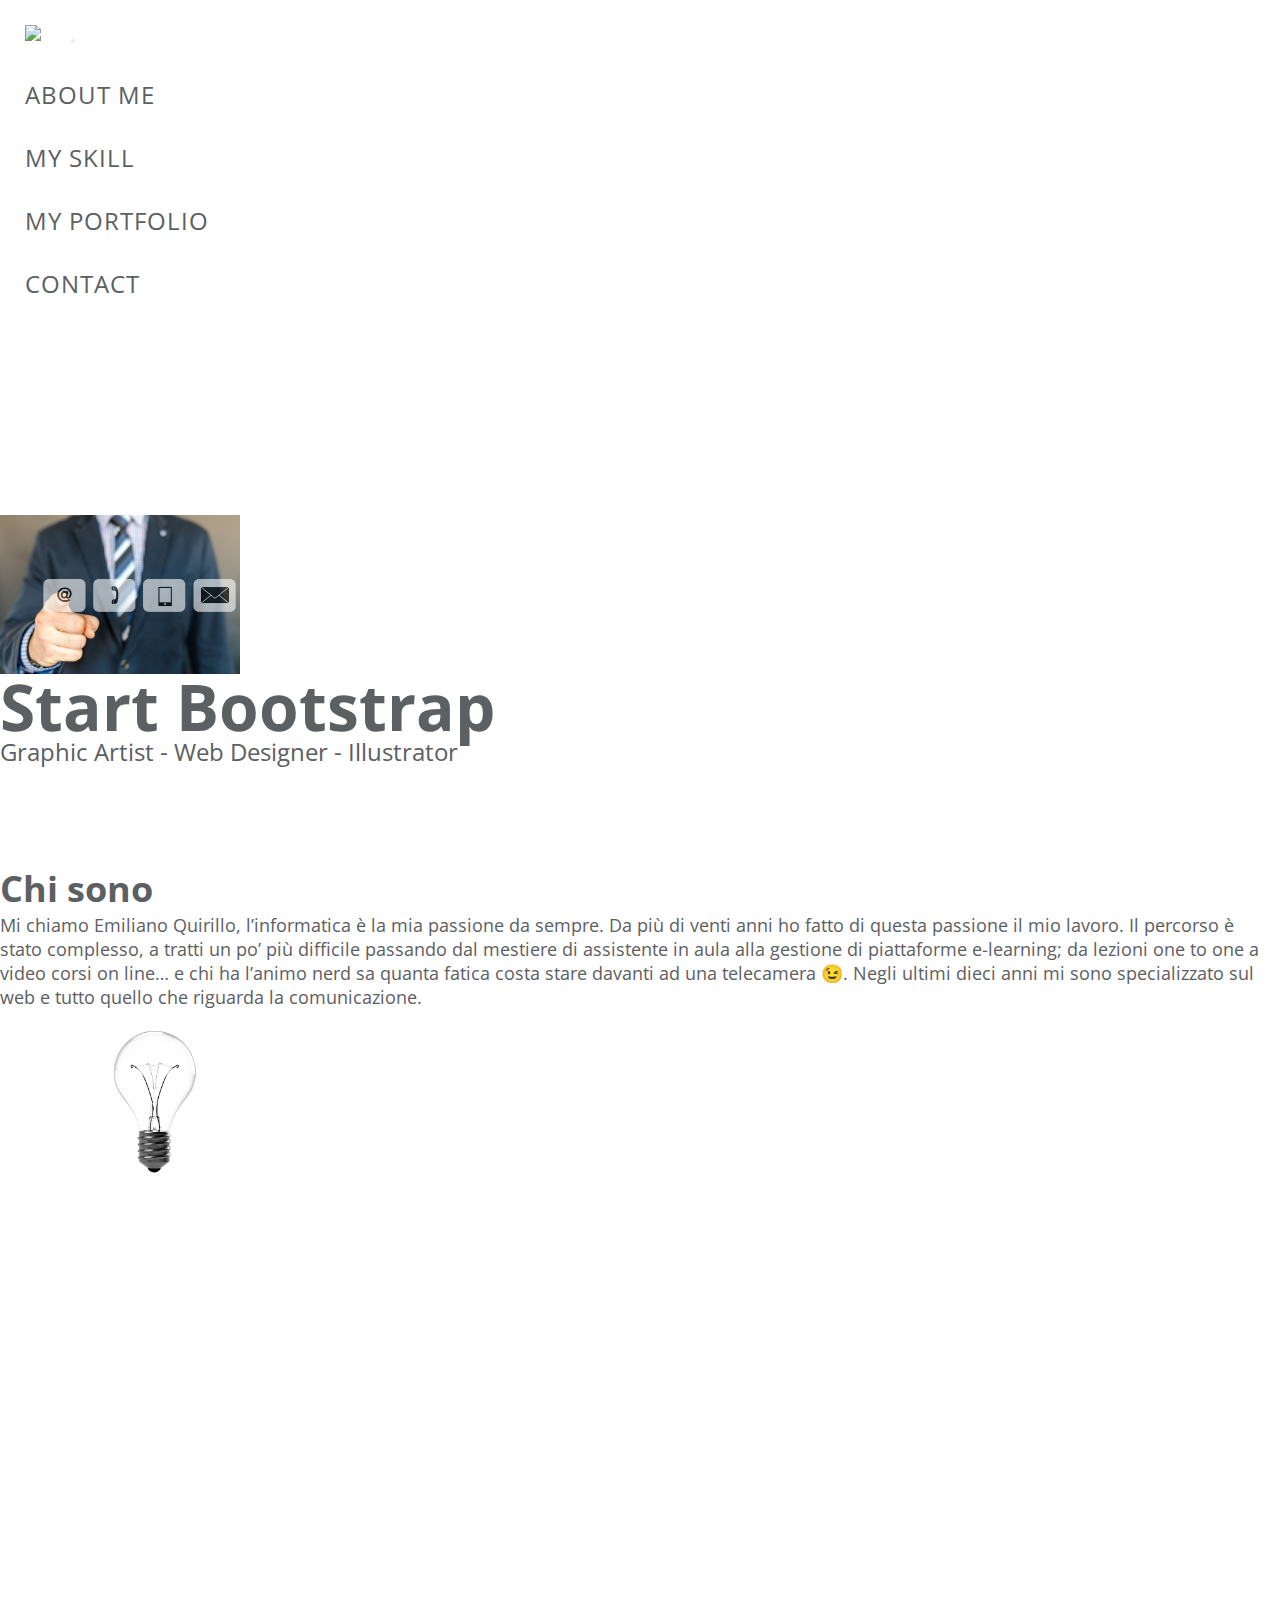
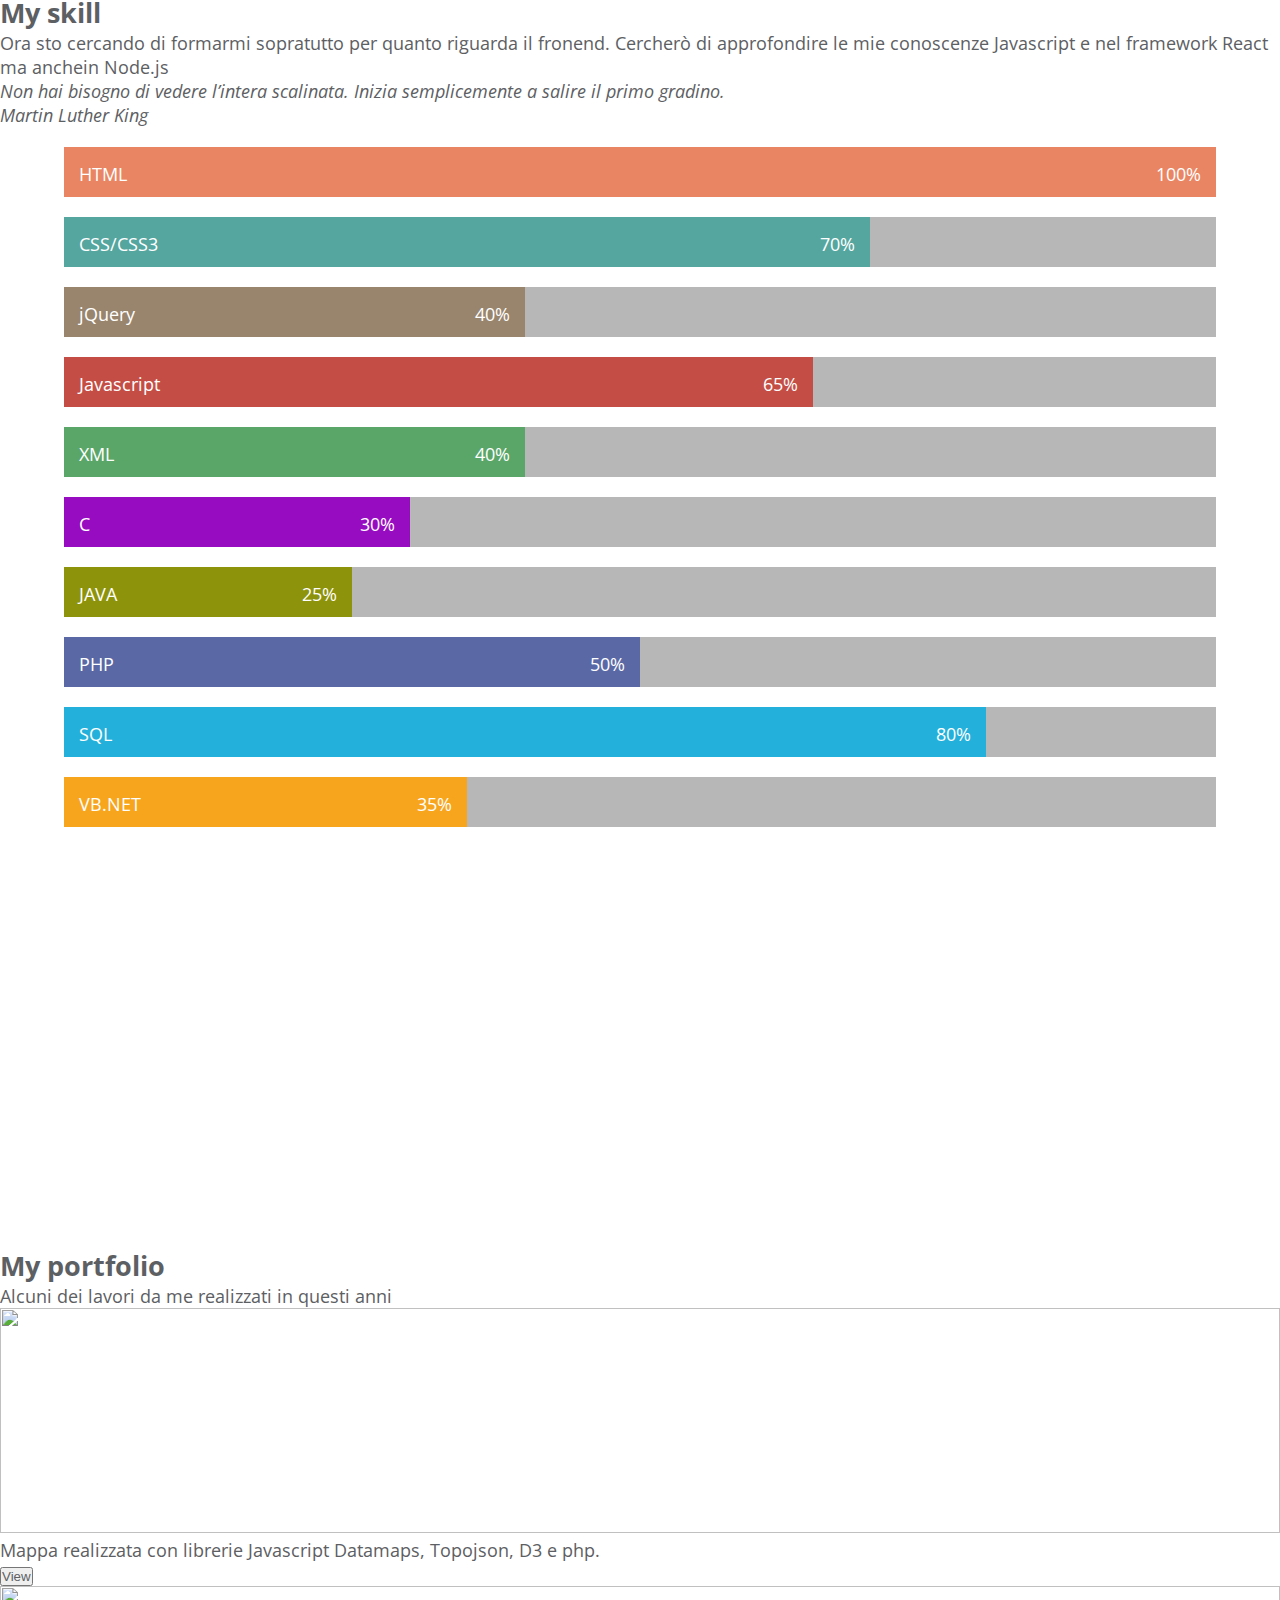
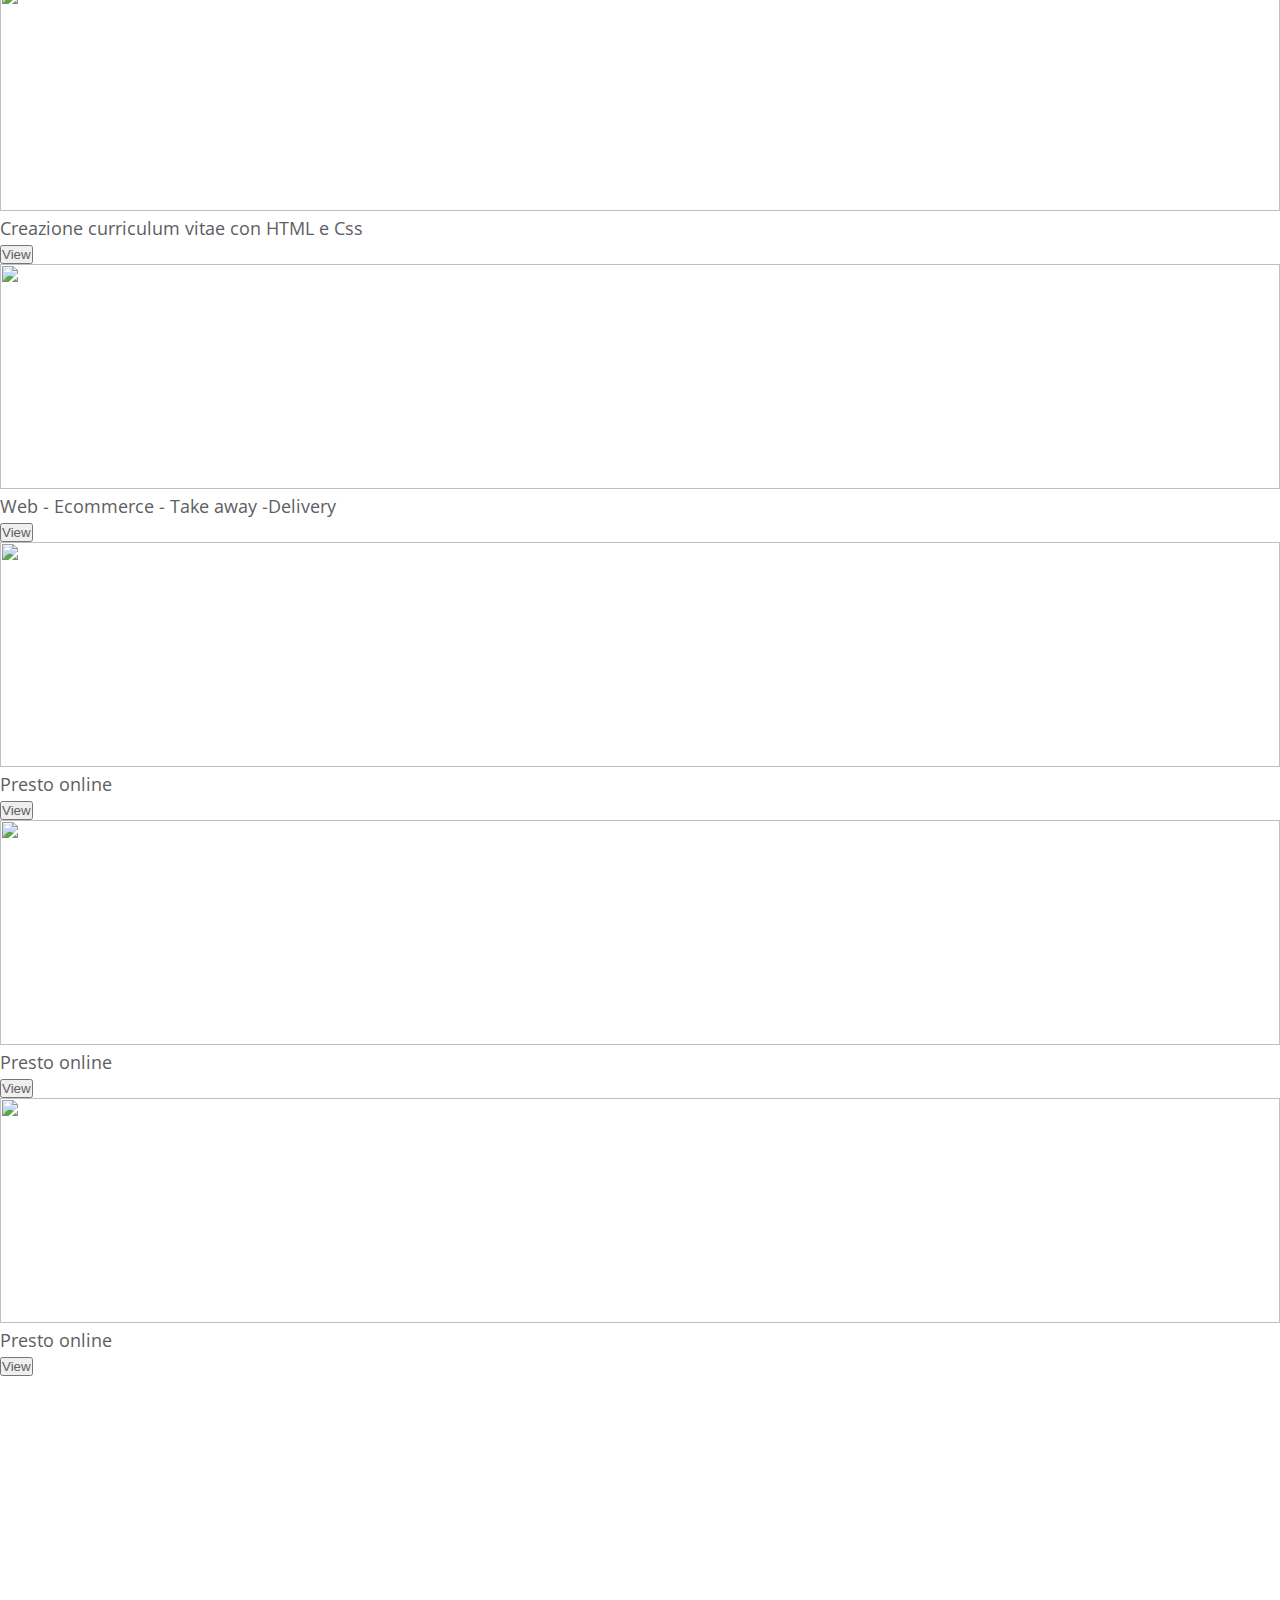
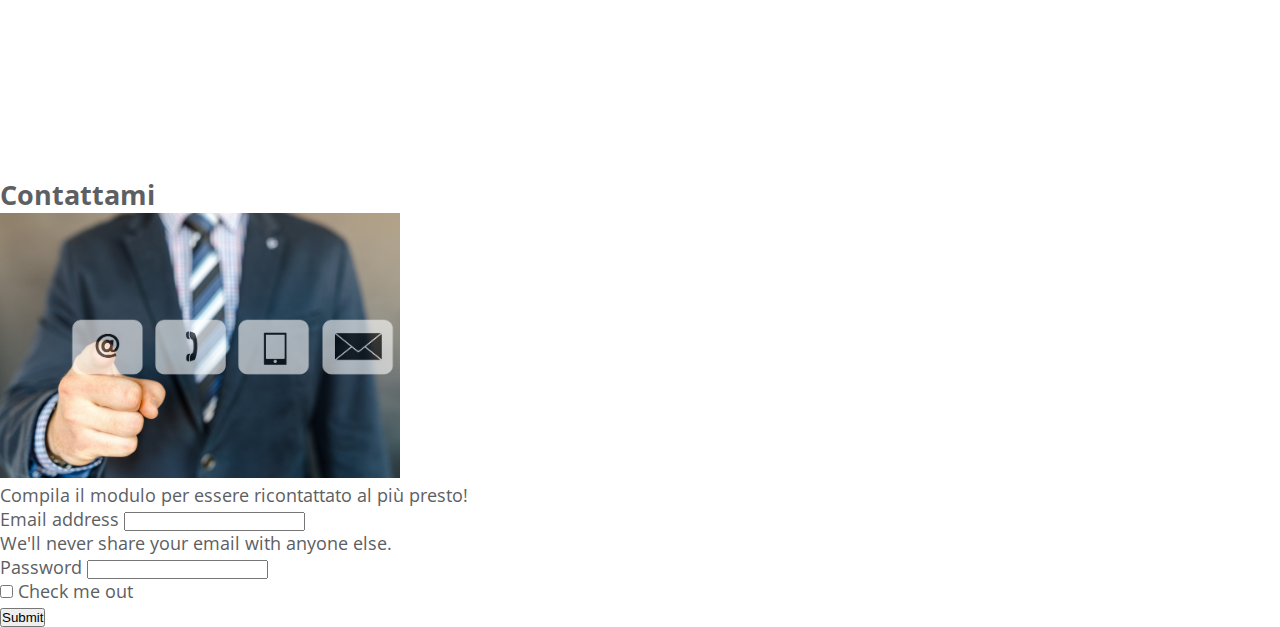
==== index.html @ ffd6e6d6 "modify menu mobile and insert paralaxx" ====
<!DOCTYPE html>
<html lang="en">
<head>
    <meta charset="UTF-8">
    <link rel="icon" href="https://www.t04.it/wp-content/uploads/2018/03/logoeq.png" type="image/png" sizes="16x16">
    <meta http-equiv="X-UA-Compatible" content="IE=edge">
    <meta name="viewport" content="width=device-width, initial-scale=1.0">
    <link href="https://cdn.jsdelivr.net/npm/bootstrap@5.0.2/dist/css/bootstrap.min.css" rel="stylesheet" integrity="sha384-EVSTQN3/azprG1Anm3QDgpJLIm9Nao0Yz1ztcQTwFspd3yD65VohhpuuCOmLASjC" crossorigin="anonymous">
    <link rel="stylesheet" href="assets/css/style.css">
    <link rel="stylesheet" type="text/css" href="assets/css/component.css" />
    <link rel="preconnect" href="https://fonts.googleapis.com">
<link rel="preconnect" href="https://fonts.gstatic.com" crossorigin>
<link href="https://fonts.googleapis.com/css2?family=Open+Sans:wght@300;400;600&display=swap" rel="stylesheet">
<script src="https://use.fontawesome.com/releases/v5.15.3/js/all.js" crossorigin="anonymous"></script>
    <title>Emiliano</title>
</head>
<body>
 
          <nav class="navbar navbar-expand-lg navbar-light bg-light fixed-top">
            <div class="container-fluid">
              <a class="navbar-brand" href="#"><img style="width: 80px;"src='https://www.t04.it/wp-content/uploads/2018/03/logoeq.png'/></a>
              <button class="navbar-toggler" type="button" data-bs-toggle="collapse" data-bs-target="#navbarNav" aria-controls="navbarNav" aria-expanded="false" aria-label="Toggle navigation">
                <span class="navbar-toggler-icon"></span>
                
              </button>
              <div class="collapse navbar-collapse" id="navbarNav">
                <ul class="navbar-nav mx-auto">
                
                  <li class="nav-item">
                    <a class="nav-link" href='#about'>About me</a></a>
                  </li>
                  <li class="nav-item">
                    <a class="nav-link" href='#skill'>My skill</a></a>
                  </li>
                  <li class="nav-item">
                    <a class="nav-link" href='#portfolio'>My Portfolio</a></a>
                  </li>
                  <li class="nav-item">
                    <a class="nav-link" href='#contact'>Contact</a></a>
                  </li>
                </ul>
              </div>
            </div>
          </nav>


          <header class="masthead bg-primary text-white text-center">
            <div class="container d-flex align-items-center flex-column">
                <!-- Masthead Avatar Image-->
                <img class="masthead-avatar mb-5" src="/assets/img/contact.jpg" alt="..." />
                <!-- Masthead Heading-->
                <h1 class="masthead-heading text-uppercase mb-0">Start Bootstrap</h1>
                <!-- Icon Divider-->
                <div class="divider-custom divider-light">
                    <div class="divider-custom-line"></div>
                    <div class="divider-custom-icon"><i class="fas fa-star"></i></div>
                    <div class="divider-custom-line"></div>
                </div>
                <!-- Masthead Subheading-->
                <p class="masthead-subheading font-weight-light mb-0">Graphic Artist - Web Designer - Illustrator</p>
            </div>
        </header>
    <!-- bio-->
    <div class="container">
        <!-- Three columns of text below the carousel -->
        <div class="row">
          <div class="col-lg-6 col-md-6 col-sm-6 col-xs-12 p-5">
            <h1 class="text-center"><a name="about">Chi sono</a></h1>
        Mi chiamo Emiliano Quirillo, l’informatica è la mia passione da sempre.
            Da più di venti anni ho fatto di questa passione il mio lavoro.
            Il percorso è stato complesso, a tratti un po’ più difficile passando dal mestiere di assistente in aula alla gestione di piattaforme e-learning; da lezioni one to one a video corsi on line… e chi ha l’animo nerd sa quanta fatica costa stare davanti ad una telecamera 😉.
            Negli ultimi dieci anni mi sono specializzato sul web e tutto quello che riguarda la comunicazione.
        
          </div>
          <div class="col-lg-6 col-md-6 col-sm-6 col-xs-12 p-5">
            <img src="assets/img/lightbulb.jpg" alt="" style="width: 300px;border-radius: 50%; ">
            </div><!-- /.col-lg-4 -->
         
        </div><!-- /.row -->    
      </div>
    <div class="parallax"></div>
    <div class="container">
    <div class="row">
      <h2 class="m-3 text-center top"><a name="skill">My skill</a></h2>
      <div class="col-lg-6 col-md-6 col-sm-6 col-xs-12">
            <p>
            Ora sto cercando di formarmi sopratutto per quanto riguarda il fronend. Cercherò di approfondire le mie conoscenze Javascript e nel framework React ma anchein Node.js
          </p>
            <em>Non hai bisogno di vedere l’intera scalinata. Inizia semplicemente a salire il primo gradino.<br>
              Martin Luther King</em>
      </div>
        <div class="col-lg-6 col-md-6 col-sm-6 col-xs-12">
            <section class="color1">
                <div id="codeconSkills">
        
                  <div class="codeconSkillbar">
                    <div id="codeconHTML"> 
                      <span class="codeconSkillArea ">HTML</span>
                      <span class="PercentText ">100%</span>
                    </div>
                  </div>
                  
                  <div class="codeconSkillbar">
                    <div id="codeconCSS">
                      <span class="codeconSkillArea ">CSS/CSS3</span>
                      <span class="PercentText ">70%</span>
                    </div>
                  </div>
                
                  <div class="codeconSkillbar">
                    <div id="codeconjQuery">
                      <span class="codeconSkillArea ">jQuery</span>
                      <span class="PercentText ">40%</span>
                    </div>
                  </div>
                  
                  <div class="codeconSkillbar">
                    <div id="codeconJS">
                      <span class="codeconSkillArea ">Javascript</span>
                      <span class="PercentText ">65%</span>
                    </div>
                  </div>
                  
                  <div class="codeconSkillbar">
                    <div id="codeconXML">
                      <span class="codeconSkillArea ">XML </span>
                      <span class="PercentText ">40%</span>
                    </div>
                  </div>
                  
                    <div class="codeconSkillbar">
                    <div id="codeconC">
                      <span class="codeconSkillArea ">C</span>
                      <span class="PercentText ">30%</span>
                    </div>
                  </div>
                  
                    <div class="codeconSkillbar">
                    <div id="codeconJAVA">
                      <span class="codeconSkillArea ">JAVA </span>
                      <span class="PercentText ">25%</span>
                    </div>
                  </div>
                  
                    <div class="codeconSkillbar">
                    <div id="codeconPHP">
                      <span class="codeconSkillArea ">PHP </span>
                      <span class="PercentText ">50%</span>
                    </div>
                  </div>
                  
                    <div class="codeconSkillbar">
                    <div id="codeconSQL">
                      <span class="codeconSkillArea ">SQL </span>
                      <span class="PercentText ">80%</span>
                    </div>
                  </div>
                  
                    <div class="codeconSkillbar">
                    <div id="codeconVBNET">
                      <span class="codeconSkillArea ">VB.NET</span>
                      <span class="PercentText ">35%</span>
                    </div>
                  </div>
                  
                </div>
                    
            </section>
          
        </div><!-- /.col-lg-4 -->
        
    </div><!-- /.row -->
  </div>
  <div class="parallax-2"></div>
  <div class="container">
    <!-- skill -->
    <div class="row">
        <div class="col-lg-12">
          
        </div><!-- /.col-lg-4 -->
    </div><!-- /.row -->
  </div>
   <div class="container">
    <!-- bio -->
    <div class="row">
        <div class="col-lg-12">
          <h2 class="m-3 text-center"><a name="portfolio">My portfolio</a></h2>
        <p>Alcuni dei lavori da me realizzati in questi anni</p>

        <div class="row row-cols-1 row-cols-sm-2 row-cols-md-3 g-3">
          <div class="col">
            <div class="card shadow-sm">
              <img src="https://www.t04.it/wp-content/uploads/2021/04/mappa.png" alt="" width="100%" height="225">
              
  
              <div class="card-body">
                <p class="card-text">Mappa realizzata con librerie Javascript Datamaps, Topojson,  D3 e php.</p>
                <div class="d-flex justify-content-between align-items-center">
                  <div class="btn-group">
                    <button type="button" class="btn btn-sm btn-outline-secondary"><a href="https://www.t04.it/mappa-esempio/" target="_blank">View</a></button>
                   
                  </div>
                
                </div>
              </div>
            </div>
          </div>
          <div class="col">
            <div class="card shadow-sm">
              <img src="https://www.t04.it/wp-content/uploads/2020/07/cv.png" alt="" width="100%" height="225">
              
              <div class="card-body">
                <p class="card-text">Creazione curriculum vitae con HTML e Css</p>
                <div class="d-flex justify-content-between align-items-center">
                  <div class="btn-group">
                    <button type="button" class="btn btn-sm btn-outline-secondary"><a href="https://www.t04.it/Curriculum/" target="_blank">View</a></button>
                   
                  </div>
                
                </div>
              </div>
            </div>
          </div>
          <div class="col">
            <div class="card shadow-sm">
              <img src="https://www.t04.it/wp-content/uploads/2017/11/gdg.png" alt="" width="100%" height="225">
  
              <div class="card-body">
                <p class="card-text">Web - Ecommerce - Take away -Delivery</p>
                <div class="d-flex justify-content-between align-items-center">
                  <div class="btn-group">
                    <button type="button" class="btn btn-sm btn-outline-secondary"><a href="https://www.gelateriadigiorgio.it/" target="_blank">View</a></button>
                   
                  </div>
                
                </div>
              </div>
            </div>
          </div>
  
          <div class="col">
            <div class="card shadow-sm">
              <img src="https://www.t04.it/wp-content/uploads/2018/03/logoeq.png" alt="" width="100%" height="225">
              
  
              <div class="card-body">
                <p class="card-text">Presto online</p>
                <div class="d-flex justify-content-between align-items-center">
                  <div class="btn-group">
                    <button type="button" class="btn btn-sm btn-outline-secondary"><a href="#" target="_blank">View</a></button>
                   
                  </div>
                
                </div>
              </div>
            </div>
          </div>
          <div class="col">
            <div class="card shadow-sm">
              <img src="https://www.t04.it/wp-content/uploads/2018/03/logoeq.png" alt="" width="100%" height="225">
              
  
              <div class="card-body">
                <p class="card-text">Presto online</p>
                <div class="d-flex justify-content-between align-items-center">
                  <div class="btn-group">
                    <button type="button" class="btn btn-sm btn-outline-secondary"><a href="#" target="_blank">View</a></button>
                   
                  </div>
                
                </div>
              </div>
            </div>
          </div>
          <div class="col">
            <div class="card shadow-sm">
              <img src="https://www.t04.it/wp-content/uploads/2018/03/logoeq.png" alt="" width="100%" height="225">
              
  
              <div class="card-body">
                <p class="card-text">Presto online</p>
                <div class="d-flex justify-content-between align-items-center">
                  <div class="btn-group">
                    <button type="button" class="btn btn-sm btn-outline-secondary"><a href="#" target="_blank">View</a></button>
                   
                  </div>
                
                </div>
              </div>
            </div>
          </div>
          </div>
  
         
        </div>
      </div>
    </div>
    <div class="parallax"></div>
    <!-- form -->
    <div class="container">
    <div class="row mt-5">
      <h2><a name="contact">Contattami</a></h2>
      <div class="col-lg-6 col-md-6 col-sm-6 col-xs-12 ">
        <img src="assets/img/contact.jpg" width="400px" alt="" >
        </div>
        <div class="col-lg-6 col-md-6 col-sm-6 col-xs-12 ">
        <p>Compila il modulo per essere ricontattato al più presto!</p>
        <form>
          <div class="mb-3">
            <label for="exampleInputEmail1" class="form-label">Email address</label>
            <input type="email" class="form-control" id="exampleInputEmail1" aria-describedby="emailHelp">
            <div id="emailHelp" class="form-text">We'll never share your email with anyone else.</div>
          </div>
          <div class="mb-3">
            <label for="exampleInputPassword1" class="form-label">Password</label>
            <input type="password" class="form-control" id="exampleInputPassword1">
          </div>
          <div class="mb-3 form-check">
            <input type="checkbox" class="form-check-input" id="exampleCheck1">
            <label class="form-check-label" for="exampleCheck1">Check me out</label>
          </div>
          <button type="submit" class="btn btn-primary">Submit</button>
        </form>
    </div>
  </div>
    </div>
      <script src="https://cdn.jsdelivr.net/npm/bootstrap@5.1.0/dist/js/bootstrap.bundle.min.js"></script>
</body>
</html>
---- assets/css/style.css ----
*{margin:0;padding:0;box-sizing:border-box}body{font-size:18px;font-family:"Open Sans", sans-serif;color:#5d6063}a:link,a:visited{color:#5d6063;text-decoration:none}a:hover{text-decoration:underline}.header{position:fixed;display:flex;justify-content:space-between;width:100%;padding:10px 100px;background:#ffffff;z-index:20}.menu{margin-top:15px;display:flex}.menu>li{display:inline;align-items:center;padding:15px}.menu>li:last-of-type{margin-right:0}.links{display:flex;justify-content:flex-end}.login{margin-left:20px}.logo img{width:80px}.parallax,.parallax-2{min-height:400px;background-attachment:fixed;background-position:center;background-repeat:no-repeat;background-size:cover}.parallax{background-image:url("/assets/img/analytics.jpg")}.parallax-2{background-image:url("/assets/img/businessman.jpg")}html{scroll-padding-top:17%}.masthead{padding-top:calc(6rem + 74px);padding-bottom:6rem}.masthead .masthead-heading{font-size:2.75rem;line-height:2.75rem}.masthead .masthead-subheading{font-size:1.25rem}.masthead .masthead-avatar{width:15rem}@media (min-width: 992px){.masthead{padding-top:calc(6rem + 104px);padding-bottom:6rem}.masthead .masthead-heading{font-size:4rem;line-height:3.5rem}.masthead .masthead-subheading{font-size:1.5rem}}
---- assets/css/component.css ----
*,
*:after,
*::before {
    -webkit-box-sizing: border-box;
    -moz-box-sizing: border-box;
    box-sizing: border-box;
}



@import url(https://fonts.googleapis.com/css?family=Lato:400,300,700,900);

/* ******************************************************
	Basic Styling
*********************************************************/

nav a {
	position: relative;
	display: inline-block;
	margin: 15px 25px;
	outline: none;
	color: #fff;
	text-decoration: none;
	text-transform: uppercase;
	letter-spacing: 1px;
	font-weight: 400;
	text-shadow: 0 0 1px rgba(255,255,255,0.3);
	font-size: 1.35em;
}

nav a:hover,
nav a:focus {
	outline: none;
}

/* ******************************************************
	Animated Skills Bar
*********************************************************/

#codeconSkills {
    font-size: 20px;
    height: auto;


}
.codeconSkillbar {
    width: 90%;
    height: 50px;
    position: relative;
    background: rgba(17, 17, 17, .3);
    margin: 20px auto;
}
#codeconHTML {
    width: 100%;
    animation: Animate-HTML 4s;
    -webkit-animation: Animate-HTML 4s;
    -moz-animation: Animate-HTML 4s;
    -o-animation: Animate-HTML 4s;
    height: 50px;
    position: absolute;
    background-color: #ea8564;
}
@keyframes Animate-HTML {
    from {
    width: 10px;
}
to {
    width: 100%}
}@-webkit-keyframes Animate-HTML {
    from {
    width: 10px;
}
to {
    width: 100%}
}@-moz-keyframes Animate-HTML {
    from {
    width: 10px;
}
to {
    width: 100%}
}@-o-keyframes Animate-HTML {
    from {
    width: 10px;
}
to {
    width: 100%}
}
#codeconCSS {
    animation: Animate-CSS 5s;
    -webkit-animation: Animate-CSS 5s;
    -moz-animation: Animate-CSS 5s;
    -o-animation: Animate-CSS 5s;
    width: 70%;
    height: 50px;
    position: absolute;
    background-color: #55a69f;
}
@keyframes Animate-CSS {
    from {
    width: 10px;
}
to {
    width: 70%}
}@-webkit-keyframes Animate-CSS {
    from {
    width: 10px;
}
to {
    width: 70%}
}@-moz-keyframes Animate-CSS {
    from {
    width: 10px;
}
to {
    width: 70%}
}@-o-keyframes Animate-CSS {
    from {
    width: 10px;
}
to {
    width: 70%}
}
#codeconjQuery {
    animation: Animate-jQuery 5s;
    -webkit-animation: Animate-jQuery 5s;
    -moz-animation: Animate-jQuery 5s;
    -o-animation: Animate-jQuery 5s;
    width: 40%;
    height: 50px;
    position: absolute;
    background-color: #99856d;
}
@keyframes Animate-jQuery {
    from {
    width: 10px;
}
to {
    width: 40%}
}@-webkit-keyframes Animate-jQuery {
    from {
    width: 10px;
}
to {
    width: 40%}
}@-moz-keyframes Animate-jQuery {
    from {
    width: 10px;
}
to {
    width: 40%}
}@-o-keyframes Animate-jQuery {
    from {
    width: 10px;
}
to {
    width: 40%}
}
#codeconJS {
    animation: Animate-JS 4s;
    -webkit-animation: Animate-JS 4s;
    -moz-animation: Animate-JS 4s;
    -o-animation: Animate-JS 4s;
    width: 65%;
    height: 50px;
    position: absolute;
    background-color: #c44e45;
}
@keyframes Animate-JS {
    from {
    width: 10px;
}
to {
    width: 65%}
}@-webkit-keyframes Animate-JS {
    from {
    width: 10px;
}
to {
    width: 65%}
}@-moz-keyframes Animate-JS {
    from {
    width: 10px;
}
to {
    width: 65%}
}@-o-keyframes Animate-JS {
    from {
    width: 10px;
}
to {
    width: 65%}
}
#codeconXML {
    animation: Animate-XML 4s;
    -webkit-animation: Animate-XML 4s;
    -moz-animation: Animate-XML 4s;
    -o-animation: Animate-XML 4s;
    width: 40%;
    height: 50px;
    position: absolute;
    background-color: #5aa669;
}
@keyframes Animate-XML {
    from {
    width: 10px;
}
to {
    width: 40%}
}@-webkit-keyframes Animate-XML {
    from {
    width: 10px;
}
to {
    width: 40%}
}@-moz-keyframes Animate-XML {
    from {
    width: 10px;
}
to {
    width: 40%}
}@-o-keyframes Animate-XML {
    from {
    width: 10px;
}
to {
    width: 40%}
}
#codeconC {
    animation: Animate-C 4s;
    -webkit-animation: Animate-C 4s;
    -moz-animation: Animate-C 4s;
    -o-animation: Animate-C 4s;
    width: 30%;
    height: 50px;
    position: absolute;
    background-color: #970cc1;
}
@keyframes Animate-C {
    from {
    width: 10px;
}
to {
    width: 30%}
}@-webkit-keyframes Animate-C {
    from {
    width: 10px;
}
to {
    width: 30%}
}@-moz-keyframes Animate-C {
    from {
    width: 10px;
}
to {
    width: 30%}
}@-o-keyframes Animate-C {
    from {
    width: 10px;
}
to {
    width: 30%}
}
#codeconJAVA {
    animation: Animate-JAVA 4s;
    -webkit-animation: Animate-JAVA 4s;
    -moz-animation: Animate-JAVA 4s;
    -o-animation: Animate-JAVA 4s;
    width: 25%;
    height: 50px;
    position: absolute;
    background-color: #8e930c;
}
@keyframes Animate-JAVA {
    from {
    width: 10px;
}
to {
    width: 25%}
}@-webkit-keyframes Animate-JAVA {
    from {
    width: 10px;
}
to {
    width: 25%}
}@-moz-keyframes Animate-JAVA {
    from {
    width: 10px;
}
to {
    width: 25%}
}@-o-keyframes Animate-JAVA {
    from {
    width: 10px;
}
to {
    width: 25%}
}
#codeconPHP {
    animation: Animate-PHP 4s;
    -webkit-animation: Animate-PHP 4s;
    -moz-animation: Animate-PHP 4s;
    -o-animation: Animate-PHP 4s;
    width: 50%;
    height: 50px;
    position: absolute;
    background-color: #5A69A6;
}
@keyframes Animate-PHP {
    from {
    width: 10px;
}
to {
    width: 50%}
}@-webkit-keyframes Animate-PHP {
    from {
    width: 10px;
}
to {
    width: 50%}
}@-moz-keyframes Animate-PHP {
    from {
    width: 10px;
}
to {
    width: 50%}
}@-o-keyframes Animate-PHP {
    from {
    width: 10px;
}
to {
    width: 50%}
}
#codeconSQL {
    animation: Animate-SQL 4s;
    -webkit-animation: Animate-SQL 4s;
    -moz-animation: Animate-SQL 4s;
    -o-animation: Animate-SQL 4s;
    width: 80%;
    height: 50px;
    position: absolute;
    background-color: #23b1db;
}
@keyframes Animate-SQL {
    from {
    width: 10px;
}
to {
    width: 80%}
}@-webkit-keyframes Animate-SQL {
    from {
    width: 10px;
}
to {
    width: 80%}
}@-moz-keyframes Animate-SQL {
    from {
    width: 10px;
}
to {
    width: 80%}
}@-o-keyframes Animate-SQL {
    from {
    width: 10px;
}
to {
    width: 80%}
}
#codeconVBNET {
    animation: Animate-VBNET 4s;
    -webkit-animation: Animate-VBNET 4s;
    -moz-animation: Animate-VBNET 4s;
    -o-animation: Animate-VBNET 4s;
    width: 35%;
    height: 50px;
    position: absolute;
    background-color: #f8a51e;
}
@keyframes Animate-VBNET {
    from {
    width: 10px;
}
to {
    width: 35%}
}@-webkit-keyframes Animate-VBNET {
    from {
    width: 10px;
}
to {
    width: 35%}
}@-moz-keyframes Animate-VBNET {
    from {
    width: 10px;
}
to {
    width: 35%}
}@-o-keyframes Animate-VBNET {
    from {
    width: 10px;
}
to {
    width: 35%}
}
.codeconSkillArea {
    z-index: 1;
    float: left;
    //position: absolute;
    margin-top: 15px;
    margin-left: 15px;
    text-shadow: none;
    color: #fff;
    //font-family: Lato-Regular, sans-serif;
    font-size: 18px;
}
.PercentText {
    z-index: 3;
    position: relative;
    padding-right: 15px;
    margin-top: 15px;
    float: right;
    text-shadow: none;
    color: #fff;
    //font-family: Lato-Regular, sans-serif;
    font-size: 18px;
}
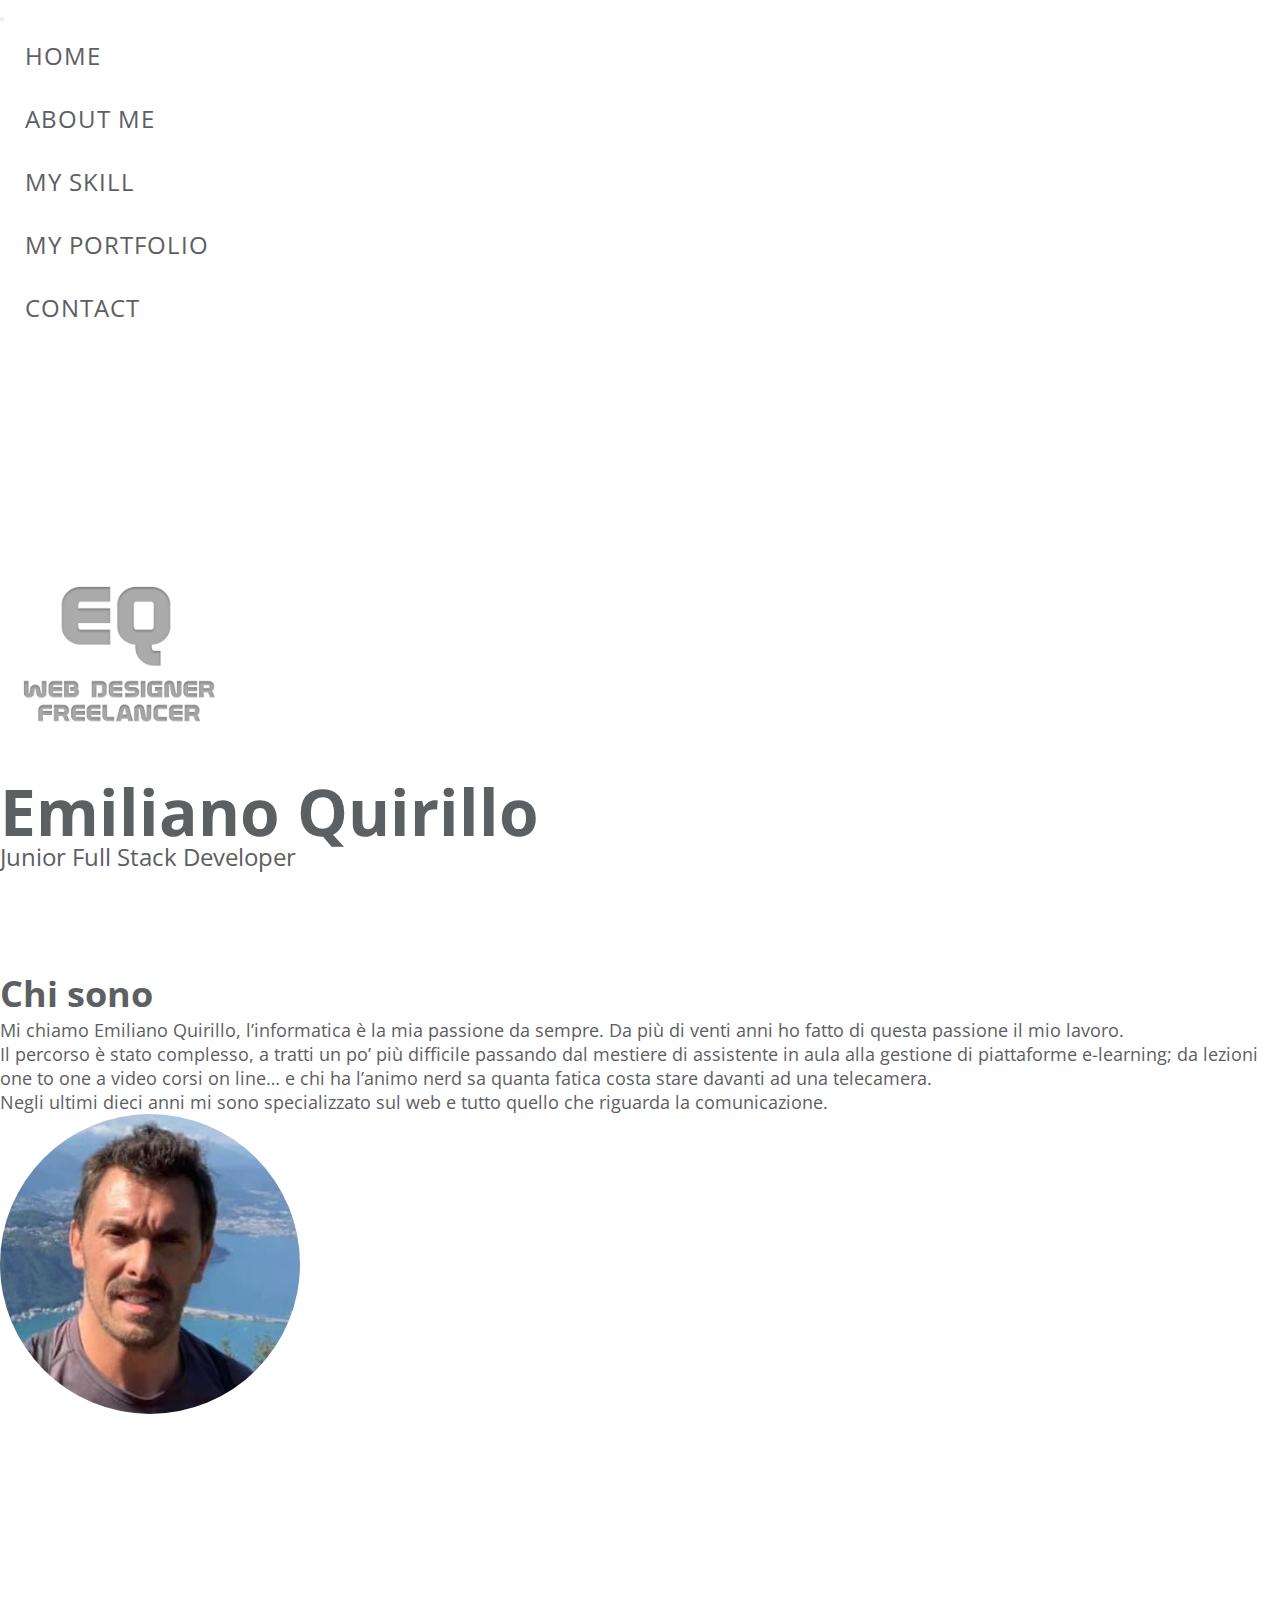
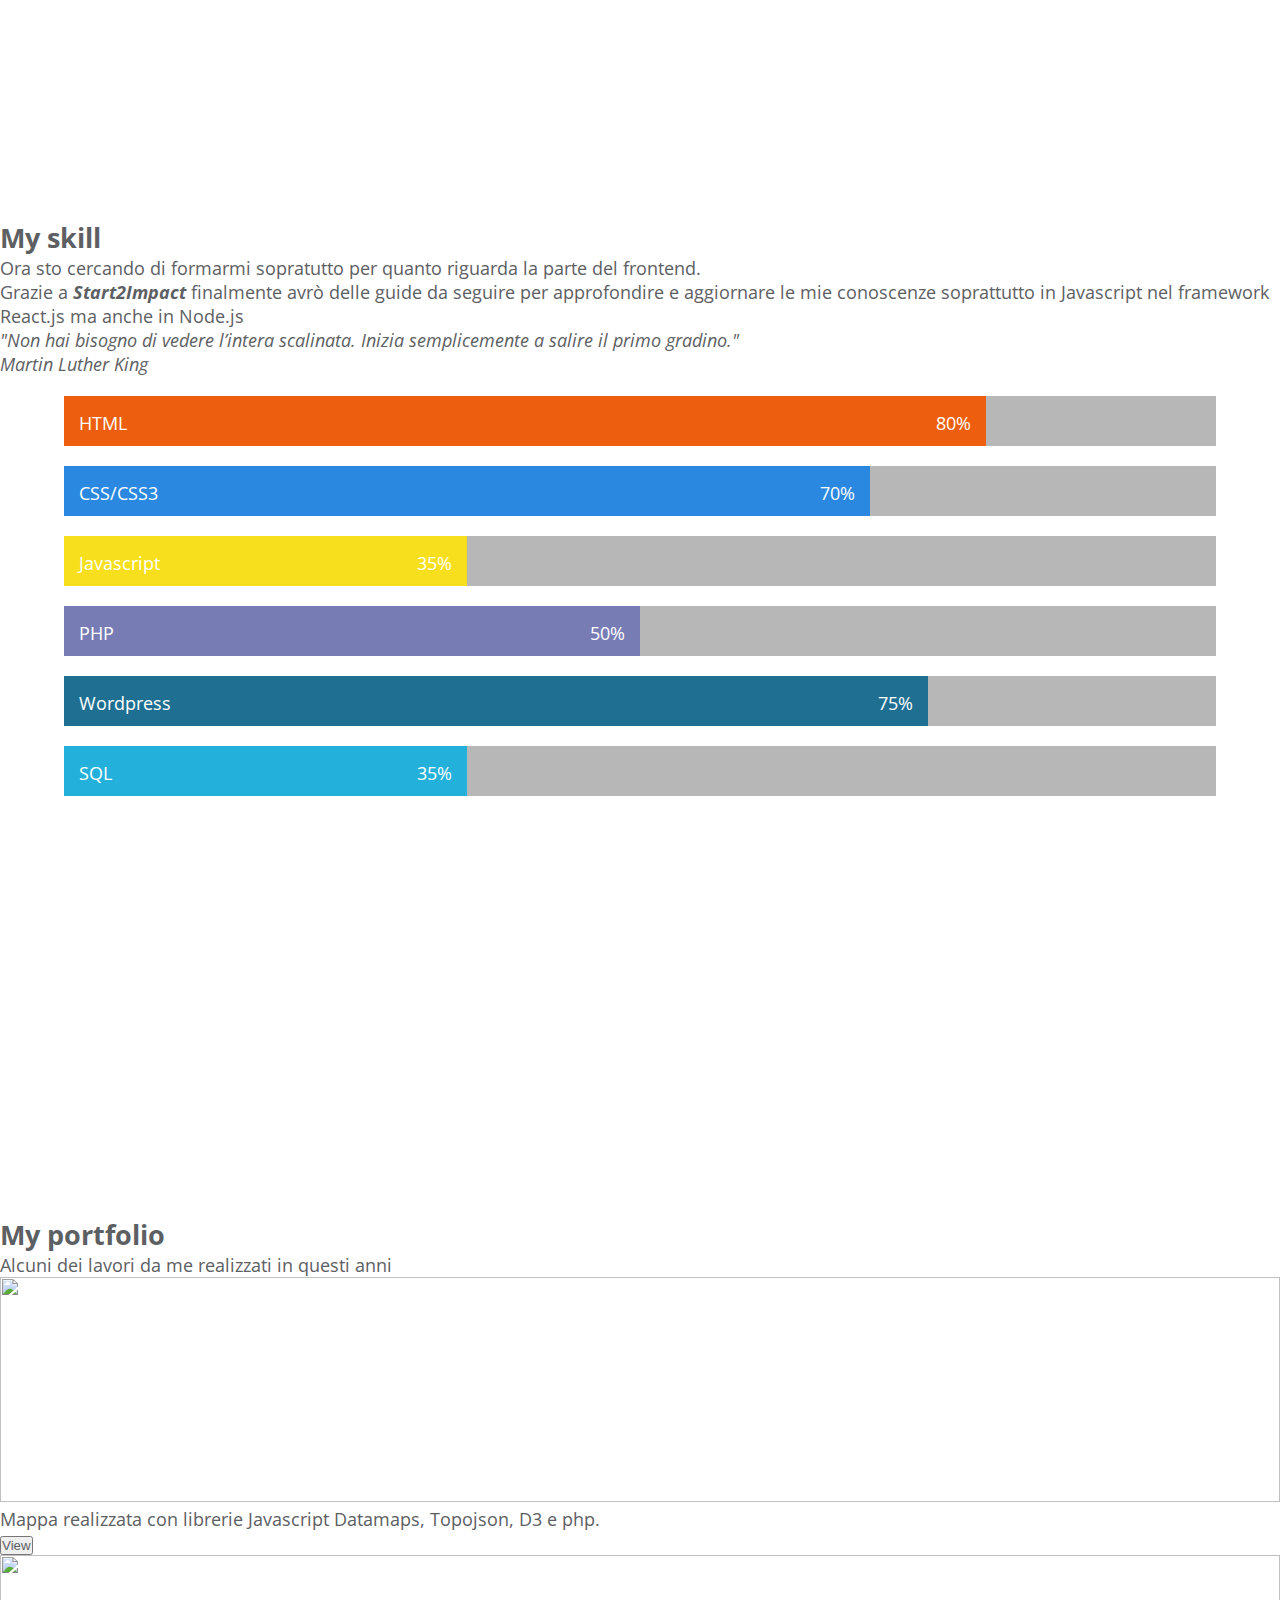
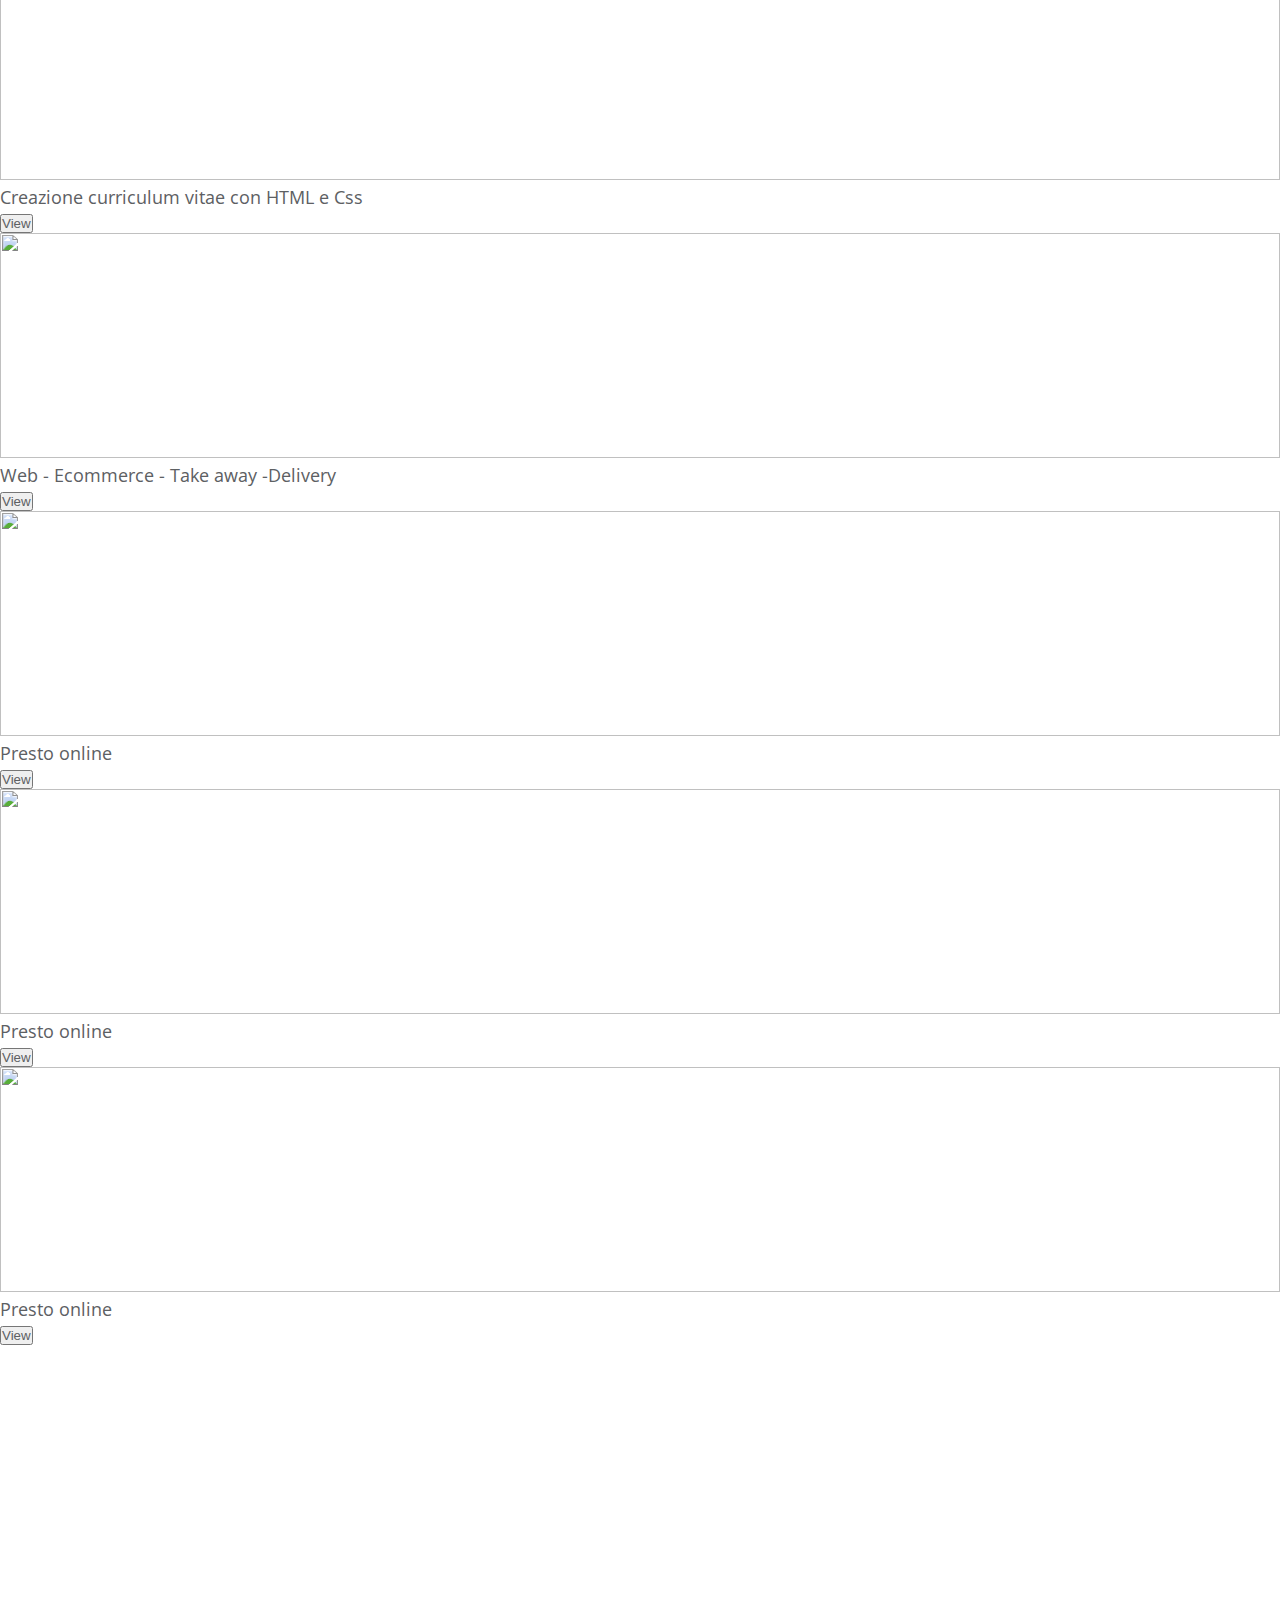
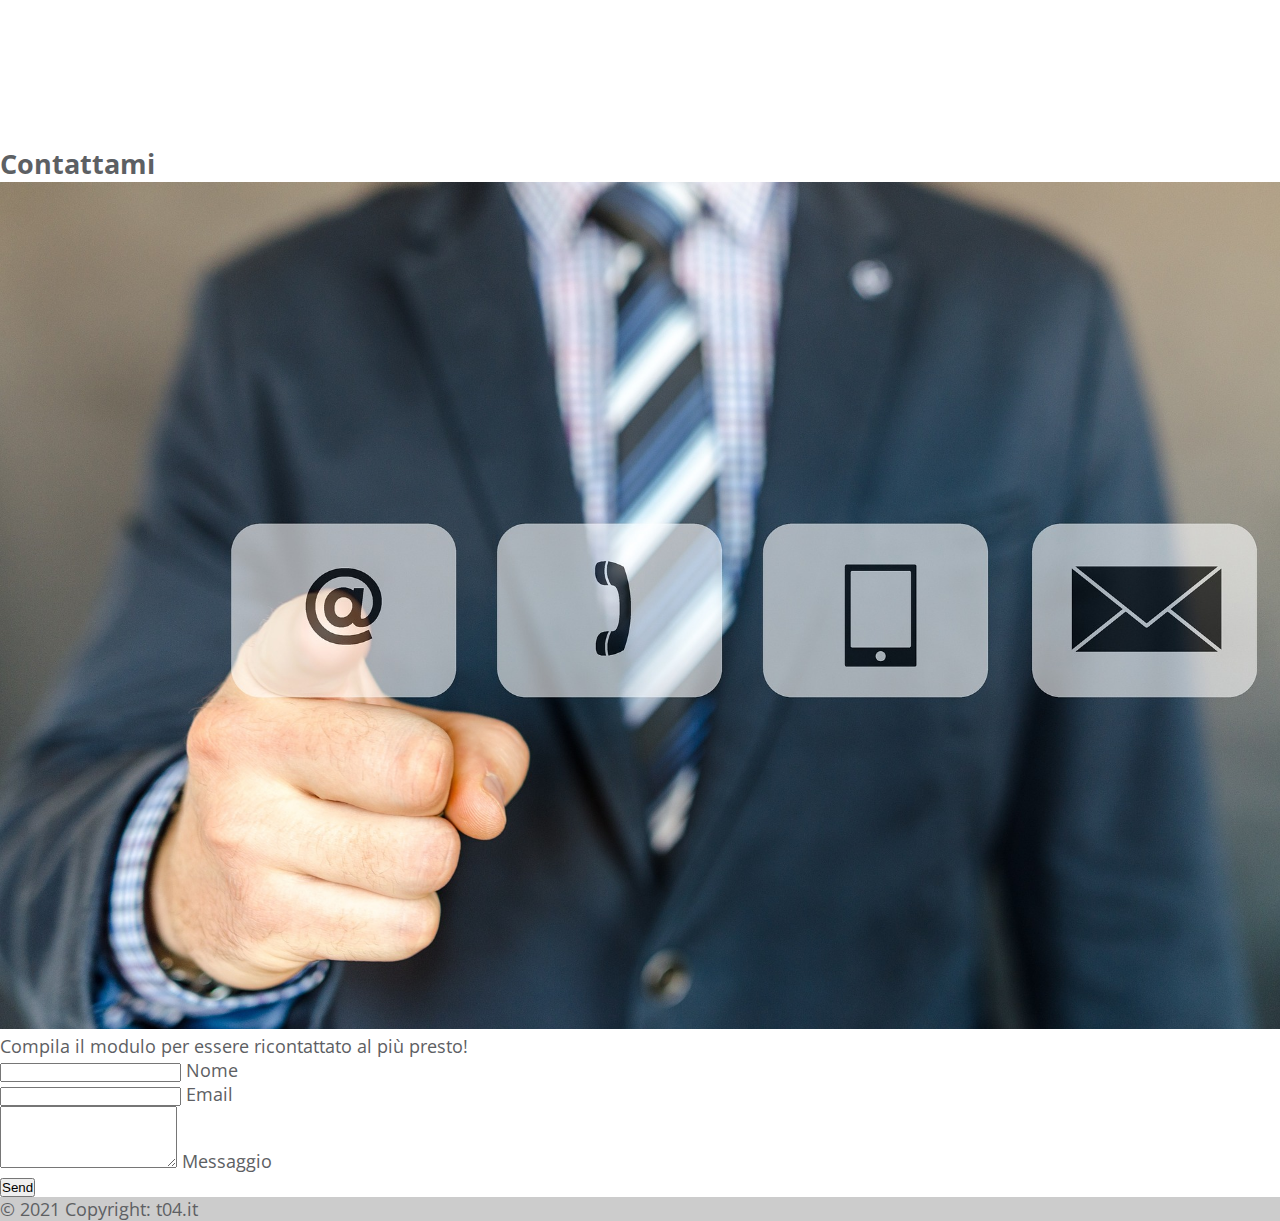
==== commit 721c8b14: "advaced work" ====
--- a/index.html
+++ b/index.html
@@ -1,329 +1,388 @@
 <!DOCTYPE html>
 <html lang="en">
 <head>
-    <meta charset="UTF-8">
-    <link rel="icon" href="https://www.t04.it/wp-content/uploads/2018/03/logoeq.png" type="image/png" sizes="16x16">
-    <meta http-equiv="X-UA-Compatible" content="IE=edge">
-    <meta name="viewport" content="width=device-width, initial-scale=1.0">
-    <link href="https://cdn.jsdelivr.net/npm/bootstrap@5.0.2/dist/css/bootstrap.min.css" rel="stylesheet" integrity="sha384-EVSTQN3/azprG1Anm3QDgpJLIm9Nao0Yz1ztcQTwFspd3yD65VohhpuuCOmLASjC" crossorigin="anonymous">
-    <link rel="stylesheet" href="assets/css/style.css">
-    <link rel="stylesheet" type="text/css" href="assets/css/component.css" />
-    <link rel="preconnect" href="https://fonts.googleapis.com">
-<link rel="preconnect" href="https://fonts.gstatic.com" crossorigin>
-<link href="https://fonts.googleapis.com/css2?family=Open+Sans:wght@300;400;600&display=swap" rel="stylesheet">
-<script src="https://use.fontawesome.com/releases/v5.15.3/js/all.js" crossorigin="anonymous"></script>
-    <title>Emiliano</title>
+  <meta charset="UTF-8">
+  <link rel="icon" href="https://www.t04.it/wp-content/uploads/2018/03/logoeq.png" type="image/png" sizes="16x16">
+  <meta http-equiv="X-UA-Compatible" content="IE=edge">
+  <meta name="viewport" content="width=device-width, initial-scale=1.0">
+  <link href="https://cdn.jsdelivr.net/npm/bootstrap@5.0.2/dist/css/bootstrap.min.css" rel="stylesheet" integrity="sha384-EVSTQN3/azprG1Anm3QDgpJLIm9Nao0Yz1ztcQTwFspd3yD65VohhpuuCOmLASjC" crossorigin="anonymous">
+  <link rel="stylesheet" href="assets/css/style.css">
+  <link rel="stylesheet" type="text/css" href="assets/css/component.css" />
+  <link rel="preconnect" href="https://fonts.googleapis.com">
+  <link rel="preconnect" href="https://fonts.gstatic.com" crossorigin>
+  <link href="https://fonts.googleapis.com/css2?family=Open+Sans:wght@300;400;600&display=swap" rel="stylesheet">
+
+  <title>Emiliano</title>
 </head>
 <body>
- 
-          <nav class="navbar navbar-expand-lg navbar-light bg-light fixed-top">
-            <div class="container-fluid">
-              <a class="navbar-brand" href="#"><img style="width: 80px;"src='https://www.t04.it/wp-content/uploads/2018/03/logoeq.png'/></a>
-              <button class="navbar-toggler" type="button" data-bs-toggle="collapse" data-bs-target="#navbarNav" aria-controls="navbarNav" aria-expanded="false" aria-label="Toggle navigation">
-                <span class="navbar-toggler-icon"></span>
-                
-              </button>
-              <div class="collapse navbar-collapse" id="navbarNav">
-                <ul class="navbar-nav mx-auto">
-                
-                  <li class="nav-item">
-                    <a class="nav-link" href='#about'>About me</a></a>
-                  </li>
-                  <li class="nav-item">
-                    <a class="nav-link" href='#skill'>My skill</a></a>
-                  </li>
-                  <li class="nav-item">
-                    <a class="nav-link" href='#portfolio'>My Portfolio</a></a>
-                  </li>
-                  <li class="nav-item">
-                    <a class="nav-link" href='#contact'>Contact</a></a>
-                  </li>
-                </ul>
-              </div>
-            </div>
-          </nav>
-
-
-          <header class="masthead bg-primary text-white text-center">
-            <div class="container d-flex align-items-center flex-column">
-                <!-- Masthead Avatar Image-->
-                <img class="masthead-avatar mb-5" src="/assets/img/contact.jpg" alt="..." />
-                <!-- Masthead Heading-->
-                <h1 class="masthead-heading text-uppercase mb-0">Start Bootstrap</h1>
-                <!-- Icon Divider-->
-                <div class="divider-custom divider-light">
-                    <div class="divider-custom-line"></div>
-                    <div class="divider-custom-icon"><i class="fas fa-star"></i></div>
-                    <div class="divider-custom-line"></div>
-                </div>
-                <!-- Masthead Subheading-->
-                <p class="masthead-subheading font-weight-light mb-0">Graphic Artist - Web Designer - Illustrator</p>
-            </div>
-        </header>
-    <!-- bio-->
-    <div class="container">
-        <!-- Three columns of text below the carousel -->
-        <div class="row">
-          <div class="col-lg-6 col-md-6 col-sm-6 col-xs-12 p-5">
-            <h1 class="text-center"><a name="about">Chi sono</a></h1>
+  <nav class="navbar navbar-expand-lg navbar-light bg-light fixed-top">
+    <div class="container-fluid">
+      <button class="navbar-toggler" type="button" data-bs-toggle="collapse" data-bs-target="#navbarNav" aria-controls="navbarNav" aria-expanded="false" aria-label="Toggle navigation">
+        <span class="navbar-toggler-icon"></span>
+        
+      </button>
+      <div class="collapse navbar-collapse" id="navbarNav">
+        <ul class="navbar-nav mx-auto">
+          <li class="nav-item">
+            <a class="nav-link" href='index.html'>Home</a></a>
+          </li>
+          
+          <li class="nav-item">
+            <a class="nav-link" href='#about'>About me</a></a>
+          </li>
+          <li class="nav-item">
+            <a class="nav-link" href='#skill'>My skill</a></a>
+          </li>
+          <li class="nav-item">
+            <a class="nav-link" href='#portfolio'>My Portfolio</a></a>
+          </li>
+          <li class="nav-item">
+            <a class="nav-link" href='#contact'>Contact</a></a>
+          </li>
+        </ul>
+      </div>
+    </div>
+  </nav>
+  <header class="masthead bg-dark text-white text-center">
+    <div class="container d-flex align-items-center flex-column">
+      <!-- Masthead Avatar Image-->
+      <img class="masthead-avatar mb-5 rounded-circle" src="/assets/img/logoeq.png" alt="..." />
+      <!-- Masthead Heading-->
+      <h1 class="masthead-heading text-uppercase mb-0">Emiliano Quirillo</h1>
+      <!-- Icon Divider-->
+      <div class="divider-custom divider-light">
+      </div>
+      <!-- Masthead Subheading-->
+      <p class="masthead-subheading font-weight-light mb-0">Junior Full Stack Developer </p>
+    </div>
+  </header>
+  <!-- bio-->
+  <section class="container">
+    <!-- Three columns of text below the carousel -->
+    <div class="row">
+      <div class="col-lg-6 col-md-6 col-sm-6 col-xs-12 p-5">
+        <h1 class="text-center"><a name="about">Chi sono</a></h1>
         Mi chiamo Emiliano Quirillo, l’informatica è la mia passione da sempre.
-            Da più di venti anni ho fatto di questa passione il mio lavoro.
-            Il percorso è stato complesso, a tratti un po’ più difficile passando dal mestiere di assistente in aula alla gestione di piattaforme e-learning; da lezioni one to one a video corsi on line… e chi ha l’animo nerd sa quanta fatica costa stare davanti ad una telecamera 😉.
-            Negli ultimi dieci anni mi sono specializzato sul web e tutto quello che riguarda la comunicazione.
+        Da più di venti anni ho fatto di questa passione il mio lavoro.<br>
+        Il percorso è stato complesso, a tratti un po’ più difficile passando dal mestiere di assistente in aula alla gestione di piattaforme e-learning; da lezioni one to one a video corsi on line… e chi ha l’animo nerd sa quanta fatica costa stare davanti ad una telecamera.<br>
+        Negli ultimi dieci anni mi sono specializzato sul web e tutto quello che riguarda la comunicazione.
         
-          </div>
-          <div class="col-lg-6 col-md-6 col-sm-6 col-xs-12 p-5">
-            <img src="assets/img/lightbulb.jpg" alt="" style="width: 300px;border-radius: 50%; ">
-            </div><!-- /.col-lg-4 -->
-         
-        </div><!-- /.row -->    
-      </div>
-    <div class="parallax"></div>
-    <div class="container">
+      </div>
+      <div class="col-lg-6 col-md-6 col-sm-6 col-xs-12 p-5">
+        <img src="assets/img/photo.jpeg" alt="" style="width: 300px;border-radius: 50%; ">
+      </div><!-- /.col-lg-4 -->
+      
+    </div><!-- /.row -->    
+  </section>
+  <section class="parallax"></section>
+  <section class="container">
     <div class="row">
       <h2 class="m-3 text-center top"><a name="skill">My skill</a></h2>
       <div class="col-lg-6 col-md-6 col-sm-6 col-xs-12">
-            <p>
-            Ora sto cercando di formarmi sopratutto per quanto riguarda il fronend. Cercherò di approfondire le mie conoscenze Javascript e nel framework React ma anchein Node.js
-          </p>
-            <em>Non hai bisogno di vedere l’intera scalinata. Inizia semplicemente a salire il primo gradino.<br>
-              Martin Luther King</em>
-      </div>
+        <p>
+          Ora sto cercando di formarmi sopratutto per quanto riguarda la parte del frontend. <br>Grazie a <b><em>Start2Impact</em></b> finalmente avrò delle guide da seguire per approfondire e aggiornare le mie conoscenze  soprattutto in Javascript nel framework React.js ma anche in Node.js
+        </p>
+        <em>"Non hai bisogno di vedere l’intera scalinata. Inizia semplicemente a salire il primo gradino."<br>
+          <p class="text-end">Martin Luther King</p>
+        </em>
+        </div>
         <div class="col-lg-6 col-md-6 col-sm-6 col-xs-12">
-            <section class="color1">
-                <div id="codeconSkills">
-        
-                  <div class="codeconSkillbar">
-                    <div id="codeconHTML"> 
-                      <span class="codeconSkillArea ">HTML</span>
-                      <span class="PercentText ">100%</span>
-                    </div>
-                  </div>
-                  
-                  <div class="codeconSkillbar">
-                    <div id="codeconCSS">
-                      <span class="codeconSkillArea ">CSS/CSS3</span>
-                      <span class="PercentText ">70%</span>
-                    </div>
-                  </div>
-                
-                  <div class="codeconSkillbar">
-                    <div id="codeconjQuery">
-                      <span class="codeconSkillArea ">jQuery</span>
-                      <span class="PercentText ">40%</span>
-                    </div>
-                  </div>
-                  
-                  <div class="codeconSkillbar">
-                    <div id="codeconJS">
-                      <span class="codeconSkillArea ">Javascript</span>
-                      <span class="PercentText ">65%</span>
-                    </div>
-                  </div>
-                  
-                  <div class="codeconSkillbar">
-                    <div id="codeconXML">
-                      <span class="codeconSkillArea ">XML </span>
-                      <span class="PercentText ">40%</span>
-                    </div>
-                  </div>
-                  
-                    <div class="codeconSkillbar">
-                    <div id="codeconC">
-                      <span class="codeconSkillArea ">C</span>
-                      <span class="PercentText ">30%</span>
-                    </div>
-                  </div>
-                  
-                    <div class="codeconSkillbar">
-                    <div id="codeconJAVA">
-                      <span class="codeconSkillArea ">JAVA </span>
-                      <span class="PercentText ">25%</span>
-                    </div>
-                  </div>
-                  
-                    <div class="codeconSkillbar">
-                    <div id="codeconPHP">
-                      <span class="codeconSkillArea ">PHP </span>
-                      <span class="PercentText ">50%</span>
-                    </div>
-                  </div>
-                  
-                    <div class="codeconSkillbar">
-                    <div id="codeconSQL">
-                      <span class="codeconSkillArea ">SQL </span>
-                      <span class="PercentText ">80%</span>
-                    </div>
-                  </div>
-                  
-                    <div class="codeconSkillbar">
-                    <div id="codeconVBNET">
-                      <span class="codeconSkillArea ">VB.NET</span>
-                      <span class="PercentText ">35%</span>
-                    </div>
-                  </div>
-                  
-                </div>
-                    
-            </section>
+          <section class="color1">
+            <div id="codeconSkills">
+              
+              <div class="codeconSkillbar">
+                <div id="codeconHTML"> 
+                  <span class="codeconSkillArea ">HTML</span>
+                  <span class="PercentText ">80%</span>
+                </div>
+              </div>
+              
+              <div class="codeconSkillbar">
+                <div id="codeconCSS">
+                  <span class="codeconSkillArea ">CSS/CSS3</span>
+                  <span class="PercentText ">70%</span>
+                </div>
+              </div>
+              
+           <!--    <div class="codeconSkillbar">
+                <div id="codeconjQuery">
+                  <span class="codeconSkillArea ">jQuery</span>
+                  <span class="PercentText ">40%</span>
+                </div>
+              </div> -->
+              
+              <div class="codeconSkillbar">
+                <div id="codeconJS">
+                  <span class="codeconSkillArea text-dark">Javascript</span>
+                  <span class="PercentText text-dark">35%</span>
+                </div>
+              </div>
+            <!--   
+              <div class="codeconSkillbar">
+                <div id="codeconXML">
+                  <span class="codeconSkillArea ">XML </span>
+                  <span class="PercentText ">40%</span>
+                </div>
+              </div> -->
+              
+             <!--  <div class="codeconSkillbar">
+                <div id="codeconC">
+                  <span class="codeconSkillArea ">C</span>
+                  <span class="PercentText ">30%</span>
+                </div>
+              </div>
+              
+              <div class="codeconSkillbar">
+                <div id="codeconJAVA">
+                  <span class="codeconSkillArea ">JAVA </span>
+                  <span class="PercentText ">25%</span>
+                </div>
+              </div> -->
+              
+              <div class="codeconSkillbar">
+                <div id="codeconPHP">
+                  <span class="codeconSkillArea ">PHP </span>
+                  <span class="PercentText ">50%</span>
+                </div>
+              </div>
+              
+              <div class="codeconSkillbar">
+                <div id="codeconWP">
+                  <span class="codeconSkillArea ">Wordpress</span>
+                  <span class="PercentText ">75%</span>
+                </div>
+              </div>
+              
+              <div class="codeconSkillbar">
+                <div id="codeconSQL">
+                  <span class="codeconSkillArea ">SQL</span>
+                  <span class="PercentText ">35%</span>
+                </div>
+              </div>
+              
+              
+            </div>
+            
+          </section>
           
         </div><!-- /.col-lg-4 -->
         
-    </div><!-- /.row -->
-  </div>
-  <div class="parallax-2"></div>
-  <div class="container">
-    <!-- skill -->
-    <div class="row">
+      </div><!-- /.row -->
+    </section>
+    <section class="parallax-2"></section>
+    <section class="container">
+      <!-- skill -->
+      <div class="row">
         <div class="col-lg-12">
           
         </div><!-- /.col-lg-4 -->
-    </div><!-- /.row -->
-  </div>
-   <div class="container">
-    <!-- bio -->
-    <div class="row">
+      </div><!-- /.row -->
+    </section>
+    <section class="container">
+      <!-- bio -->
+      <div class="row">
         <div class="col-lg-12">
           <h2 class="m-3 text-center"><a name="portfolio">My portfolio</a></h2>
-        <p>Alcuni dei lavori da me realizzati in questi anni</p>
-
-        <div class="row row-cols-1 row-cols-sm-2 row-cols-md-3 g-3">
-          <div class="col">
-            <div class="card shadow-sm">
-              <img src="https://www.t04.it/wp-content/uploads/2021/04/mappa.png" alt="" width="100%" height="225">
-              
-  
-              <div class="card-body">
-                <p class="card-text">Mappa realizzata con librerie Javascript Datamaps, Topojson,  D3 e php.</p>
-                <div class="d-flex justify-content-between align-items-center">
-                  <div class="btn-group">
-                    <button type="button" class="btn btn-sm btn-outline-secondary"><a href="https://www.t04.it/mappa-esempio/" target="_blank">View</a></button>
-                   
-                  </div>
-                
+          <p>Alcuni dei lavori da me realizzati in questi anni</p>
+          
+          <div class="row row-cols-1 row-cols-sm-2 row-cols-md-3 g-3">
+            <div class="col">
+              <div class="card shadow-sm">
+                <img src="https://www.t04.it/wp-content/uploads/2021/04/mappa.png" alt="" width="100%" height="225">
+                
+                
+                <div class="card-body">
+                  <p class="card-text">Mappa realizzata con librerie Javascript Datamaps, Topojson,  D3 e php.</p>
+                  <div class="d-flex justify-content-between align-items-center">
+                    <div class="btn-group">
+                      <button type="button" class="btn btn-sm btn-outline-secondary"><a href="https://www.t04.it/mappa-esempio/" target="_blank">View</a></button>
+                      
+                    </div>
+                    
+                  </div>
+                </div>
+              </div>
+            </div>
+            <div class="col">
+              <div class="card shadow-sm">
+                <img src="https://www.t04.it/wp-content/uploads/2020/07/cv.png" alt="" width="100%" height="225">
+                
+                <div class="card-body">
+                  <p class="card-text">Creazione curriculum vitae con HTML e Css</p>
+                  <div class="d-flex justify-content-between align-items-center">
+                    <div class="btn-group">
+                      <button type="button" class="btn btn-sm btn-outline-secondary"><a href="https://www.t04.it/Curriculum/" target="_blank">View</a></button>
+                      
+                    </div>
+                    
+                  </div>
+                </div>
+              </div>
+            </div>
+            <div class="col">
+              <div class="card shadow-sm">
+                <img src="https://www.t04.it/wp-content/uploads/2017/11/gdg.png" alt="" width="100%" height="225">
+                
+                <div class="card-body">
+                  <p class="card-text">Web - Ecommerce - Take away -Delivery</p>
+                  <div class="d-flex justify-content-between align-items-center">
+                    <div class="btn-group">
+                      <button type="button" class="btn btn-sm btn-outline-secondary"><a href="https://www.gelateriadigiorgio.it/" target="_blank">View</a></button>
+                      
+                    </div>
+                    
+                  </div>
+                </div>
+              </div>
+            </div>
+            
+            <div class="col">
+              <div class="card shadow-sm">
+                <img src="https://www.t04.it/wp-content/uploads/2018/03/logoeq.png" alt="" width="100%" height="225">
+                
+                
+                <div class="card-body">
+                  <p class="card-text">Presto online</p>
+                  <div class="d-flex justify-content-between align-items-center">
+                    <div class="btn-group">
+                      <button type="button" class="btn btn-sm btn-outline-secondary"><a href="#" target="_blank">View</a></button>
+                      
+                    </div>
+                    
+                  </div>
+                </div>
+              </div>
+            </div>
+            <div class="col">
+              <div class="card shadow-sm">
+                <img src="https://www.t04.it/wp-content/uploads/2018/03/logoeq.png" alt="" width="100%" height="225">
+                
+                
+                <div class="card-body">
+                  <p class="card-text">Presto online</p>
+                  <div class="d-flex justify-content-between align-items-center">
+                    <div class="btn-group">
+                      <button type="button" class="btn btn-sm btn-outline-secondary"><a href="#" target="_blank">View</a></button>
+                      
+                    </div>
+                    
+                  </div>
+                </div>
+              </div>
+            </div>
+            <div class="col">
+              <div class="card shadow-sm">
+                <img src="https://www.t04.it/wp-content/uploads/2018/03/logoeq.png" alt="" width="100%" height="225">
+                
+                
+                <div class="card-body">
+                  <p class="card-text">Presto online</p>
+                  <div class="d-flex justify-content-between align-items-center">
+                    <div class="btn-group">
+                      <button type="button" class="btn btn-sm btn-outline-secondary"><a href="#" target="_blank">View</a></button>
+                      
+                    </div>
+                    
+                  </div>
                 </div>
               </div>
             </div>
           </div>
-          <div class="col">
-            <div class="card shadow-sm">
-              <img src="https://www.t04.it/wp-content/uploads/2020/07/cv.png" alt="" width="100%" height="225">
-              
-              <div class="card-body">
-                <p class="card-text">Creazione curriculum vitae con HTML e Css</p>
-                <div class="d-flex justify-content-between align-items-center">
-                  <div class="btn-group">
-                    <button type="button" class="btn btn-sm btn-outline-secondary"><a href="https://www.t04.it/Curriculum/" target="_blank">View</a></button>
-                   
-                  </div>
-                
-                </div>
-              </div>
-            </div>
-          </div>
-          <div class="col">
-            <div class="card shadow-sm">
-              <img src="https://www.t04.it/wp-content/uploads/2017/11/gdg.png" alt="" width="100%" height="225">
-  
-              <div class="card-body">
-                <p class="card-text">Web - Ecommerce - Take away -Delivery</p>
-                <div class="d-flex justify-content-between align-items-center">
-                  <div class="btn-group">
-                    <button type="button" class="btn btn-sm btn-outline-secondary"><a href="https://www.gelateriadigiorgio.it/" target="_blank">View</a></button>
-                   
-                  </div>
-                
-                </div>
-              </div>
-            </div>
-          </div>
-  
-          <div class="col">
-            <div class="card shadow-sm">
-              <img src="https://www.t04.it/wp-content/uploads/2018/03/logoeq.png" alt="" width="100%" height="225">
-              
-  
-              <div class="card-body">
-                <p class="card-text">Presto online</p>
-                <div class="d-flex justify-content-between align-items-center">
-                  <div class="btn-group">
-                    <button type="button" class="btn btn-sm btn-outline-secondary"><a href="#" target="_blank">View</a></button>
-                   
-                  </div>
-                
-                </div>
-              </div>
-            </div>
-          </div>
-          <div class="col">
-            <div class="card shadow-sm">
-              <img src="https://www.t04.it/wp-content/uploads/2018/03/logoeq.png" alt="" width="100%" height="225">
-              
-  
-              <div class="card-body">
-                <p class="card-text">Presto online</p>
-                <div class="d-flex justify-content-between align-items-center">
-                  <div class="btn-group">
-                    <button type="button" class="btn btn-sm btn-outline-secondary"><a href="#" target="_blank">View</a></button>
-                   
-                  </div>
-                
-                </div>
-              </div>
-            </div>
-          </div>
-          <div class="col">
-            <div class="card shadow-sm">
-              <img src="https://www.t04.it/wp-content/uploads/2018/03/logoeq.png" alt="" width="100%" height="225">
-              
-  
-              <div class="card-body">
-                <p class="card-text">Presto online</p>
-                <div class="d-flex justify-content-between align-items-center">
-                  <div class="btn-group">
-                    <button type="button" class="btn btn-sm btn-outline-secondary"><a href="#" target="_blank">View</a></button>
-                   
-                  </div>
-                
-                </div>
-              </div>
-            </div>
-          </div>
-          </div>
-  
-         
+          
+          
         </div>
       </div>
-    </div>
-    <div class="parallax"></div>
+    </section>
+    <section class="parallax"></section>
     <!-- form -->
-    <div class="container">
-    <div class="row mt-5">
-      <h2><a name="contact">Contattami</a></h2>
-      <div class="col-lg-6 col-md-6 col-sm-6 col-xs-12 ">
-        <img src="assets/img/contact.jpg" width="400px" alt="" >
+    <section class="container">
+      <div class="row mt-5">
+        <h2><a name="contact">Contattami</a></h2>
+        <div class="col-lg-6 col-md-6 col-sm-6 col-xs-12 ">
+          <img src="assets/img/contact.jpg" width="100%" alt="" >
         </div>
         <div class="col-lg-6 col-md-6 col-sm-6 col-xs-12 ">
-        <p>Compila il modulo per essere ricontattato al più presto!</p>
-        <form>
-          <div class="mb-3">
-            <label for="exampleInputEmail1" class="form-label">Email address</label>
-            <input type="email" class="form-control" id="exampleInputEmail1" aria-describedby="emailHelp">
-            <div id="emailHelp" class="form-text">We'll never share your email with anyone else.</div>
-          </div>
-          <div class="mb-3">
-            <label for="exampleInputPassword1" class="form-label">Password</label>
-            <input type="password" class="form-control" id="exampleInputPassword1">
-          </div>
-          <div class="mb-3 form-check">
-            <input type="checkbox" class="form-check-input" id="exampleCheck1">
-            <label class="form-check-label" for="exampleCheck1">Check me out</label>
-          </div>
-          <button type="submit" class="btn btn-primary">Submit</button>
-        </form>
+          <p>Compila il modulo per essere ricontattato al più presto!</p>
+          <form>
+            <!-- Name input -->
+            <div class="form-outline mb-4">
+              <input type="text" id="form4Example1" class="form-control" />
+              <label class="form-label" for="form4Example1">Nome</label>
+            </div>
+          
+            <!-- Email input -->
+            <div class="form-outline mb-4">
+              <input type="email" id="form4Example2" class="form-control" />
+              <label class="form-label" for="form4Example2">Email</label>
+            </div>
+          
+            <!-- Message input -->
+            <div class="form-outline mb-4">
+              <textarea class="form-control" id="form4Example3" rows="4"></textarea>
+              <label class="form-label" for="form4Example3">Messaggio</label>
+            </div>
+          
+           
+          
+            <!-- Submit button -->
+            <button type="submit" class="btn btn-primary btn-block mb-4">Send</button>
+          </form>
+        </div>
+      </section>
     </div>
-  </div>
-    </div>
-      <script src="https://cdn.jsdelivr.net/npm/bootstrap@5.1.0/dist/js/bootstrap.bundle.min.js"></script>
-</body>
-</html>+    <footer class="bg-light text-center text-white">
+      <!-- Grid container -->
+      <div class="container p-4 pb-0">
+        <!-- Section: Social media -->
+        <section class="mb-4">
+          <!-- Facebook -->
+          <a
+            class="btn btn-primary btn-floating m-1"
+            style="background-color: #3b5998;color: #FFF;"
+            href="https://www.facebook.com/emiliano.quirillo"
+            role="button"
+            ><i class="fab fa-facebook-f"></i
+          ></a>
+  
+    
+          <!-- Instagram -->
+          <a
+            class="btn btn-primary btn-floating m-1"
+            style="background-color: #ac2bac;color: #FFF;"
+            href="https://www.instagram.com/t04web/"
+            role="button"
+            ><i class="fab fa-instagram"></i
+          ></a>
+    
+          <!-- Linkedin -->
+          <a
+            class="btn btn-primary btn-floating m-1"
+            style="background-color: #0082ca;color: #FFF;"
+            href="https://www.linkedin.com/in/emiliano-quirillo/"
+            role="button"
+            ><i class="fab fa-linkedin-in"></i
+          ></a>
+          <!-- Github -->
+          <a
+            class="btn btn-primary btn-floating m-1"
+            style="background-color: #333333;color: #FFF;"
+            href="https://github.com/emilianot04"
+            role="button"
+            ><i class="fab fa-github"></i
+          ></a>
+        </section>
+        <!-- Section: Social media -->
+      </div>
+      <!-- Grid container -->
+    
+      <!-- Copyright -->
+      <div class="text-center p-3" style="background-color: rgba(0, 0, 0, 0.2);">
+        © 2021 Copyright:
+        <a class="text-white" href="https://t04.it/">t04.it</a>
+      </div>
+      <!-- Copyright -->
+    </footer>
+    
+    <script src="https://cdn.jsdelivr.net/npm/bootstrap@5.1.0/dist/js/bootstrap.bundle.min.js"></script>
+  </body>
+  </html>--- a/assets/css/style.css
+++ b/assets/css/style.css
@@ -1 +1 @@
-*{margin:0;padding:0;box-sizing:border-box}body{font-size:18px;font-family:"Open Sans", sans-serif;color:#5d6063}a:link,a:visited{color:#5d6063;text-decoration:none}a:hover{text-decoration:underline}.header{position:fixed;display:flex;justify-content:space-between;width:100%;padding:10px 100px;background:#ffffff;z-index:20}.menu{margin-top:15px;display:flex}.menu>li{display:inline;align-items:center;padding:15px}.menu>li:last-of-type{margin-right:0}.links{display:flex;justify-content:flex-end}.login{margin-left:20px}.logo img{width:80px}.parallax,.parallax-2{min-height:400px;background-attachment:fixed;background-position:center;background-repeat:no-repeat;background-size:cover}.parallax{background-image:url("/assets/img/analytics.jpg")}.parallax-2{background-image:url("/assets/img/businessman.jpg")}html{scroll-padding-top:17%}.masthead{padding-top:calc(6rem + 74px);padding-bottom:6rem}.masthead .masthead-heading{font-size:2.75rem;line-height:2.75rem}.masthead .masthead-subheading{font-size:1.25rem}.masthead .masthead-avatar{width:15rem}@media (min-width: 992px){.masthead{padding-top:calc(6rem + 104px);padding-bottom:6rem}.masthead .masthead-heading{font-size:4rem;line-height:3.5rem}.masthead .masthead-subheading{font-size:1.5rem}}
+*{margin:0;padding:0;box-sizing:border-box}body{font-size:18px;font-family:"Open Sans", sans-serif;color:#5d6063}a:link,a:visited{color:#5d6063;text-decoration:none}a:hover{text-decoration:underline}.header{position:fixed;display:flex;justify-content:space-between;width:100%;padding:10px 100px;background:#fff;z-index:20}.menu{margin-top:15px;display:flex}.menu>li{display:inline;align-items:center;padding:15px}.menu>li:last-of-type{margin-right:0}.links{display:flex;justify-content:flex-end}.login{margin-left:20px}.logo img{width:80px}.parallax,.parallax-2{min-height:400px;background-attachment:fixed;background-position:center;background-repeat:no-repeat;background-size:cover}.parallax{background-image:url("/assets/img/analytics.jpg")}.parallax-2{background-image:url("/assets/img/businessman.jpg")}html{scroll-padding-top:17%}.masthead{padding-top:calc(6rem + 74px);padding-bottom:6rem}.masthead .masthead-heading{font-size:2.75rem;line-height:2.75rem}.masthead .masthead-subheading{font-size:1.25rem}.masthead .masthead-avatar{width:15rem}.footer{display:flex;justify-content:space-between}.footer-item{border:1px solid #fff;background-color:#d6e9fe;height:200px;flex:1}@media (min-width: 992px){.masthead{padding-top:calc(6rem + 104px);padding-bottom:6rem}.masthead .masthead-heading{font-size:4rem;line-height:3.5rem}.masthead .masthead-subheading{font-size:1.5rem}}
--- a/assets/css/component.css
+++ b/assets/css/component.css
@@ -1,14 +1,10 @@
-
-
 *,
 *:after,
 *::before {
-    -webkit-box-sizing: border-box;
-    -moz-box-sizing: border-box;
-    box-sizing: border-box;
-}
-
-
+  -webkit-box-sizing: border-box;
+  -moz-box-sizing: border-box;
+  box-sizing: border-box;
+}
 
 @import url(https://fonts.googleapis.com/css?family=Lato:400,300,700,900);
 
@@ -17,22 +13,22 @@
 *********************************************************/
 
 nav a {
-	position: relative;
-	display: inline-block;
-	margin: 15px 25px;
-	outline: none;
-	color: #fff;
-	text-decoration: none;
-	text-transform: uppercase;
-	letter-spacing: 1px;
-	font-weight: 400;
-	text-shadow: 0 0 1px rgba(255,255,255,0.3);
-	font-size: 1.35em;
+  position: relative;
+  display: inline-block;
+  margin: 15px 25px;
+  outline: none;
+  color: #fff;
+  text-decoration: none;
+  text-transform: uppercase;
+  letter-spacing: 1px;
+  font-weight: 400;
+  text-shadow: 0 0 1px rgba(255, 255, 255, 0.3);
+  font-size: 1.35em;
 }
 
 nav a:hover,
 nav a:focus {
-	outline: none;
+  outline: none;
 }
 
 /* ******************************************************
@@ -40,387 +36,455 @@
 *********************************************************/
 
 #codeconSkills {
-    font-size: 20px;
-    height: auto;
-
-
+  font-size: 20px;
+  height: auto;
 }
 .codeconSkillbar {
-    width: 90%;
-    height: 50px;
-    position: relative;
-    background: rgba(17, 17, 17, .3);
-    margin: 20px auto;
+  width: 90%;
+  height: 50px;
+  position: relative;
+  background: rgba(17, 17, 17, 0.3);
+  margin: 20px auto;
 }
 #codeconHTML {
-    width: 100%;
-    animation: Animate-HTML 4s;
-    -webkit-animation: Animate-HTML 4s;
-    -moz-animation: Animate-HTML 4s;
-    -o-animation: Animate-HTML 4s;
-    height: 50px;
-    position: absolute;
-    background-color: #ea8564;
+  width: 80%;
+  animation: Animate-HTML 4s;
+  -webkit-animation: Animate-HTML 4s;
+  -moz-animation: Animate-HTML 4s;
+  -o-animation: Animate-HTML 4s;
+  height: 50px;
+  position: absolute;
+  background-color: #ed5f0e;
 }
 @keyframes Animate-HTML {
-    from {
-    width: 10px;
-}
-to {
-    width: 100%}
-}@-webkit-keyframes Animate-HTML {
-    from {
-    width: 10px;
-}
-to {
-    width: 100%}
-}@-moz-keyframes Animate-HTML {
-    from {
-    width: 10px;
-}
-to {
-    width: 100%}
-}@-o-keyframes Animate-HTML {
-    from {
-    width: 10px;
-}
-to {
-    width: 100%}
+  from {
+    width: 10px;
+  }
+  to {
+    width: 80%;
+  }
+}
+@-webkit-keyframes Animate-HTML {
+  from {
+    width: 10px;
+  }
+  to {
+    width: 80%;
+  }
+}
+@-moz-keyframes Animate-HTML {
+  from {
+    width: 10px;
+  }
+  to {
+    width: 80%;
+  }
+}
+@-o-keyframes Animate-HTML {
+  from {
+    width: 10px;
+  }
+  to {
+    width: 80%;
+  }
 }
 #codeconCSS {
-    animation: Animate-CSS 5s;
-    -webkit-animation: Animate-CSS 5s;
-    -moz-animation: Animate-CSS 5s;
-    -o-animation: Animate-CSS 5s;
+  animation: Animate-CSS 5s;
+  -webkit-animation: Animate-CSS 5s;
+  -moz-animation: Animate-CSS 5s;
+  -o-animation: Animate-CSS 5s;
+  width: 70%;
+  height: 50px;
+  position: absolute;
+  background-color: #2a88e0;
+}
+@keyframes Animate-CSS {
+  from {
+    width: 10px;
+  }
+  to {
     width: 70%;
-    height: 50px;
-    position: absolute;
-    background-color: #55a69f;
-}
-@keyframes Animate-CSS {
-    from {
-    width: 10px;
-}
-to {
-    width: 70%}
-}@-webkit-keyframes Animate-CSS {
-    from {
-    width: 10px;
-}
-to {
-    width: 70%}
-}@-moz-keyframes Animate-CSS {
-    from {
-    width: 10px;
-}
-to {
-    width: 70%}
-}@-o-keyframes Animate-CSS {
-    from {
-    width: 10px;
-}
-to {
-    width: 70%}
+  }
+}
+@-webkit-keyframes Animate-CSS {
+  from {
+    width: 10px;
+  }
+  to {
+    width: 70%;
+  }
+}
+@-moz-keyframes Animate-CSS {
+  from {
+    width: 10px;
+  }
+  to {
+    width: 70%;
+  }
+}
+@-o-keyframes Animate-CSS {
+  from {
+    width: 10px;
+  }
+  to {
+    width: 70%;
+  }
 }
 #codeconjQuery {
-    animation: Animate-jQuery 5s;
-    -webkit-animation: Animate-jQuery 5s;
-    -moz-animation: Animate-jQuery 5s;
-    -o-animation: Animate-jQuery 5s;
-    width: 40%;
-    height: 50px;
-    position: absolute;
-    background-color: #99856d;
+  animation: Animate-jQuery 5s;
+  -webkit-animation: Animate-jQuery 5s;
+  -moz-animation: Animate-jQuery 5s;
+  -o-animation: Animate-jQuery 5s;
+  width: 40%;
+  height: 50px;
+  position: absolute;
+  background-color: #99856d;
 }
 @keyframes Animate-jQuery {
-    from {
-    width: 10px;
-}
-to {
-    width: 40%}
-}@-webkit-keyframes Animate-jQuery {
-    from {
-    width: 10px;
-}
-to {
-    width: 40%}
-}@-moz-keyframes Animate-jQuery {
-    from {
-    width: 10px;
-}
-to {
-    width: 40%}
-}@-o-keyframes Animate-jQuery {
-    from {
-    width: 10px;
-}
-to {
-    width: 40%}
+  from {
+    width: 10px;
+  }
+  to {
+    width: 40%;
+  }
+}
+@-webkit-keyframes Animate-jQuery {
+  from {
+    width: 10px;
+  }
+  to {
+    width: 40%;
+  }
+}
+@-moz-keyframes Animate-jQuery {
+  from {
+    width: 10px;
+  }
+  to {
+    width: 40%;
+  }
+}
+@-o-keyframes Animate-jQuery {
+  from {
+    width: 10px;
+  }
+  to {
+    width: 40%;
+  }
 }
 #codeconJS {
-    animation: Animate-JS 4s;
-    -webkit-animation: Animate-JS 4s;
-    -moz-animation: Animate-JS 4s;
-    -o-animation: Animate-JS 4s;
-    width: 65%;
-    height: 50px;
-    position: absolute;
-    background-color: #c44e45;
+  animation: Animate-JS 4s;
+  -webkit-animation: Animate-JS 4s;
+  -moz-animation: Animate-JS 4s;
+  -o-animation: Animate-JS 4s;
+  width: 35%;
+  height: 50px;
+  position: absolute;
+  background-color: #f7df1d;
 }
 @keyframes Animate-JS {
-    from {
-    width: 10px;
-}
-to {
-    width: 65%}
-}@-webkit-keyframes Animate-JS {
-    from {
-    width: 10px;
-}
-to {
-    width: 65%}
-}@-moz-keyframes Animate-JS {
-    from {
-    width: 10px;
-}
-to {
-    width: 65%}
-}@-o-keyframes Animate-JS {
-    from {
-    width: 10px;
-}
-to {
-    width: 65%}
+  from {
+    width: 10px;
+  }
+  to {
+    width: 35%;
+  }
+}
+@-webkit-keyframes Animate-JS {
+  from {
+    width: 10px;
+  }
+  to {
+    width: 35%;
+  }
+}
+@-moz-keyframes Animate-JS {
+  from {
+    width: 10px;
+  }
+  to {
+    width: 35%;
+  }
+}
+@-o-keyframes Animate-JS {
+  from {
+    width: 10px;
+  }
+  to {
+    width: 35%;
+  }
 }
 #codeconXML {
-    animation: Animate-XML 4s;
-    -webkit-animation: Animate-XML 4s;
-    -moz-animation: Animate-XML 4s;
-    -o-animation: Animate-XML 4s;
-    width: 40%;
-    height: 50px;
-    position: absolute;
-    background-color: #5aa669;
+  animation: Animate-XML 4s;
+  -webkit-animation: Animate-XML 4s;
+  -moz-animation: Animate-XML 4s;
+  -o-animation: Animate-XML 4s;
+  width: 40%;
+  height: 50px;
+  position: absolute;
+  background-color: #5aa669;
 }
 @keyframes Animate-XML {
-    from {
-    width: 10px;
-}
-to {
-    width: 40%}
-}@-webkit-keyframes Animate-XML {
-    from {
-    width: 10px;
-}
-to {
-    width: 40%}
-}@-moz-keyframes Animate-XML {
-    from {
-    width: 10px;
-}
-to {
-    width: 40%}
-}@-o-keyframes Animate-XML {
-    from {
-    width: 10px;
-}
-to {
-    width: 40%}
+  from {
+    width: 10px;
+  }
+  to {
+    width: 40%;
+  }
+}
+@-webkit-keyframes Animate-XML {
+  from {
+    width: 10px;
+  }
+  to {
+    width: 40%;
+  }
+}
+@-moz-keyframes Animate-XML {
+  from {
+    width: 10px;
+  }
+  to {
+    width: 40%;
+  }
+}
+@-o-keyframes Animate-XML {
+  from {
+    width: 10px;
+  }
+  to {
+    width: 40%;
+  }
 }
 #codeconC {
-    animation: Animate-C 4s;
-    -webkit-animation: Animate-C 4s;
-    -moz-animation: Animate-C 4s;
-    -o-animation: Animate-C 4s;
+  animation: Animate-C 4s;
+  -webkit-animation: Animate-C 4s;
+  -moz-animation: Animate-C 4s;
+  -o-animation: Animate-C 4s;
+  width: 30%;
+  height: 50px;
+  position: absolute;
+  background-color: #970cc1;
+}
+@keyframes Animate-C {
+  from {
+    width: 10px;
+  }
+  to {
     width: 30%;
-    height: 50px;
-    position: absolute;
-    background-color: #970cc1;
-}
-@keyframes Animate-C {
-    from {
-    width: 10px;
-}
-to {
-    width: 30%}
-}@-webkit-keyframes Animate-C {
-    from {
-    width: 10px;
-}
-to {
-    width: 30%}
-}@-moz-keyframes Animate-C {
-    from {
-    width: 10px;
-}
-to {
-    width: 30%}
-}@-o-keyframes Animate-C {
-    from {
-    width: 10px;
-}
-to {
-    width: 30%}
+  }
+}
+@-webkit-keyframes Animate-C {
+  from {
+    width: 10px;
+  }
+  to {
+    width: 30%;
+  }
+}
+@-moz-keyframes Animate-C {
+  from {
+    width: 10px;
+  }
+  to {
+    width: 30%;
+  }
+}
+@-o-keyframes Animate-C {
+  from {
+    width: 10px;
+  }
+  to {
+    width: 30%;
+  }
 }
 #codeconJAVA {
-    animation: Animate-JAVA 4s;
-    -webkit-animation: Animate-JAVA 4s;
-    -moz-animation: Animate-JAVA 4s;
-    -o-animation: Animate-JAVA 4s;
+  animation: Animate-JAVA 4s;
+  -webkit-animation: Animate-JAVA 4s;
+  -moz-animation: Animate-JAVA 4s;
+  -o-animation: Animate-JAVA 4s;
+  width: 25%;
+  height: 50px;
+  position: absolute;
+  background-color: #8e930c;
+}
+@keyframes Animate-JAVA {
+  from {
+    width: 10px;
+  }
+  to {
     width: 25%;
-    height: 50px;
-    position: absolute;
-    background-color: #8e930c;
-}
-@keyframes Animate-JAVA {
-    from {
-    width: 10px;
-}
-to {
-    width: 25%}
-}@-webkit-keyframes Animate-JAVA {
-    from {
-    width: 10px;
-}
-to {
-    width: 25%}
-}@-moz-keyframes Animate-JAVA {
-    from {
-    width: 10px;
-}
-to {
-    width: 25%}
-}@-o-keyframes Animate-JAVA {
-    from {
-    width: 10px;
-}
-to {
-    width: 25%}
+  }
+}
+@-webkit-keyframes Animate-JAVA {
+  from {
+    width: 10px;
+  }
+  to {
+    width: 25%;
+  }
+}
+@-moz-keyframes Animate-JAVA {
+  from {
+    width: 10px;
+  }
+  to {
+    width: 25%;
+  }
+}
+@-o-keyframes Animate-JAVA {
+  from {
+    width: 10px;
+  }
+  to {
+    width: 25%;
+  }
 }
 #codeconPHP {
-    animation: Animate-PHP 4s;
-    -webkit-animation: Animate-PHP 4s;
-    -moz-animation: Animate-PHP 4s;
-    -o-animation: Animate-PHP 4s;
+  animation: Animate-PHP 4s;
+  -webkit-animation: Animate-PHP 4s;
+  -moz-animation: Animate-PHP 4s;
+  -o-animation: Animate-PHP 4s;
+  width: 50%;
+  height: 50px;
+  position: absolute;
+  background-color: #787cb4;
+}
+@keyframes Animate-PHP {
+  from {
+    width: 10px;
+  }
+  to {
     width: 50%;
-    height: 50px;
-    position: absolute;
-    background-color: #5A69A6;
-}
-@keyframes Animate-PHP {
-    from {
-    width: 10px;
-}
-to {
-    width: 50%}
-}@-webkit-keyframes Animate-PHP {
-    from {
-    width: 10px;
-}
-to {
-    width: 50%}
-}@-moz-keyframes Animate-PHP {
-    from {
-    width: 10px;
-}
-to {
-    width: 50%}
-}@-o-keyframes Animate-PHP {
-    from {
-    width: 10px;
-}
-to {
-    width: 50%}
+  }
+}
+@-webkit-keyframes Animate-PHP {
+  from {
+    width: 10px;
+  }
+  to {
+    width: 50%;
+  }
+}
+@-moz-keyframes Animate-PHP {
+  from {
+    width: 10px;
+  }
+  to {
+    width: 50%;
+  }
+}
+@-o-keyframes Animate-PHP {
+  from {
+    width: 10px;
+  }
+  to {
+    width: 50%;
+  }
 }
 #codeconSQL {
-    animation: Animate-SQL 4s;
-    -webkit-animation: Animate-SQL 4s;
-    -moz-animation: Animate-SQL 4s;
-    -o-animation: Animate-SQL 4s;
-    width: 80%;
-    height: 50px;
-    position: absolute;
-    background-color: #23b1db;
+  animation: Animate-SQL 4s;
+  -webkit-animation: Animate-SQL 4s;
+  -moz-animation: Animate-SQL 4s;
+  -o-animation: Animate-SQL 4s;
+  width: 35%;
+  height: 50px;
+  position: absolute;
+  background-color: #23b1db;
 }
 @keyframes Animate-SQL {
-    from {
-    width: 10px;
-}
-to {
-    width: 80%}
-}@-webkit-keyframes Animate-SQL {
-    from {
-    width: 10px;
-}
-to {
-    width: 80%}
-}@-moz-keyframes Animate-SQL {
-    from {
-    width: 10px;
-}
-to {
-    width: 80%}
-}@-o-keyframes Animate-SQL {
-    from {
-    width: 10px;
-}
-to {
-    width: 80%}
-}
-#codeconVBNET {
-    animation: Animate-VBNET 4s;
-    -webkit-animation: Animate-VBNET 4s;
-    -moz-animation: Animate-VBNET 4s;
-    -o-animation: Animate-VBNET 4s;
-    width: 35%;
-    height: 50px;
-    position: absolute;
-    background-color: #f8a51e;
-}
-@keyframes Animate-VBNET {
-    from {
-    width: 10px;
-}
-to {
-    width: 35%}
-}@-webkit-keyframes Animate-VBNET {
-    from {
-    width: 10px;
-}
-to {
-    width: 35%}
-}@-moz-keyframes Animate-VBNET {
-    from {
-    width: 10px;
-}
-to {
-    width: 35%}
-}@-o-keyframes Animate-VBNET {
-    from {
-    width: 10px;
-}
-to {
-    width: 35%}
+  from {
+    width: 10px;
+  }
+  to {
+    width: 35%;
+  }
+}
+@-webkit-keyframes Animate-SQL {
+  from {
+    width: 10px;
+  }
+  to {
+    width: 35%;
+  }
+}
+@-moz-keyframes Animate-SQL {
+  from {
+    width: 10px;
+  }
+  to {
+    width: 35%;
+  }
+}
+@-o-keyframes Animate-SQL {
+  from {
+    width: 10px;
+  }
+  to {
+    width: 35%;
+  }
+}
+#codeconWP {
+  animation: Animate-WP 4s;
+  -webkit-animation: Animate-WP 4s;
+  -moz-animation: Animate-WP 4s;
+  -o-animation: Animate-WP 4s;
+  width: 75%;
+  height: 50px;
+  position: absolute;
+  background-color: #1f6f93;
+}
+@keyframes Animate-WP {
+  from {
+    width: 10px;
+  }
+  to {
+    width: 75%;
+  }
+}
+@-webkit-keyframes Animate-WP {
+  from {
+    width: 10px;
+  }
+  to {
+    width: 35%;
+  }
+}
+@-moz-keyframes Animate-WP {
+  from {
+    width: 10px;
+  }
+  to {
+    width: 35%;
+  }
+}
+@-o-keyframes Animate-WP {
+  from {
+    width: 10px;
+  }
+  to {
+    width: 35%;
+  }
 }
 .codeconSkillArea {
-    z-index: 1;
-    float: left;
-    //position: absolute;
-    margin-top: 15px;
-    margin-left: 15px;
-    text-shadow: none;
-    color: #fff;
-    //font-family: Lato-Regular, sans-serif;
-    font-size: 18px;
+  z-index: 1;
+  float: left;
+  //position: absolute;
+  margin-top: 15px;
+  margin-left: 15px;
+  text-shadow: none;
+  color: #fff;
+  //font-family: Lato-Regular, sans-serif;
+  font-size: 18px;
 }
 .PercentText {
-    z-index: 3;
-    position: relative;
-    padding-right: 15px;
-    margin-top: 15px;
-    float: right;
-    text-shadow: none;
-    color: #fff;
-    //font-family: Lato-Regular, sans-serif;
-    font-size: 18px;
-}+  z-index: 3;
+  position: relative;
+  padding-right: 15px;
+  margin-top: 15px;
+  float: right;
+  text-shadow: none;
+  color: #fff;
+  //font-family: Lato-Regular, sans-serif;
+  font-size: 18px;
+}
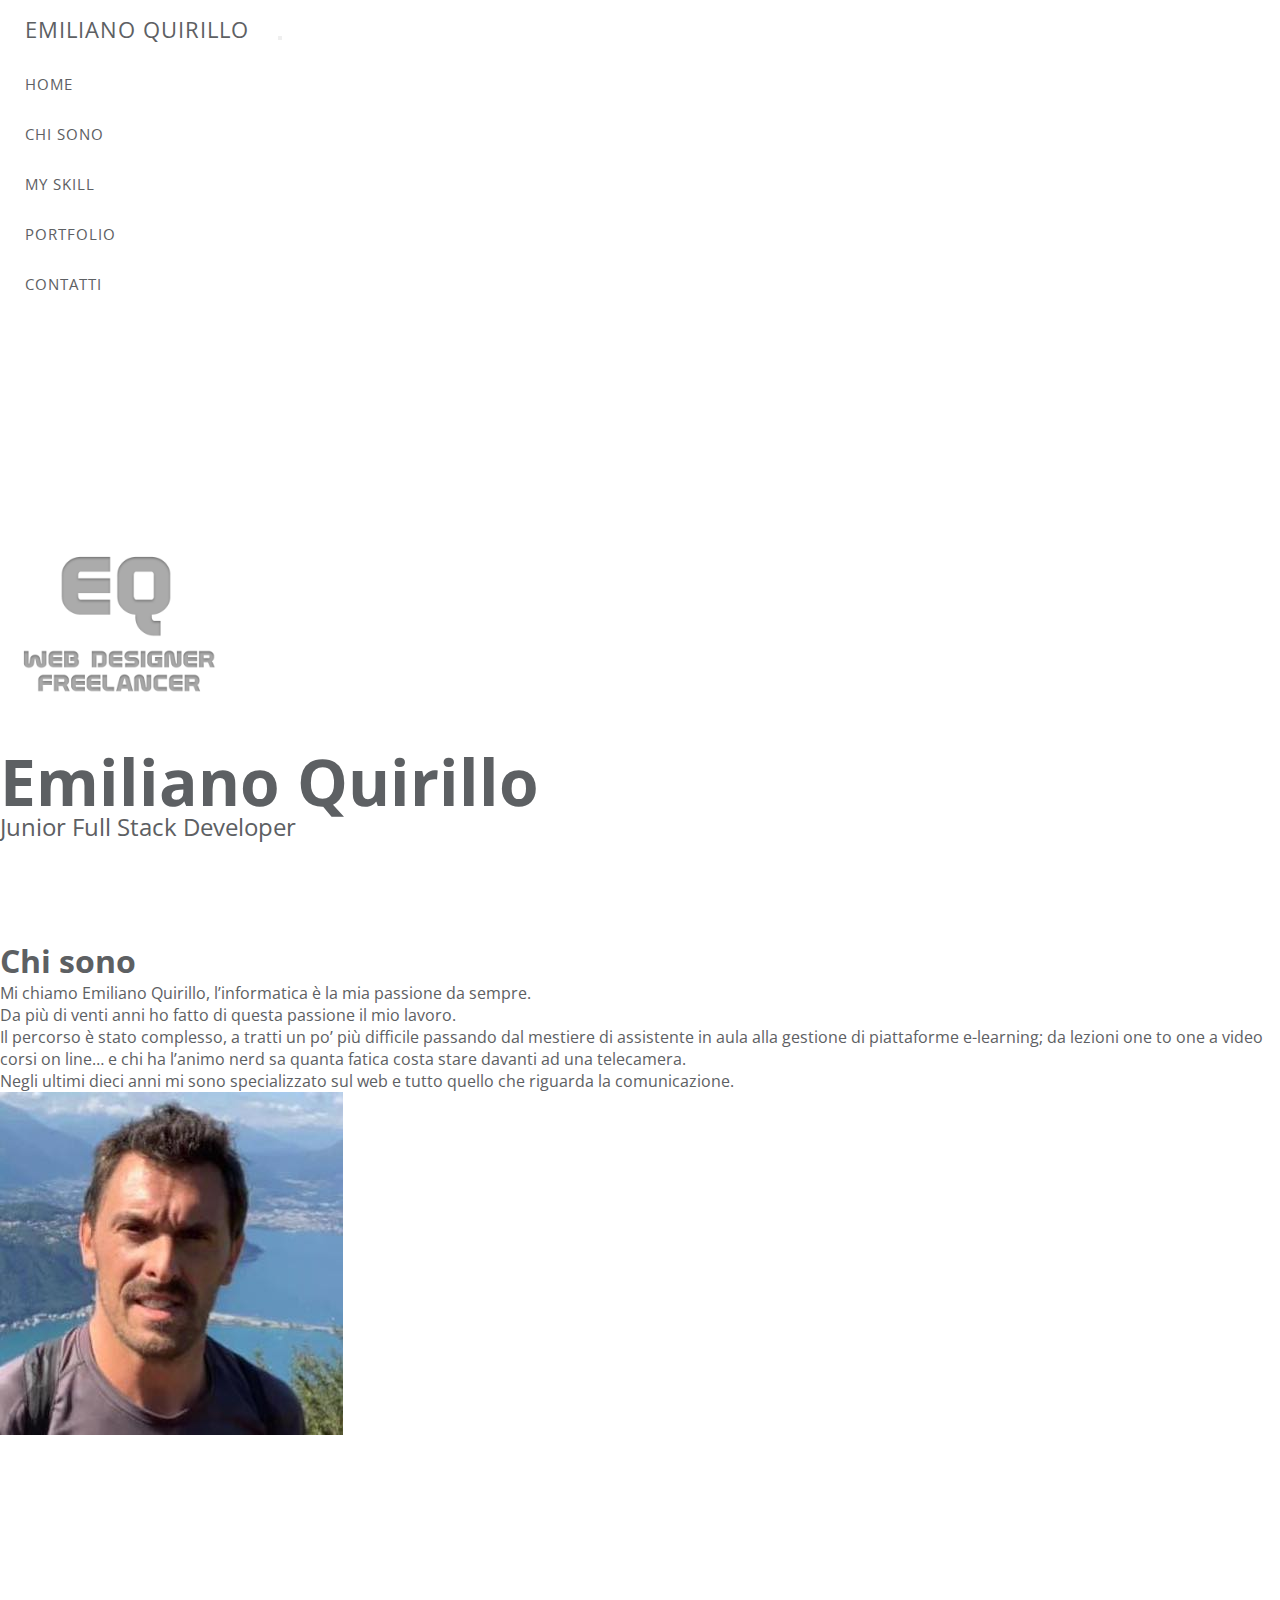
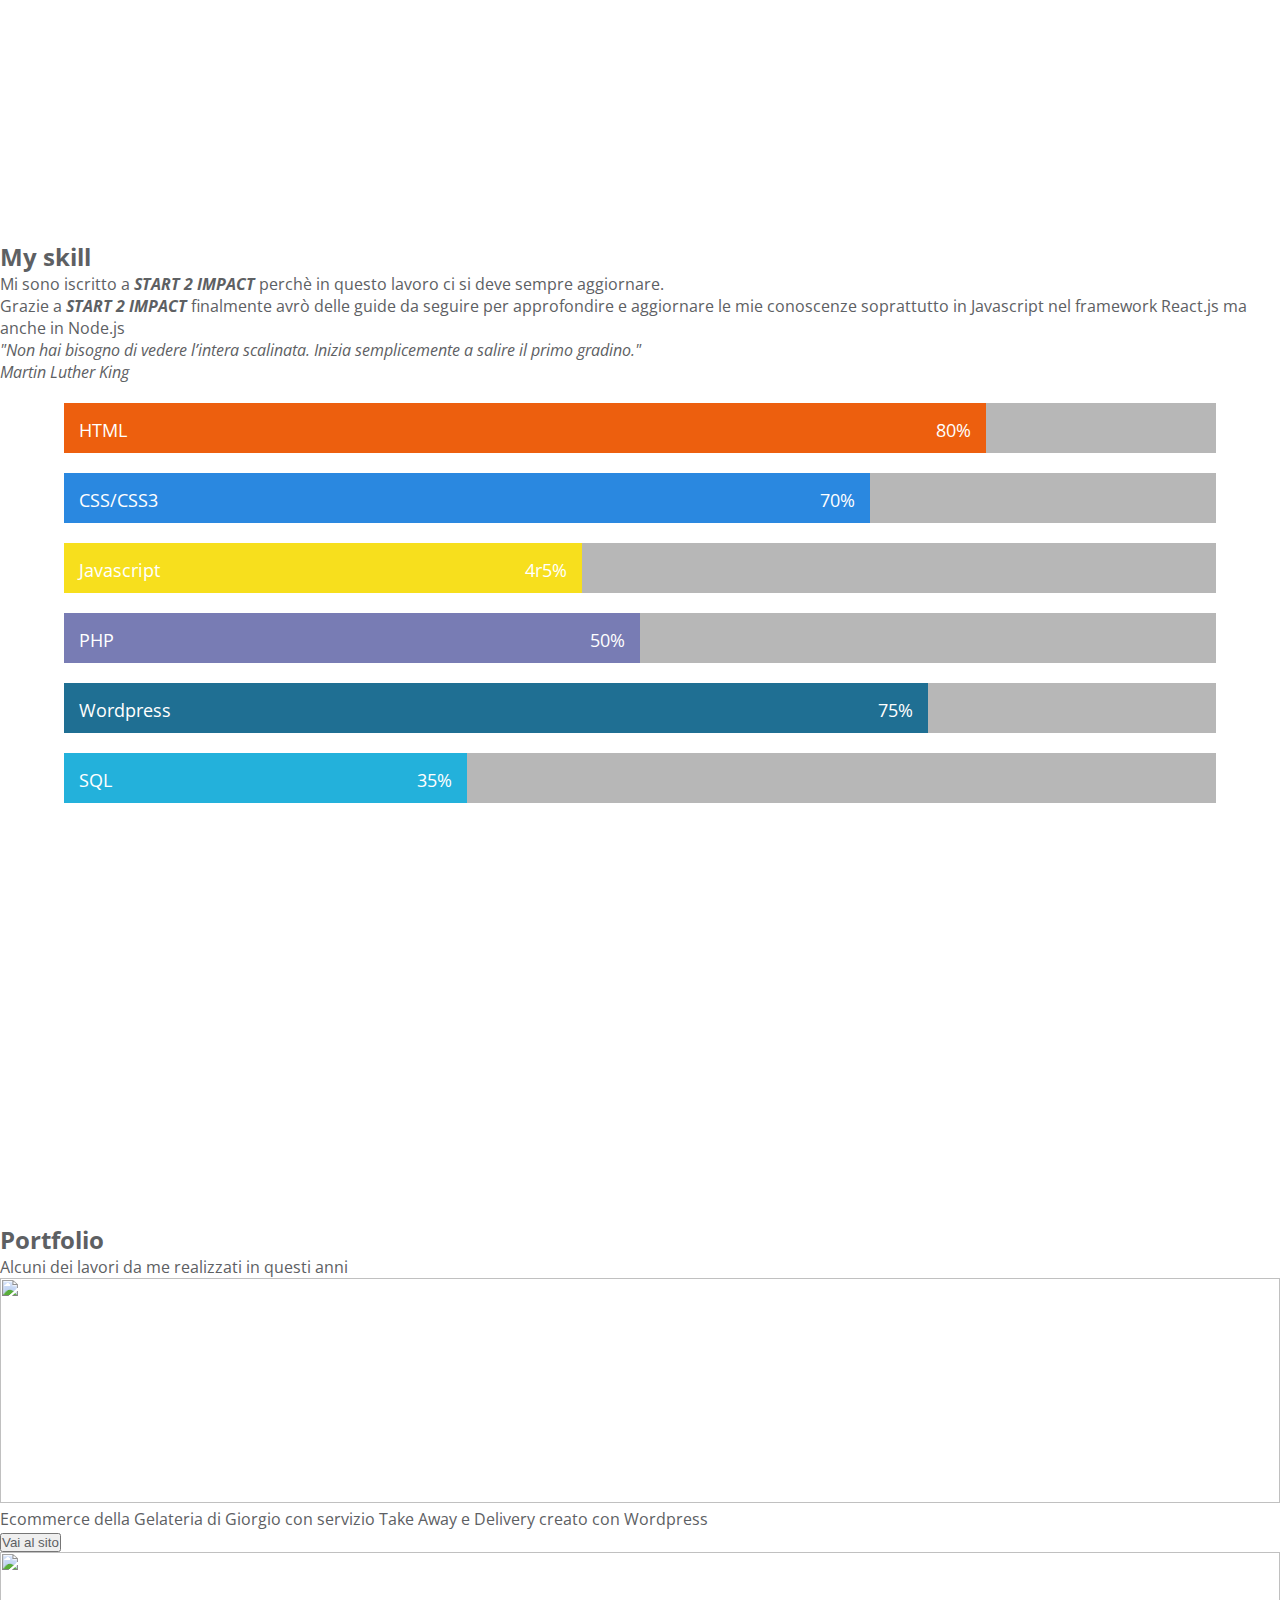
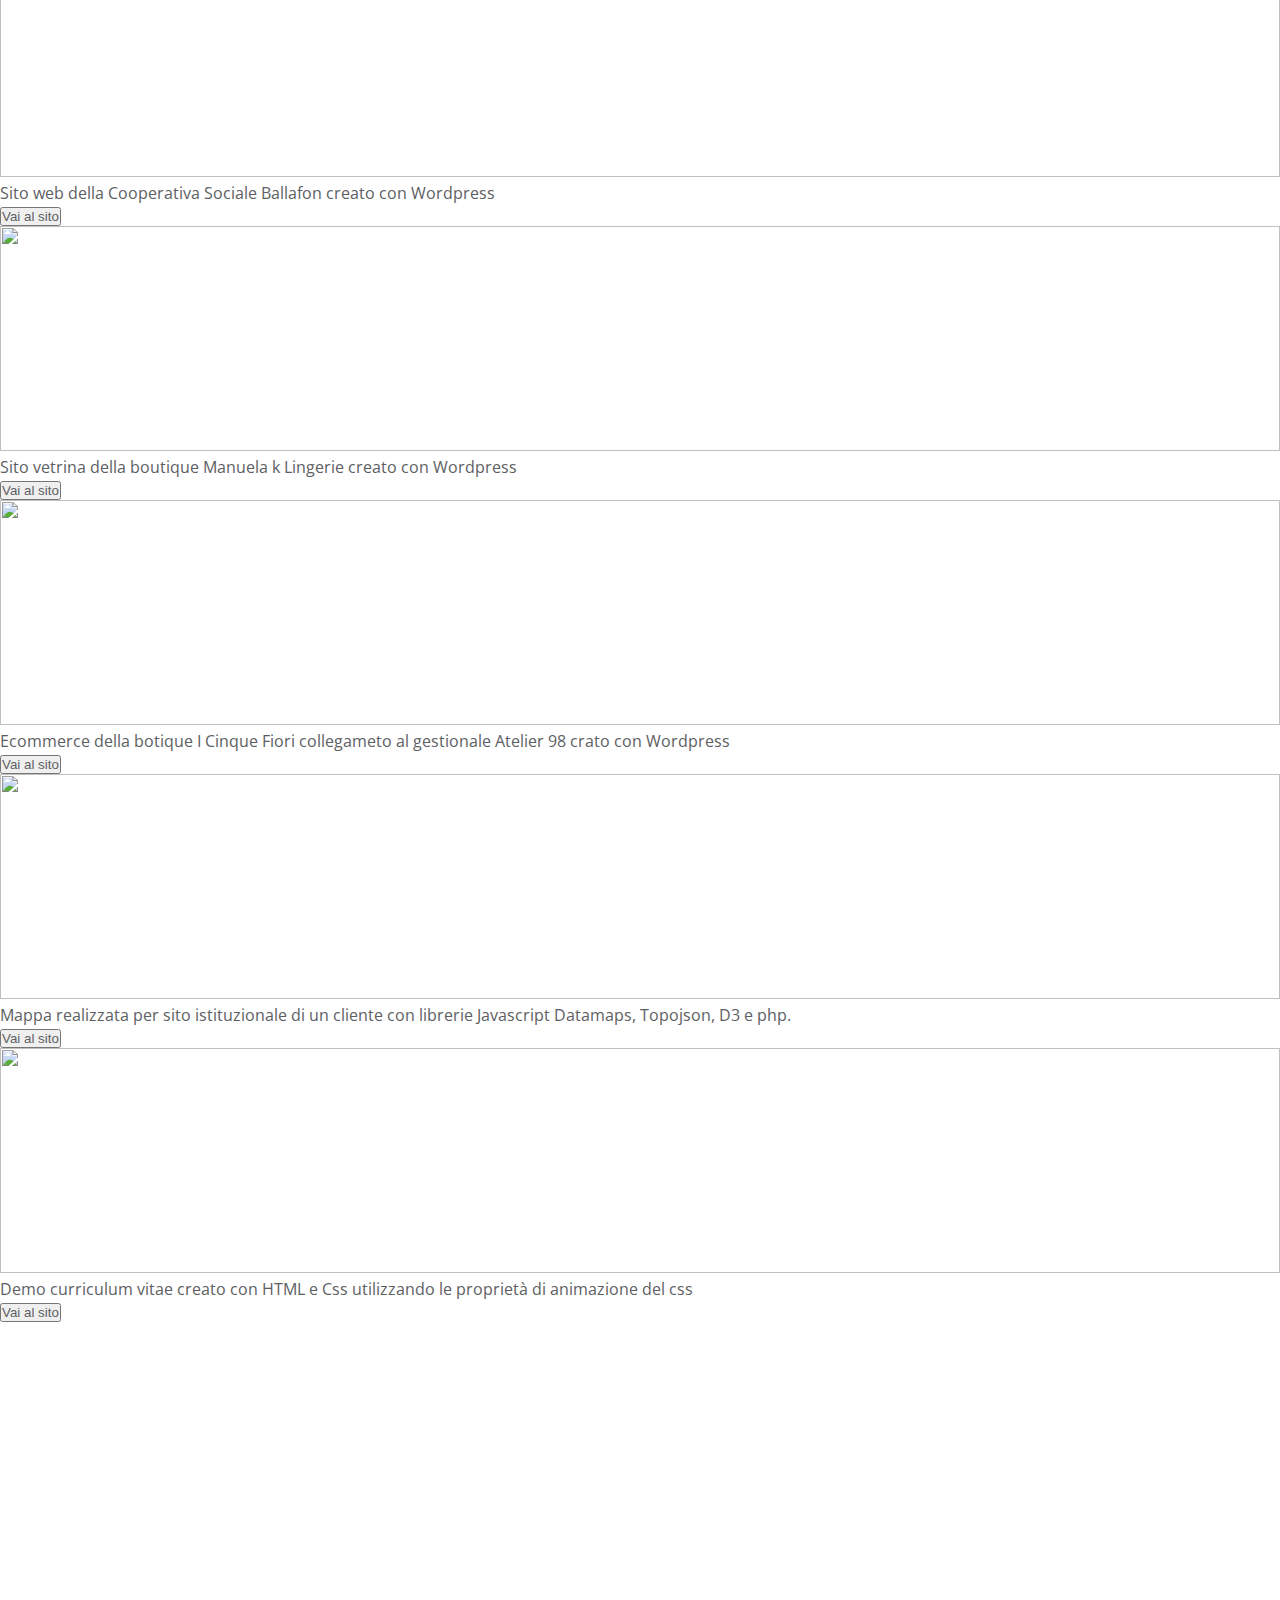
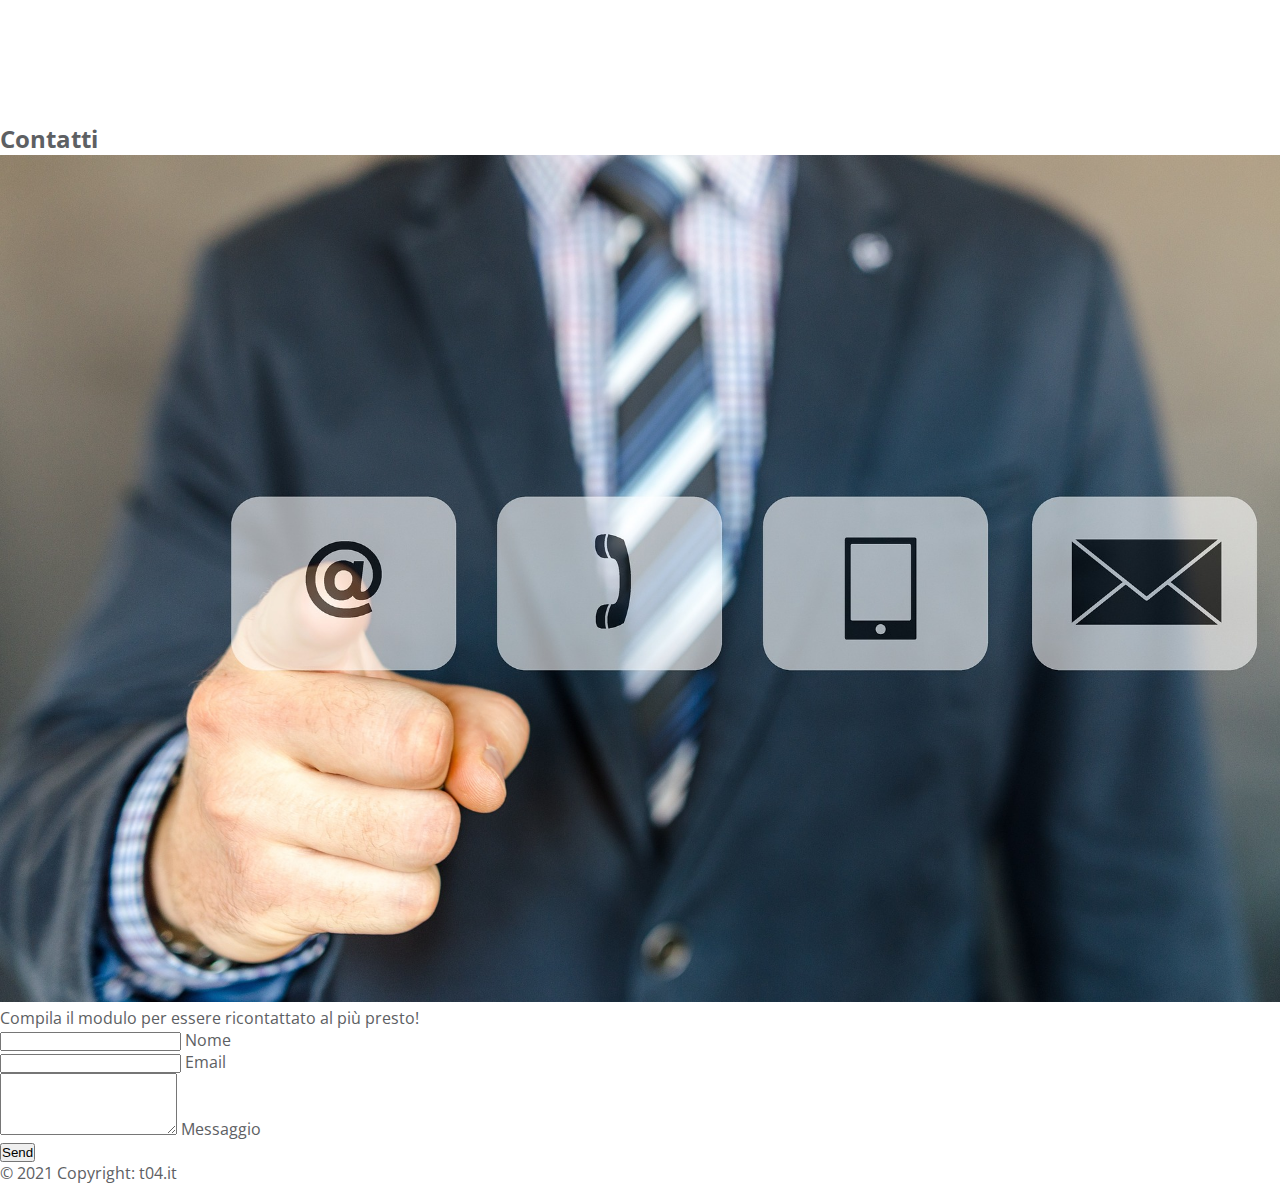
==== commit 665397ed: "eliminato file modifiche" ====
--- a/index.html
+++ b/index.html
@@ -7,6 +7,7 @@
   <meta name="viewport" content="width=device-width, initial-scale=1.0">
   <link href="https://cdn.jsdelivr.net/npm/bootstrap@5.0.2/dist/css/bootstrap.min.css" rel="stylesheet" integrity="sha384-EVSTQN3/azprG1Anm3QDgpJLIm9Nao0Yz1ztcQTwFspd3yD65VohhpuuCOmLASjC" crossorigin="anonymous">
   <link rel="stylesheet" href="assets/css/style.css">
+ 
   <link rel="stylesheet" type="text/css" href="assets/css/component.css" />
   <link rel="preconnect" href="https://fonts.googleapis.com">
   <link rel="preconnect" href="https://fonts.gstatic.com" crossorigin>
@@ -15,38 +16,40 @@
   <title>Emiliano</title>
 </head>
 <body>
-  <nav class="navbar navbar-expand-lg navbar-light bg-light fixed-top">
+  <nav id="nav" class="navbar navbar-expand-lg navbar-light bg-light fixed-top">
     <div class="container-fluid">
-      <button class="navbar-toggler" type="button" data-bs-toggle="collapse" data-bs-target="#navbarNav" aria-controls="navbarNav" aria-expanded="false" aria-label="Toggle navigation">
-        <span class="navbar-toggler-icon"></span>
-        
-      </button>
-      <div class="collapse navbar-collapse" id="navbarNav">
-        <ul class="navbar-nav mx-auto">
-          <li class="nav-item">
-            <a class="nav-link" href='index.html'>Home</a></a>
+        <a class="navbar-brand" href="#">Emiliano Quirillo</a>
+        <button class="navbar-toggler" type="button" data-bs-toggle="collapse" data-bs-target="#navbarSupportedContent" aria-controls="navbarSupportedContent" aria-expanded="true" aria-label="Toggle navigation">
+            <span class="navbar-toggler-icon"></span>
+        </button>
+        <div class="collapse navbar-collapse" id="navbarSupportedContent">
+            <ul class="navbar-nav mx-auto">
+                <li class="nav-item active">
+                    <a class="nav-link"  href='index.html'>Home</a>
+                </li>
+                <li class="nav-item">
+                    <a class="nav-link" href='#about'>Chi sono</a>
+                </li>
+                <li class="nav-item active">
+                  <a class="nav-link" href='#skill'>My skill</a>
+              </li>
+              <li class="nav-item active">
+                <a class="nav-link" href='#portfolio'>Portfolio</a>
+            </li>
+            <li class="nav-item active">
+              <a class="nav-link" href='#contact'>Contatti</a>
           </li>
           
-          <li class="nav-item">
-            <a class="nav-link" href='#about'>About me</a></a>
-          </li>
-          <li class="nav-item">
-            <a class="nav-link" href='#skill'>My skill</a></a>
-          </li>
-          <li class="nav-item">
-            <a class="nav-link" href='#portfolio'>My Portfolio</a></a>
-          </li>
-          <li class="nav-item">
-            <a class="nav-link" href='#contact'>Contact</a></a>
-          </li>
-        </ul>
-      </div>
+            </ul>
+           
+        </div>
     </div>
-  </nav>
+</nav>
+
   <header class="masthead bg-dark text-white text-center">
     <div class="container d-flex align-items-center flex-column">
       <!-- Masthead Avatar Image-->
-      <img class="masthead-avatar mb-5 rounded-circle" src="/assets/img/logoeq.png" alt="..." />
+      <img class="masthead-avatar mb-5 rounded-circle" src="assets/img/logoeq.png" alt="..." />
       <!-- Masthead Heading-->
       <h1 class="masthead-heading text-uppercase mb-0">Emiliano Quirillo</h1>
       <!-- Icon Divider-->
@@ -57,30 +60,30 @@
     </div>
   </header>
   <!-- bio-->
-  <section class="container">
+  <section class="container my-5">
     <!-- Three columns of text below the carousel -->
-    <div class="row">
-      <div class="col-lg-6 col-md-6 col-sm-6 col-xs-12 p-5">
-        <h1 class="text-center"><a name="about">Chi sono</a></h1>
-        Mi chiamo Emiliano Quirillo, l’informatica è la mia passione da sempre.
+    <div class="d-flex row justify-content-center align-items-center">
+      <h1 class="text-center"><a name="about">Chi sono</a></h1>
+      <div class="col-lg-6 col-md-6 col-sm-6 col-xs-12 d-flex align-items-center">
+        Mi chiamo Emiliano Quirillo, l’informatica è la mia passione da sempre.<br>
         Da più di venti anni ho fatto di questa passione il mio lavoro.<br>
         Il percorso è stato complesso, a tratti un po’ più difficile passando dal mestiere di assistente in aula alla gestione di piattaforme e-learning; da lezioni one to one a video corsi on line… e chi ha l’animo nerd sa quanta fatica costa stare davanti ad una telecamera.<br>
         Negli ultimi dieci anni mi sono specializzato sul web e tutto quello che riguarda la comunicazione.
         
       </div>
-      <div class="col-lg-6 col-md-6 col-sm-6 col-xs-12 p-5">
-        <img src="assets/img/photo.jpeg" alt="" style="width: 300px;border-radius: 50%; ">
+      <div class="col-lg-6 col-md-6 col-sm-6 col-xs-12 d-flex align-items-center justify-content-center ">
+        <img class="text-center rounded-circle" src="assets/img/photo.jpeg" alt="">
       </div><!-- /.col-lg-4 -->
       
     </div><!-- /.row -->    
   </section>
   <section class="parallax"></section>
-  <section class="container">
-    <div class="row">
-      <h2 class="m-3 text-center top"><a name="skill">My skill</a></h2>
+  <section class="container my-5">
+    <div class="row justify-content-center align-items-center">
+      <h2 class="top text-center "><a name="skill">My skill</a></h2>
       <div class="col-lg-6 col-md-6 col-sm-6 col-xs-12">
         <p>
-          Ora sto cercando di formarmi sopratutto per quanto riguarda la parte del frontend. <br>Grazie a <b><em>Start2Impact</em></b> finalmente avrò delle guide da seguire per approfondire e aggiornare le mie conoscenze  soprattutto in Javascript nel framework React.js ma anche in Node.js
+          Mi sono iscritto a <b><em>START 2 IMPACT</em></b>  perchè in questo lavoro ci si deve sempre aggiornare. <br>Grazie a <b><em>START 2 IMPACT</em></b> finalmente avrò delle guide da seguire per approfondire e aggiornare le mie conoscenze soprattutto in Javascript nel framework React.js ma anche in Node.js
         </p>
         <em>"Non hai bisogno di vedere l’intera scalinata. Inizia semplicemente a salire il primo gradino."<br>
           <p class="text-end">Martin Luther King</p>
@@ -114,7 +117,7 @@
               <div class="codeconSkillbar">
                 <div id="codeconJS">
                   <span class="codeconSkillArea text-dark">Javascript</span>
-                  <span class="PercentText text-dark">35%</span>
+                  <span class="PercentText text-dark">4r5%</span>
                 </div>
               </div>
             <!--   
@@ -170,32 +173,94 @@
       </div><!-- /.row -->
     </section>
     <section class="parallax-2"></section>
-    <section class="container">
-      <!-- skill -->
-      <div class="row">
+  
+    <section class="container my-5">
+      <!-- bio -->
+      <div class="row justify-content-center align-items-center">
         <div class="col-lg-12">
-          
-        </div><!-- /.col-lg-4 -->
-      </div><!-- /.row -->
-    </section>
-    <section class="container">
-      <!-- bio -->
-      <div class="row">
-        <div class="col-lg-12">
-          <h2 class="m-3 text-center"><a name="portfolio">My portfolio</a></h2>
+          <h2 class=" text-center"><a name="portfolio">Portfolio</a></h2>
           <p>Alcuni dei lavori da me realizzati in questi anni</p>
           
           <div class="row row-cols-1 row-cols-sm-2 row-cols-md-3 g-3">
+          
+            <div class="col">
+              <div class="card shadow-sm">
+                <img src="https://www.t04.it/wp-content/uploads/2017/11/gdg.png" alt="" width="100%" height="225">
+                
+                <div class="card-body">
+                  <p class="card-text">Ecommerce della Gelateria di Giorgio con servizio Take Away e Delivery creato con Wordpress</p>
+                  <div class="d-flex justify-content-between align-items-center">
+                    <div class="btn-group">
+                      <button type="button" class="btn btn-sm btn-outline-secondary"><a href="https://www.gelateriadigiorgio.it/" target="_blank">Vai al sito</a></button>
+                      
+                    </div>
+                    
+                  </div>
+                </div>
+              </div>
+            </div>
+            
+            <div class="col">
+              <div class="card shadow-sm">
+                <img src="https://www.t04.it/wp-content/uploads/2018/06/ballafon-t04.jpg" alt="" width="100%" height="225">
+                
+                
+                <div class="card-body">
+                  <p class="card-text">Sito web della Cooperativa Sociale Ballafon creato con Wordpress</p>
+                  <div class="d-flex justify-content-between align-items-center">
+                    <div class="btn-group">
+                      <button type="button" class="btn btn-sm btn-outline-secondary"><a href="https://www.ballafon.it/" target="_blank">Vai al sito</a></button>
+                      
+                    </div>
+                    
+                  </div>
+                </div>
+              </div>
+            </div>
+            <div class="col">
+              <div class="card shadow-sm">
+                <img src="https://www.t04.it/wp-content/uploads/2020/06/mkl.png" alt="" width="100%" height="225">
+                
+                
+                <div class="card-body">
+                  <p class="card-text">Sito vetrina della boutique Manuela k Lingerie creato con Wordpress</p>
+                  <div class="d-flex justify-content-between align-items-center">
+                    <div class="btn-group">
+                      <button type="button" class="btn btn-sm btn-outline-secondary"><a href="https://manuelaklingerie.ch/" target="_blank">Vai al sito</a></button>
+                      
+                    </div>
+                    
+                  </div>
+                </div>
+              </div>
+            </div>
+            <div class="col">
+              <div class="card shadow-sm">
+                <img src="https://www.t04.it/wp-content/uploads/2021/05/i5f.png" alt="" width="100%" height="225">
+                
+                
+                <div class="card-body">
+                  <p class="card-text">Ecommerce della botique I Cinque Fiori collegameto al gestionale Atelier 98 crato con Wordpress</p>
+                  <div class="d-flex justify-content-between align-items-center">
+                    <div class="btn-group">
+                      <button type="button" class="btn btn-sm btn-outline-secondary"><a href="https://icinquefiori.it/" target="_blank">Vai al sito</a></button>
+                      
+                    </div>
+                    
+                  </div>
+                </div>
+              </div>
+            </div>
             <div class="col">
               <div class="card shadow-sm">
                 <img src="https://www.t04.it/wp-content/uploads/2021/04/mappa.png" alt="" width="100%" height="225">
                 
                 
                 <div class="card-body">
-                  <p class="card-text">Mappa realizzata con librerie Javascript Datamaps, Topojson,  D3 e php.</p>
-                  <div class="d-flex justify-content-between align-items-center">
-                    <div class="btn-group">
-                      <button type="button" class="btn btn-sm btn-outline-secondary"><a href="https://www.t04.it/mappa-esempio/" target="_blank">View</a></button>
+                  <p class="card-text">Mappa realizzata per sito istituzionale di un cliente con librerie Javascript Datamaps, Topojson, D3 e php.</p>
+                  <div class="d-flex justify-content-between align-items-center">
+                    <div class="btn-group">
+                      <button type="button" class="btn btn-sm btn-outline-secondary"><a href="https://www.t04.it/mappa-esempio/" target="_blank">Vai al sito</a></button>
                       
                     </div>
                     
@@ -208,78 +273,10 @@
                 <img src="https://www.t04.it/wp-content/uploads/2020/07/cv.png" alt="" width="100%" height="225">
                 
                 <div class="card-body">
-                  <p class="card-text">Creazione curriculum vitae con HTML e Css</p>
-                  <div class="d-flex justify-content-between align-items-center">
-                    <div class="btn-group">
-                      <button type="button" class="btn btn-sm btn-outline-secondary"><a href="https://www.t04.it/Curriculum/" target="_blank">View</a></button>
-                      
-                    </div>
-                    
-                  </div>
-                </div>
-              </div>
-            </div>
-            <div class="col">
-              <div class="card shadow-sm">
-                <img src="https://www.t04.it/wp-content/uploads/2017/11/gdg.png" alt="" width="100%" height="225">
-                
-                <div class="card-body">
-                  <p class="card-text">Web - Ecommerce - Take away -Delivery</p>
-                  <div class="d-flex justify-content-between align-items-center">
-                    <div class="btn-group">
-                      <button type="button" class="btn btn-sm btn-outline-secondary"><a href="https://www.gelateriadigiorgio.it/" target="_blank">View</a></button>
-                      
-                    </div>
-                    
-                  </div>
-                </div>
-              </div>
-            </div>
-            
-            <div class="col">
-              <div class="card shadow-sm">
-                <img src="https://www.t04.it/wp-content/uploads/2018/03/logoeq.png" alt="" width="100%" height="225">
-                
-                
-                <div class="card-body">
-                  <p class="card-text">Presto online</p>
-                  <div class="d-flex justify-content-between align-items-center">
-                    <div class="btn-group">
-                      <button type="button" class="btn btn-sm btn-outline-secondary"><a href="#" target="_blank">View</a></button>
-                      
-                    </div>
-                    
-                  </div>
-                </div>
-              </div>
-            </div>
-            <div class="col">
-              <div class="card shadow-sm">
-                <img src="https://www.t04.it/wp-content/uploads/2018/03/logoeq.png" alt="" width="100%" height="225">
-                
-                
-                <div class="card-body">
-                  <p class="card-text">Presto online</p>
-                  <div class="d-flex justify-content-between align-items-center">
-                    <div class="btn-group">
-                      <button type="button" class="btn btn-sm btn-outline-secondary"><a href="#" target="_blank">View</a></button>
-                      
-                    </div>
-                    
-                  </div>
-                </div>
-              </div>
-            </div>
-            <div class="col">
-              <div class="card shadow-sm">
-                <img src="https://www.t04.it/wp-content/uploads/2018/03/logoeq.png" alt="" width="100%" height="225">
-                
-                
-                <div class="card-body">
-                  <p class="card-text">Presto online</p>
-                  <div class="d-flex justify-content-between align-items-center">
-                    <div class="btn-group">
-                      <button type="button" class="btn btn-sm btn-outline-secondary"><a href="#" target="_blank">View</a></button>
+                  <p class="card-text">Demo curriculum vitae creato con HTML e Css utilizzando le proprietà di animazione del css</p>
+                  <div class="d-flex justify-content-between align-items-center">
+                    <div class="btn-group">
+                      <button type="button" class="btn btn-sm btn-outline-secondary"><a href="https://www.t04.it/Curriculum/" target="_blank">Vai al sito</a></button>
                       
                     </div>
                     
@@ -295,9 +292,9 @@
     </section>
     <section class="parallax"></section>
     <!-- form -->
-    <section class="container">
-      <div class="row mt-5">
-        <h2><a name="contact">Contattami</a></h2>
+    <section class="container my-5">
+      <div class="row justify-content-center align-items-center">
+        <h2 class=" text-center"><a name="contact">Contatti</a></h2>
         <div class="col-lg-6 col-md-6 col-sm-6 col-xs-12 ">
           <img src="assets/img/contact.jpg" width="100%" alt="" >
         </div>
@@ -334,7 +331,7 @@
       <!-- Grid container -->
       <div class="container p-4 pb-0">
         <!-- Section: Social media -->
-        <section class="mb-4">
+        <div class="mb-4">
           <!-- Facebook -->
           <a
             class="btn btn-primary btn-floating m-1"
@@ -370,19 +367,19 @@
             role="button"
             ><i class="fab fa-github"></i
           ></a>
-        </section>
+        </div>
         <!-- Section: Social media -->
       </div>
       <!-- Grid container -->
     
       <!-- Copyright -->
-      <div class="text-center p-3" style="background-color: rgba(0, 0, 0, 0.2);">
+      <div class="text-center p-3 text-white bg-dark">
         © 2021 Copyright:
         <a class="text-white" href="https://t04.it/">t04.it</a>
       </div>
       <!-- Copyright -->
     </footer>
-    
+    <script src="assets/js/script.js"></script>
     <script src="https://cdn.jsdelivr.net/npm/bootstrap@5.1.0/dist/js/bootstrap.bundle.min.js"></script>
   </body>
   </html>--- a/assets/css/style.css
+++ b/assets/css/style.css
@@ -1 +1 @@
-*{margin:0;padding:0;box-sizing:border-box}body{font-size:18px;font-family:"Open Sans", sans-serif;color:#5d6063}a:link,a:visited{color:#5d6063;text-decoration:none}a:hover{text-decoration:underline}.header{position:fixed;display:flex;justify-content:space-between;width:100%;padding:10px 100px;background:#fff;z-index:20}.menu{margin-top:15px;display:flex}.menu>li{display:inline;align-items:center;padding:15px}.menu>li:last-of-type{margin-right:0}.links{display:flex;justify-content:flex-end}.login{margin-left:20px}.logo img{width:80px}.parallax,.parallax-2{min-height:400px;background-attachment:fixed;background-position:center;background-repeat:no-repeat;background-size:cover}.parallax{background-image:url("/assets/img/analytics.jpg")}.parallax-2{background-image:url("/assets/img/businessman.jpg")}html{scroll-padding-top:17%}.masthead{padding-top:calc(6rem + 74px);padding-bottom:6rem}.masthead .masthead-heading{font-size:2.75rem;line-height:2.75rem}.masthead .masthead-subheading{font-size:1.25rem}.masthead .masthead-avatar{width:15rem}.footer{display:flex;justify-content:space-between}.footer-item{border:1px solid #fff;background-color:#d6e9fe;height:200px;flex:1}@media (min-width: 992px){.masthead{padding-top:calc(6rem + 104px);padding-bottom:6rem}.masthead .masthead-heading{font-size:4rem;line-height:3.5rem}.masthead .masthead-subheading{font-size:1.5rem}}
+*{margin:0;padding:0;box-sizing:border-box}.border-botton-black{border-bottom:2px solid #5d6063 !important}html{scroll-padding-top:8%;scroll-behavior:smooth}.bg-color-menu{background-color:#212529 !important;height:50px}.bg-color-menu a{color:#fff !important}body{font-size:16px;font-family:"Open Sans", sans-serif;color:#5d6063}section{width:100%;height:100%;overflow:hidden}a.nav-link{font-size:15px !important}a:link,a:visited{color:#5d6063;text-decoration:none}a:hover{text-decoration:underline}.header{position:fixed;display:flex;justify-content:space-between;width:100%;padding:10px 100px;background:#fff;z-index:20}.menu{margin-top:15px;display:flex}.menu>li{display:inline;align-items:center;padding:15px}.menu>li:last-of-type{margin-right:0}.parallax,.parallax-2{min-height:400px;background-attachment:fixed;background-position:center;background-repeat:no-repeat;background-size:cover}.parallax{background-image:url("../img/analytics.jpg")}.parallax-2{background-image:url("../img/businessman.jpg")}.masthead{padding-top:calc(6rem + 74px);padding-bottom:6rem}.masthead .masthead-heading{font-size:2.75rem;line-height:2.75rem}.masthead .masthead-subheading{font-size:1.25rem}.masthead .masthead-avatar{width:15rem}.footer{display:flex;justify-content:space-between}.footer-item{border:1px solid #fff;background-color:#d6e9fe;height:200px;flex:1}@media (min-width: 992px){.masthead{padding-top:calc(6rem + 104px);padding-bottom:6rem}.masthead .masthead-heading{font-size:4rem;line-height:3.5rem}.masthead .masthead-subheading{font-size:1.5rem}}@media (max-width: 992px){.bg-color-menu{background-color:#fff !important;height:60px !important}.bg-color-menu a{color:#5d6063 !important}.navbar>.container-fluid{background-color:#ffffff !important}html{scroll-padding-top:18%;scroll-behavior:smooth}}
--- a/assets/css/component.css
+++ b/assets/css/component.css
@@ -1,490 +1,490 @@
-*,
-*:after,
-*::before {
-  -webkit-box-sizing: border-box;
-  -moz-box-sizing: border-box;
-  box-sizing: border-box;
-}
-
-@import url(https://fonts.googleapis.com/css?family=Lato:400,300,700,900);
-
-/* ******************************************************
-	Basic Styling
-*********************************************************/
-
-nav a {
-  position: relative;
-  display: inline-block;
-  margin: 15px 25px;
-  outline: none;
-  color: #fff;
-  text-decoration: none;
-  text-transform: uppercase;
-  letter-spacing: 1px;
-  font-weight: 400;
-  text-shadow: 0 0 1px rgba(255, 255, 255, 0.3);
-  font-size: 1.35em;
-}
-
-nav a:hover,
-nav a:focus {
-  outline: none;
-}
-
-/* ******************************************************
-	Animated Skills Bar
-*********************************************************/
-
-#codeconSkills {
-  font-size: 20px;
-  height: auto;
-}
-.codeconSkillbar {
-  width: 90%;
-  height: 50px;
-  position: relative;
-  background: rgba(17, 17, 17, 0.3);
-  margin: 20px auto;
-}
-#codeconHTML {
-  width: 80%;
-  animation: Animate-HTML 4s;
-  -webkit-animation: Animate-HTML 4s;
-  -moz-animation: Animate-HTML 4s;
-  -o-animation: Animate-HTML 4s;
-  height: 50px;
-  position: absolute;
-  background-color: #ed5f0e;
-}
-@keyframes Animate-HTML {
-  from {
-    width: 10px;
-  }
-  to {
-    width: 80%;
-  }
-}
-@-webkit-keyframes Animate-HTML {
-  from {
-    width: 10px;
-  }
-  to {
-    width: 80%;
-  }
-}
-@-moz-keyframes Animate-HTML {
-  from {
-    width: 10px;
-  }
-  to {
-    width: 80%;
-  }
-}
-@-o-keyframes Animate-HTML {
-  from {
-    width: 10px;
-  }
-  to {
-    width: 80%;
-  }
-}
-#codeconCSS {
-  animation: Animate-CSS 5s;
-  -webkit-animation: Animate-CSS 5s;
-  -moz-animation: Animate-CSS 5s;
-  -o-animation: Animate-CSS 5s;
-  width: 70%;
-  height: 50px;
-  position: absolute;
-  background-color: #2a88e0;
-}
-@keyframes Animate-CSS {
-  from {
-    width: 10px;
-  }
-  to {
-    width: 70%;
-  }
-}
-@-webkit-keyframes Animate-CSS {
-  from {
-    width: 10px;
-  }
-  to {
-    width: 70%;
-  }
-}
-@-moz-keyframes Animate-CSS {
-  from {
-    width: 10px;
-  }
-  to {
-    width: 70%;
-  }
-}
-@-o-keyframes Animate-CSS {
-  from {
-    width: 10px;
-  }
-  to {
-    width: 70%;
-  }
-}
-#codeconjQuery {
-  animation: Animate-jQuery 5s;
-  -webkit-animation: Animate-jQuery 5s;
-  -moz-animation: Animate-jQuery 5s;
-  -o-animation: Animate-jQuery 5s;
-  width: 40%;
-  height: 50px;
-  position: absolute;
-  background-color: #99856d;
-}
-@keyframes Animate-jQuery {
-  from {
-    width: 10px;
-  }
-  to {
-    width: 40%;
-  }
-}
-@-webkit-keyframes Animate-jQuery {
-  from {
-    width: 10px;
-  }
-  to {
-    width: 40%;
-  }
-}
-@-moz-keyframes Animate-jQuery {
-  from {
-    width: 10px;
-  }
-  to {
-    width: 40%;
-  }
-}
-@-o-keyframes Animate-jQuery {
-  from {
-    width: 10px;
-  }
-  to {
-    width: 40%;
-  }
-}
-#codeconJS {
-  animation: Animate-JS 4s;
-  -webkit-animation: Animate-JS 4s;
-  -moz-animation: Animate-JS 4s;
-  -o-animation: Animate-JS 4s;
-  width: 35%;
-  height: 50px;
-  position: absolute;
-  background-color: #f7df1d;
-}
-@keyframes Animate-JS {
-  from {
-    width: 10px;
-  }
-  to {
-    width: 35%;
-  }
-}
-@-webkit-keyframes Animate-JS {
-  from {
-    width: 10px;
-  }
-  to {
-    width: 35%;
-  }
-}
-@-moz-keyframes Animate-JS {
-  from {
-    width: 10px;
-  }
-  to {
-    width: 35%;
-  }
-}
-@-o-keyframes Animate-JS {
-  from {
-    width: 10px;
-  }
-  to {
-    width: 35%;
-  }
-}
-#codeconXML {
-  animation: Animate-XML 4s;
-  -webkit-animation: Animate-XML 4s;
-  -moz-animation: Animate-XML 4s;
-  -o-animation: Animate-XML 4s;
-  width: 40%;
-  height: 50px;
-  position: absolute;
-  background-color: #5aa669;
-}
-@keyframes Animate-XML {
-  from {
-    width: 10px;
-  }
-  to {
-    width: 40%;
-  }
-}
-@-webkit-keyframes Animate-XML {
-  from {
-    width: 10px;
-  }
-  to {
-    width: 40%;
-  }
-}
-@-moz-keyframes Animate-XML {
-  from {
-    width: 10px;
-  }
-  to {
-    width: 40%;
-  }
-}
-@-o-keyframes Animate-XML {
-  from {
-    width: 10px;
-  }
-  to {
-    width: 40%;
-  }
-}
-#codeconC {
-  animation: Animate-C 4s;
-  -webkit-animation: Animate-C 4s;
-  -moz-animation: Animate-C 4s;
-  -o-animation: Animate-C 4s;
-  width: 30%;
-  height: 50px;
-  position: absolute;
-  background-color: #970cc1;
-}
-@keyframes Animate-C {
-  from {
-    width: 10px;
-  }
-  to {
-    width: 30%;
-  }
-}
-@-webkit-keyframes Animate-C {
-  from {
-    width: 10px;
-  }
-  to {
-    width: 30%;
-  }
-}
-@-moz-keyframes Animate-C {
-  from {
-    width: 10px;
-  }
-  to {
-    width: 30%;
-  }
-}
-@-o-keyframes Animate-C {
-  from {
-    width: 10px;
-  }
-  to {
-    width: 30%;
-  }
-}
-#codeconJAVA {
-  animation: Animate-JAVA 4s;
-  -webkit-animation: Animate-JAVA 4s;
-  -moz-animation: Animate-JAVA 4s;
-  -o-animation: Animate-JAVA 4s;
-  width: 25%;
-  height: 50px;
-  position: absolute;
-  background-color: #8e930c;
-}
-@keyframes Animate-JAVA {
-  from {
-    width: 10px;
-  }
-  to {
-    width: 25%;
-  }
-}
-@-webkit-keyframes Animate-JAVA {
-  from {
-    width: 10px;
-  }
-  to {
-    width: 25%;
-  }
-}
-@-moz-keyframes Animate-JAVA {
-  from {
-    width: 10px;
-  }
-  to {
-    width: 25%;
-  }
-}
-@-o-keyframes Animate-JAVA {
-  from {
-    width: 10px;
-  }
-  to {
-    width: 25%;
-  }
-}
-#codeconPHP {
-  animation: Animate-PHP 4s;
-  -webkit-animation: Animate-PHP 4s;
-  -moz-animation: Animate-PHP 4s;
-  -o-animation: Animate-PHP 4s;
-  width: 50%;
-  height: 50px;
-  position: absolute;
-  background-color: #787cb4;
-}
-@keyframes Animate-PHP {
-  from {
-    width: 10px;
-  }
-  to {
-    width: 50%;
-  }
-}
-@-webkit-keyframes Animate-PHP {
-  from {
-    width: 10px;
-  }
-  to {
-    width: 50%;
-  }
-}
-@-moz-keyframes Animate-PHP {
-  from {
-    width: 10px;
-  }
-  to {
-    width: 50%;
-  }
-}
-@-o-keyframes Animate-PHP {
-  from {
-    width: 10px;
-  }
-  to {
-    width: 50%;
-  }
-}
-#codeconSQL {
-  animation: Animate-SQL 4s;
-  -webkit-animation: Animate-SQL 4s;
-  -moz-animation: Animate-SQL 4s;
-  -o-animation: Animate-SQL 4s;
-  width: 35%;
-  height: 50px;
-  position: absolute;
-  background-color: #23b1db;
-}
-@keyframes Animate-SQL {
-  from {
-    width: 10px;
-  }
-  to {
-    width: 35%;
-  }
-}
-@-webkit-keyframes Animate-SQL {
-  from {
-    width: 10px;
-  }
-  to {
-    width: 35%;
-  }
-}
-@-moz-keyframes Animate-SQL {
-  from {
-    width: 10px;
-  }
-  to {
-    width: 35%;
-  }
-}
-@-o-keyframes Animate-SQL {
-  from {
-    width: 10px;
-  }
-  to {
-    width: 35%;
-  }
-}
-#codeconWP {
-  animation: Animate-WP 4s;
-  -webkit-animation: Animate-WP 4s;
-  -moz-animation: Animate-WP 4s;
-  -o-animation: Animate-WP 4s;
-  width: 75%;
-  height: 50px;
-  position: absolute;
-  background-color: #1f6f93;
-}
-@keyframes Animate-WP {
-  from {
-    width: 10px;
-  }
-  to {
-    width: 75%;
-  }
-}
-@-webkit-keyframes Animate-WP {
-  from {
-    width: 10px;
-  }
-  to {
-    width: 35%;
-  }
-}
-@-moz-keyframes Animate-WP {
-  from {
-    width: 10px;
-  }
-  to {
-    width: 35%;
-  }
-}
-@-o-keyframes Animate-WP {
-  from {
-    width: 10px;
-  }
-  to {
-    width: 35%;
-  }
-}
-.codeconSkillArea {
-  z-index: 1;
-  float: left;
-  //position: absolute;
-  margin-top: 15px;
-  margin-left: 15px;
-  text-shadow: none;
-  color: #fff;
-  //font-family: Lato-Regular, sans-serif;
-  font-size: 18px;
-}
-.PercentText {
-  z-index: 3;
-  position: relative;
-  padding-right: 15px;
-  margin-top: 15px;
-  float: right;
-  text-shadow: none;
-  color: #fff;
-  //font-family: Lato-Regular, sans-serif;
-  font-size: 18px;
-}
+*,
+*:after,
+*::before {
+  -webkit-box-sizing: border-box;
+  -moz-box-sizing: border-box;
+  box-sizing: border-box;
+}
+
+@import url(https://fonts.googleapis.com/css?family=Lato:400,300,700,900);
+
+/* ******************************************************
+	Basic Styling
+*********************************************************/
+
+nav a {
+  position: relative;
+  display: inline-block;
+  margin: 15px 25px;
+  outline: none;
+  color: #fff;
+  text-decoration: none;
+  text-transform: uppercase;
+  letter-spacing: 1px;
+  font-weight: 400;
+  text-shadow: 0 0 1px rgba(255, 255, 255, 0.3);
+  font-size: 1.35em;
+}
+
+nav a:hover,
+nav a:focus {
+  outline: none;
+}
+
+/* ******************************************************
+	Animated Skills Bar
+*********************************************************/
+
+#codeconSkills {
+  font-size: 20px;
+  height: auto;
+}
+.codeconSkillbar {
+  width: 90%;
+  height: 50px;
+  position: relative;
+  background: rgba(17, 17, 17, 0.3);
+  margin: 20px auto;
+}
+#codeconHTML {
+  width: 80%;
+  animation: Animate-HTML 4s;
+  -webkit-animation: Animate-HTML 4s;
+  -moz-animation: Animate-HTML 4s;
+  -o-animation: Animate-HTML 4s;
+  height: 50px;
+  position: absolute;
+  background-color: #ed5f0e;
+}
+@keyframes Animate-HTML {
+  from {
+    width: 10px;
+  }
+  to {
+    width: 80%;
+  }
+}
+@-webkit-keyframes Animate-HTML {
+  from {
+    width: 10px;
+  }
+  to {
+    width: 80%;
+  }
+}
+@-moz-keyframes Animate-HTML {
+  from {
+    width: 10px;
+  }
+  to {
+    width: 80%;
+  }
+}
+@-o-keyframes Animate-HTML {
+  from {
+    width: 10px;
+  }
+  to {
+    width: 80%;
+  }
+}
+#codeconCSS {
+  animation: Animate-CSS 5s;
+  -webkit-animation: Animate-CSS 5s;
+  -moz-animation: Animate-CSS 5s;
+  -o-animation: Animate-CSS 5s;
+  width: 70%;
+  height: 50px;
+  position: absolute;
+  background-color: #2a88e0;
+}
+@keyframes Animate-CSS {
+  from {
+    width: 10px;
+  }
+  to {
+    width: 70%;
+  }
+}
+@-webkit-keyframes Animate-CSS {
+  from {
+    width: 10px;
+  }
+  to {
+    width: 70%;
+  }
+}
+@-moz-keyframes Animate-CSS {
+  from {
+    width: 10px;
+  }
+  to {
+    width: 70%;
+  }
+}
+@-o-keyframes Animate-CSS {
+  from {
+    width: 10px;
+  }
+  to {
+    width: 70%;
+  }
+}
+#codeconjQuery {
+  animation: Animate-jQuery 5s;
+  -webkit-animation: Animate-jQuery 5s;
+  -moz-animation: Animate-jQuery 5s;
+  -o-animation: Animate-jQuery 5s;
+  width: 40%;
+  height: 50px;
+  position: absolute;
+  background-color: #99856d;
+}
+@keyframes Animate-jQuery {
+  from {
+    width: 10px;
+  }
+  to {
+    width: 40%;
+  }
+}
+@-webkit-keyframes Animate-jQuery {
+  from {
+    width: 10px;
+  }
+  to {
+    width: 40%;
+  }
+}
+@-moz-keyframes Animate-jQuery {
+  from {
+    width: 10px;
+  }
+  to {
+    width: 40%;
+  }
+}
+@-o-keyframes Animate-jQuery {
+  from {
+    width: 10px;
+  }
+  to {
+    width: 40%;
+  }
+}
+#codeconJS {
+  animation: Animate-JS 4s;
+  -webkit-animation: Animate-JS 4s;
+  -moz-animation: Animate-JS 4s;
+  -o-animation: Animate-JS 4s;
+  width: 45%;
+  height: 50px;
+  position: absolute;
+  background-color: #f7df1d;
+}
+@keyframes Animate-JS {
+  from {
+    width: 10px;
+  }
+  to {
+    width: 45%;
+  }
+}
+@-webkit-keyframes Animate-JS {
+  from {
+    width: 10px;
+  }
+  to {
+    width: 45%;
+  }
+}
+@-moz-keyframes Animate-JS {
+  from {
+    width: 10px;
+  }
+  to {
+    width: 45%;
+  }
+}
+@-o-keyframes Animate-JS {
+  from {
+    width: 10px;
+  }
+  to {
+    width: 45%;
+  }
+}
+#codeconXML {
+  animation: Animate-XML 4s;
+  -webkit-animation: Animate-XML 4s;
+  -moz-animation: Animate-XML 4s;
+  -o-animation: Animate-XML 4s;
+  width: 40%;
+  height: 50px;
+  position: absolute;
+  background-color: #5aa669;
+}
+@keyframes Animate-XML {
+  from {
+    width: 10px;
+  }
+  to {
+    width: 40%;
+  }
+}
+@-webkit-keyframes Animate-XML {
+  from {
+    width: 10px;
+  }
+  to {
+    width: 40%;
+  }
+}
+@-moz-keyframes Animate-XML {
+  from {
+    width: 10px;
+  }
+  to {
+    width: 40%;
+  }
+}
+@-o-keyframes Animate-XML {
+  from {
+    width: 10px;
+  }
+  to {
+    width: 40%;
+  }
+}
+#codeconC {
+  animation: Animate-C 4s;
+  -webkit-animation: Animate-C 4s;
+  -moz-animation: Animate-C 4s;
+  -o-animation: Animate-C 4s;
+  width: 30%;
+  height: 50px;
+  position: absolute;
+  background-color: #970cc1;
+}
+@keyframes Animate-C {
+  from {
+    width: 10px;
+  }
+  to {
+    width: 30%;
+  }
+}
+@-webkit-keyframes Animate-C {
+  from {
+    width: 10px;
+  }
+  to {
+    width: 30%;
+  }
+}
+@-moz-keyframes Animate-C {
+  from {
+    width: 10px;
+  }
+  to {
+    width: 30%;
+  }
+}
+@-o-keyframes Animate-C {
+  from {
+    width: 10px;
+  }
+  to {
+    width: 30%;
+  }
+}
+#codeconJAVA {
+  animation: Animate-JAVA 4s;
+  -webkit-animation: Animate-JAVA 4s;
+  -moz-animation: Animate-JAVA 4s;
+  -o-animation: Animate-JAVA 4s;
+  width: 25%;
+  height: 50px;
+  position: absolute;
+  background-color: #8e930c;
+}
+@keyframes Animate-JAVA {
+  from {
+    width: 10px;
+  }
+  to {
+    width: 25%;
+  }
+}
+@-webkit-keyframes Animate-JAVA {
+  from {
+    width: 10px;
+  }
+  to {
+    width: 25%;
+  }
+}
+@-moz-keyframes Animate-JAVA {
+  from {
+    width: 10px;
+  }
+  to {
+    width: 25%;
+  }
+}
+@-o-keyframes Animate-JAVA {
+  from {
+    width: 10px;
+  }
+  to {
+    width: 25%;
+  }
+}
+#codeconPHP {
+  animation: Animate-PHP 4s;
+  -webkit-animation: Animate-PHP 4s;
+  -moz-animation: Animate-PHP 4s;
+  -o-animation: Animate-PHP 4s;
+  width: 50%;
+  height: 50px;
+  position: absolute;
+  background-color: #787cb4;
+}
+@keyframes Animate-PHP {
+  from {
+    width: 10px;
+  }
+  to {
+    width: 50%;
+  }
+}
+@-webkit-keyframes Animate-PHP {
+  from {
+    width: 10px;
+  }
+  to {
+    width: 50%;
+  }
+}
+@-moz-keyframes Animate-PHP {
+  from {
+    width: 10px;
+  }
+  to {
+    width: 50%;
+  }
+}
+@-o-keyframes Animate-PHP {
+  from {
+    width: 10px;
+  }
+  to {
+    width: 50%;
+  }
+}
+#codeconSQL {
+  animation: Animate-SQL 4s;
+  -webkit-animation: Animate-SQL 4s;
+  -moz-animation: Animate-SQL 4s;
+  -o-animation: Animate-SQL 4s;
+  width: 35%;
+  height: 50px;
+  position: absolute;
+  background-color: #23b1db;
+}
+@keyframes Animate-SQL {
+  from {
+    width: 10px;
+  }
+  to {
+    width: 35%;
+  }
+}
+@-webkit-keyframes Animate-SQL {
+  from {
+    width: 10px;
+  }
+  to {
+    width: 35%;
+  }
+}
+@-moz-keyframes Animate-SQL {
+  from {
+    width: 10px;
+  }
+  to {
+    width: 35%;
+  }
+}
+@-o-keyframes Animate-SQL {
+  from {
+    width: 10px;
+  }
+  to {
+    width: 35%;
+  }
+}
+#codeconWP {
+  animation: Animate-WP 4s;
+  -webkit-animation: Animate-WP 4s;
+  -moz-animation: Animate-WP 4s;
+  -o-animation: Animate-WP 4s;
+  width: 75%;
+  height: 50px;
+  position: absolute;
+  background-color: #1f6f93;
+}
+@keyframes Animate-WP {
+  from {
+    width: 10px;
+  }
+  to {
+    width: 75%;
+  }
+}
+@-webkit-keyframes Animate-WP {
+  from {
+    width: 10px;
+  }
+  to {
+    width: 35%;
+  }
+}
+@-moz-keyframes Animate-WP {
+  from {
+    width: 10px;
+  }
+  to {
+    width: 35%;
+  }
+}
+@-o-keyframes Animate-WP {
+  from {
+    width: 10px;
+  }
+  to {
+    width: 35%;
+  }
+}
+.codeconSkillArea {
+  z-index: 1;
+  float: left;
+  //position: absolute;
+  margin-top: 15px;
+  margin-left: 15px;
+  text-shadow: none;
+  color: #fff;
+  //font-family: Lato-Regular, sans-serif;
+  font-size: 18px;
+}
+.PercentText {
+  z-index: 3;
+  position: relative;
+  padding-right: 15px;
+  margin-top: 15px;
+  float: right;
+  text-shadow: none;
+  color: #fff;
+  //font-family: Lato-Regular, sans-serif;
+  font-size: 18px;
+}
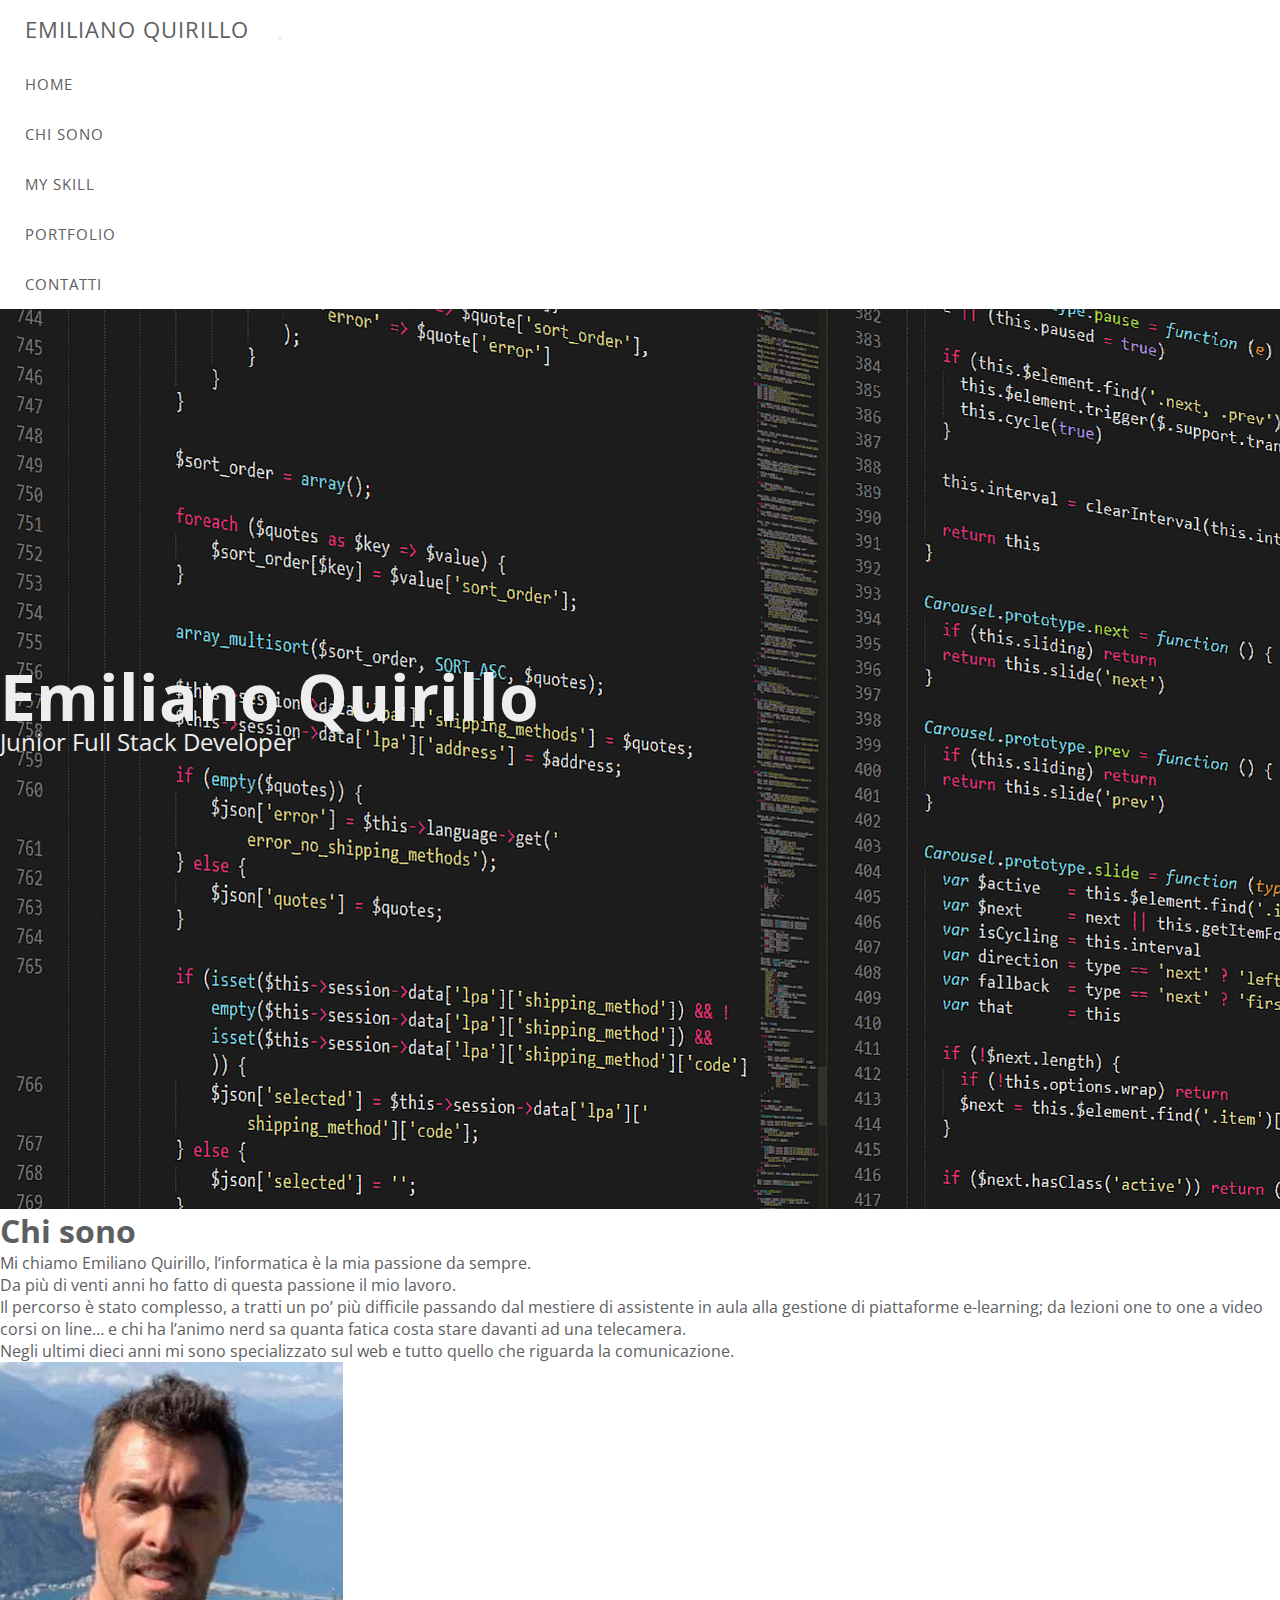
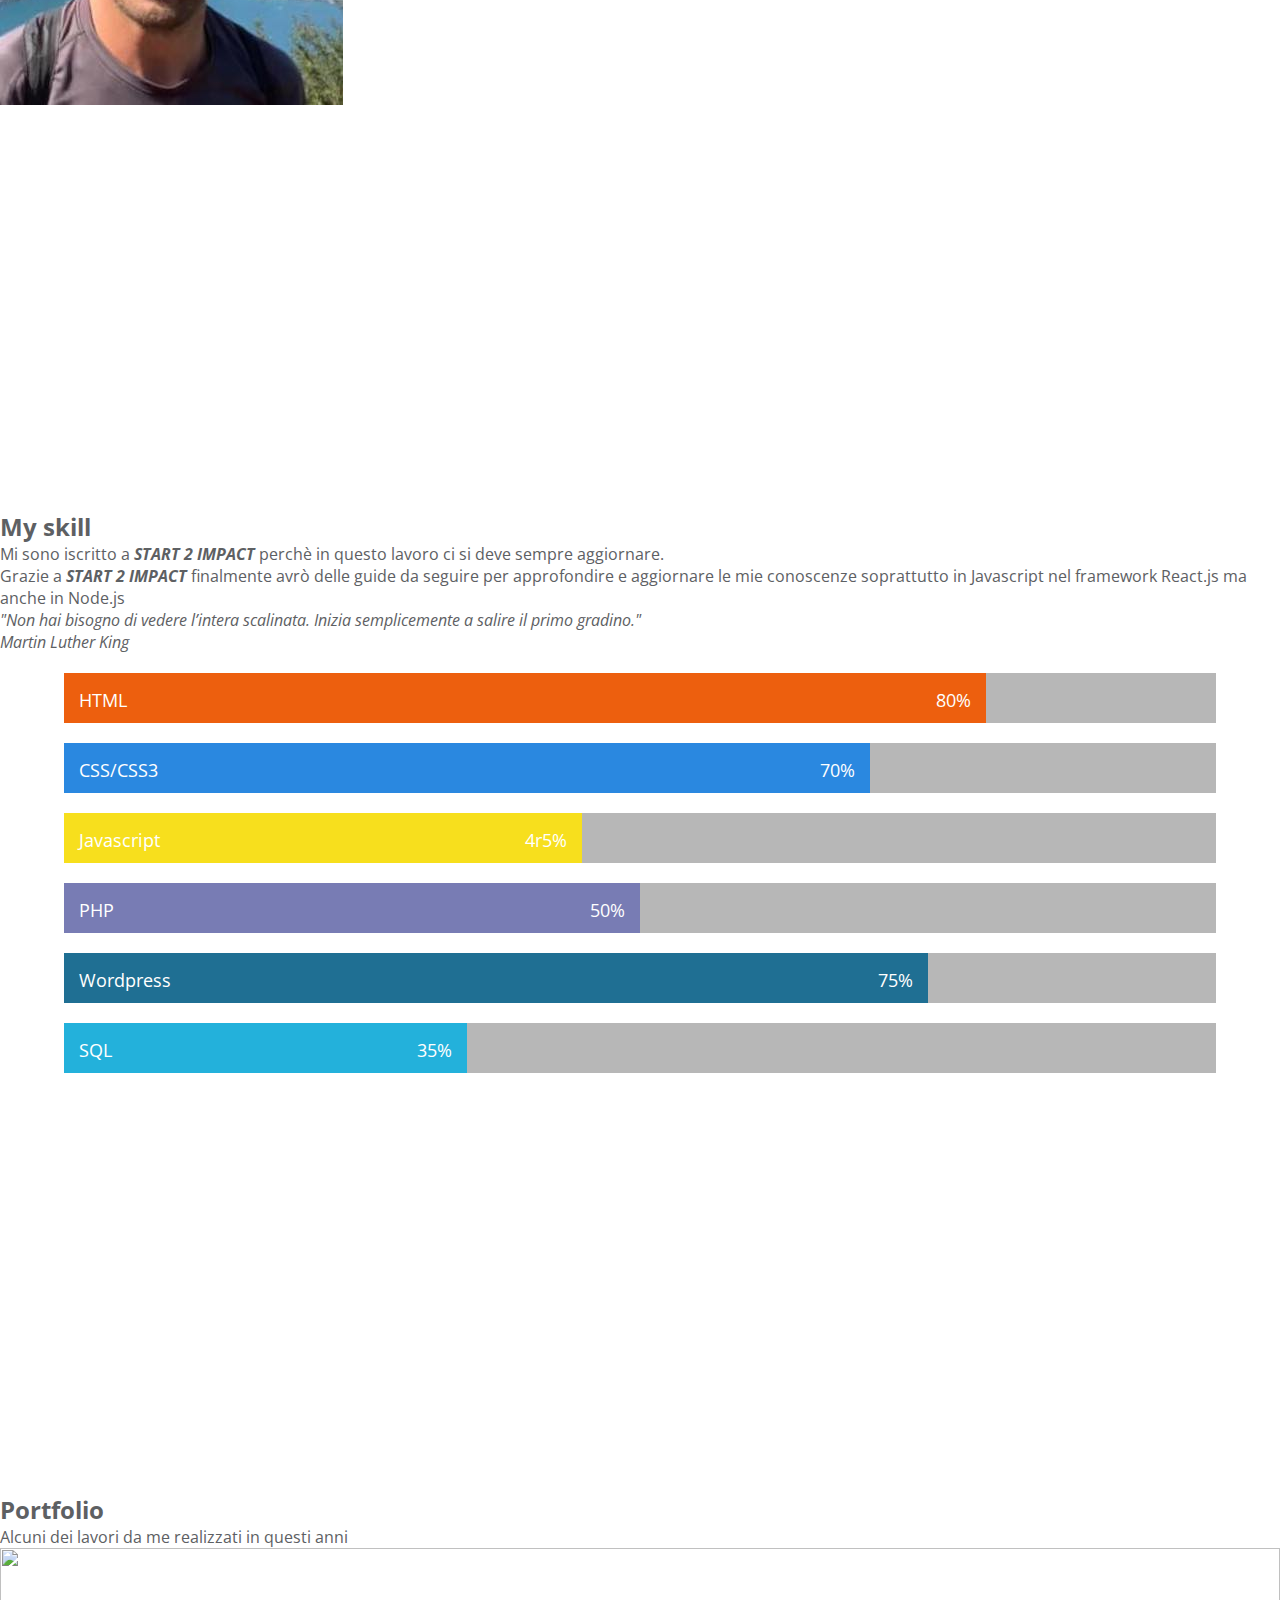
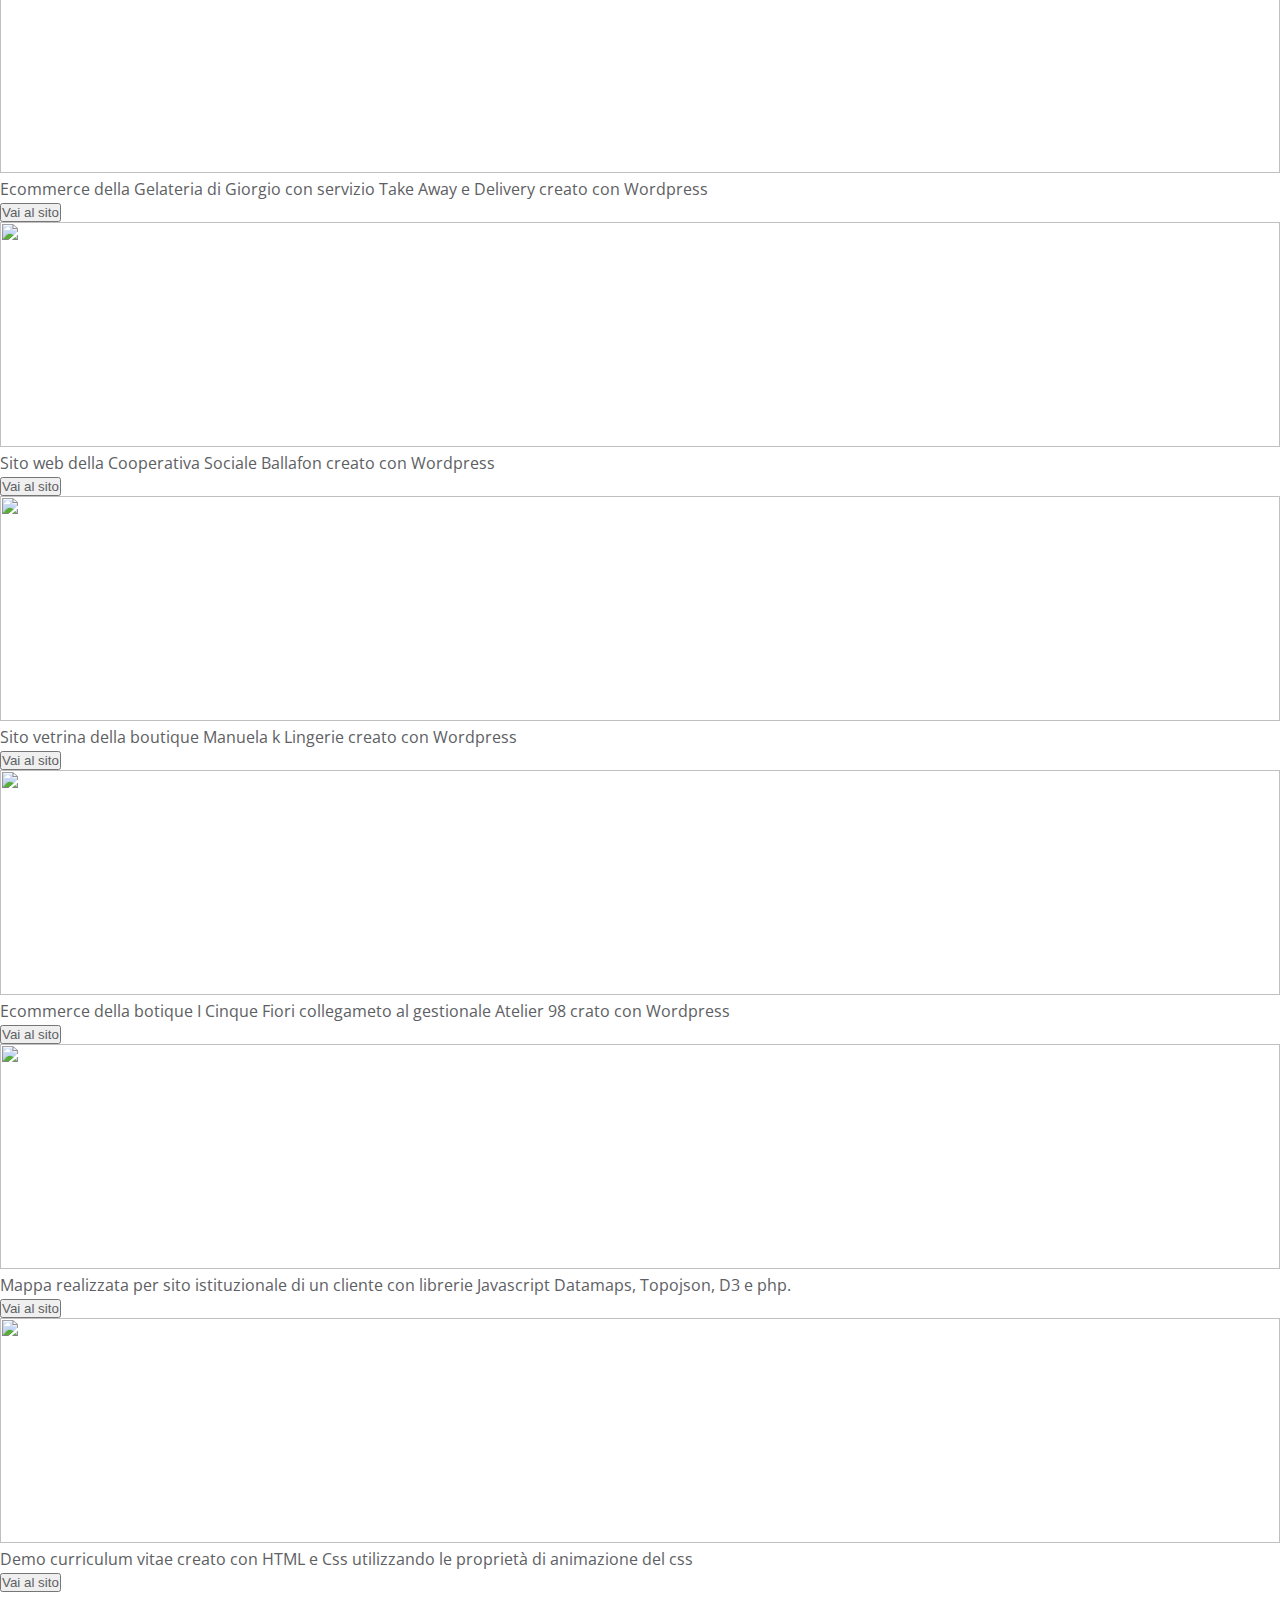
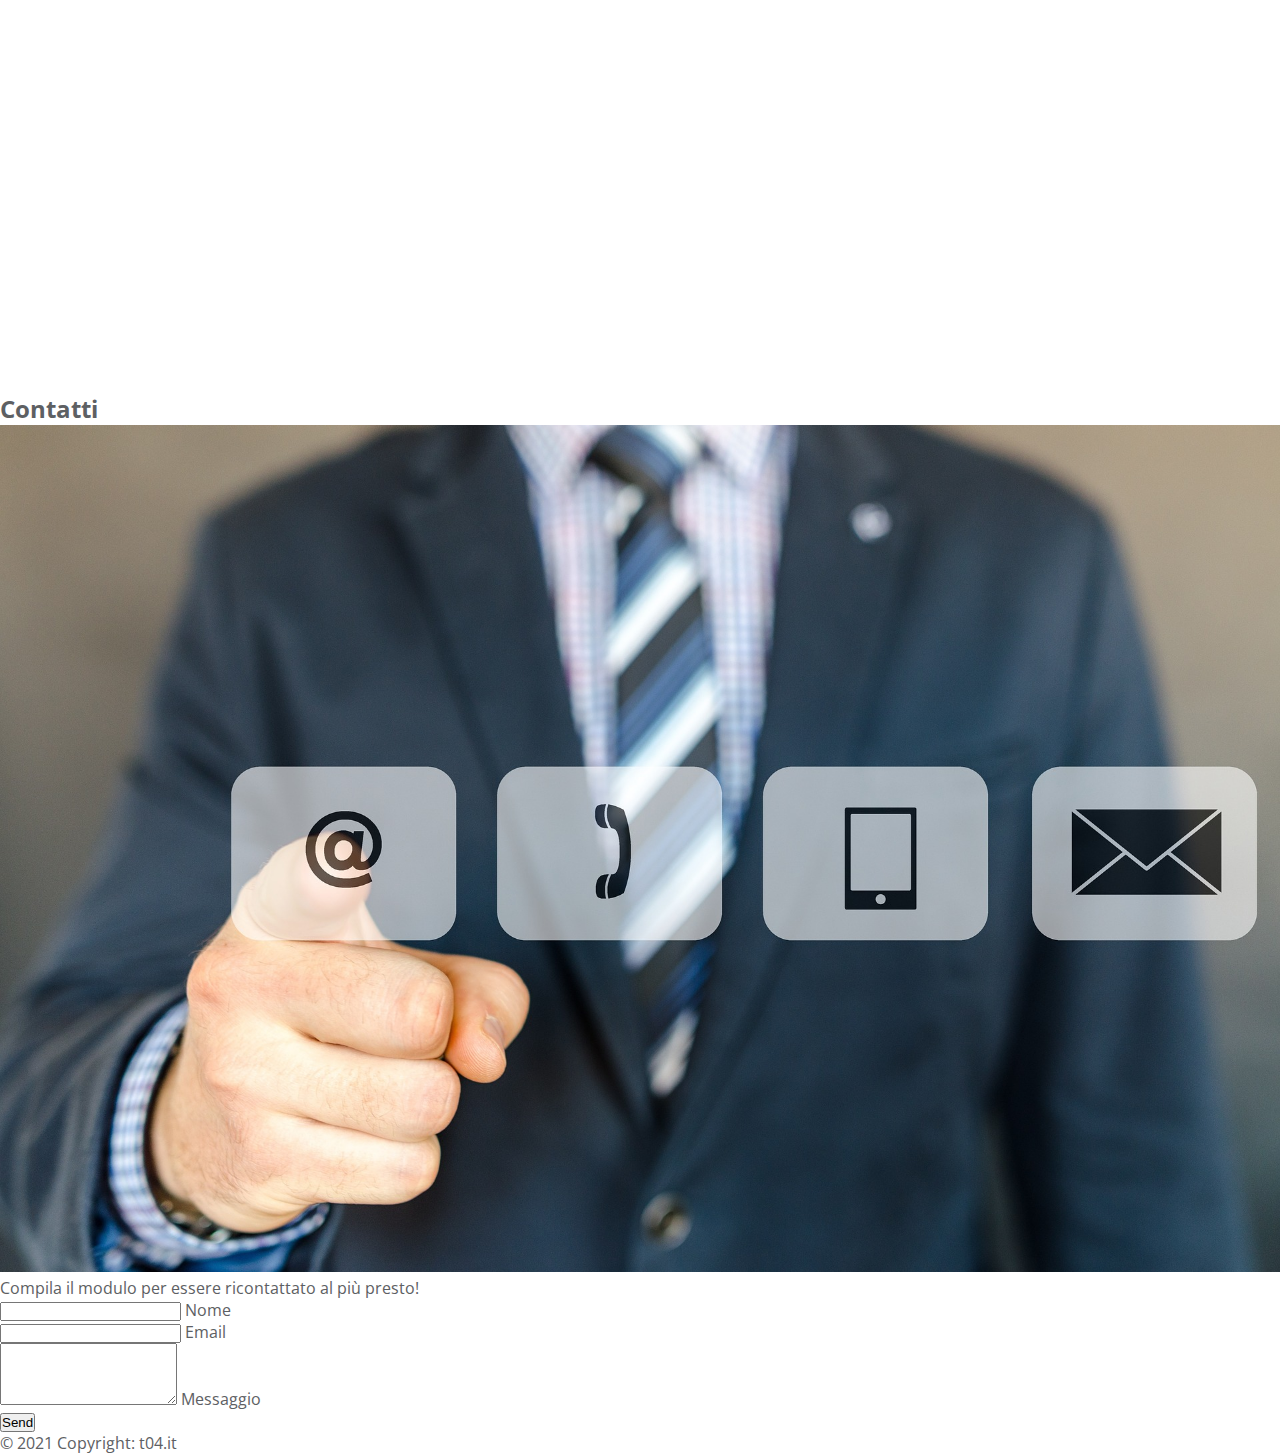
==== commit 40b6bf7d: "Avanzamento progetto" ====
--- a/index.html
+++ b/index.html
@@ -13,9 +13,10 @@
   <link rel="preconnect" href="https://fonts.gstatic.com" crossorigin>
   <link href="https://fonts.googleapis.com/css2?family=Open+Sans:wght@300;400;600&display=swap" rel="stylesheet">
 
-  <title>Emiliano</title>
+  <title>Emiliano Quirillo - Junior Full Stack Developer</title>
 </head>
 <body>
+  <header>
   <nav id="nav" class="navbar navbar-expand-lg navbar-light bg-light fixed-top">
     <div class="container-fluid">
         <a class="navbar-brand" href="#">Emiliano Quirillo</a>
@@ -45,20 +46,32 @@
         </div>
     </div>
 </nav>
-
-  <header class="masthead bg-dark text-white text-center">
+</header>
+<main>
+  <article class="wrapper">
+    <section class="masthead  text-white text-center">
+      <div class="container d-flex align-items-center flex-column">
+        <!-- Masthead Avatar Image-->
+      <!--   <img class="masthead-avatar mb-5 rounded-circle" src="assets/img/logoeq.png" alt="..." /> -->
+        <!-- Masthead Heading-->
+        <h1 class="masthead-heading text-uppercase mb-0">Emiliano Quirillo</h1>
+        <p class="masthead-subheading font-weight-light mb-0">Junior Full Stack Developer </p>
+      </div>
+    </section>
+  </article>
+ <!--  <section class="masthead bg-dark text-white text-center">
     <div class="container d-flex align-items-center flex-column">
-      <!-- Masthead Avatar Image-->
+     
       <img class="masthead-avatar mb-5 rounded-circle" src="assets/img/logoeq.png" alt="..." />
-      <!-- Masthead Heading-->
+    
       <h1 class="masthead-heading text-uppercase mb-0">Emiliano Quirillo</h1>
-      <!-- Icon Divider-->
+ 
       <div class="divider-custom divider-light">
       </div>
-      <!-- Masthead Subheading-->
+   
       <p class="masthead-subheading font-weight-light mb-0">Junior Full Stack Developer </p>
     </div>
-  </header>
+  </section> -->
   <!-- bio-->
   <section class="container my-5">
     <!-- Three columns of text below the carousel -->
@@ -327,6 +340,7 @@
         </div>
       </section>
     </div>
+  </main>
     <footer class="bg-light text-center text-white">
       <!-- Grid container -->
       <div class="container p-4 pb-0">
--- a/assets/css/style.css
+++ b/assets/css/style.css
@@ -1 +1 @@
-*{margin:0;padding:0;box-sizing:border-box}.border-botton-black{border-bottom:2px solid #5d6063 !important}html{scroll-padding-top:8%;scroll-behavior:smooth}.bg-color-menu{background-color:#212529 !important;height:50px}.bg-color-menu a{color:#fff !important}body{font-size:16px;font-family:"Open Sans", sans-serif;color:#5d6063}section{width:100%;height:100%;overflow:hidden}a.nav-link{font-size:15px !important}a:link,a:visited{color:#5d6063;text-decoration:none}a:hover{text-decoration:underline}.header{position:fixed;display:flex;justify-content:space-between;width:100%;padding:10px 100px;background:#fff;z-index:20}.menu{margin-top:15px;display:flex}.menu>li{display:inline;align-items:center;padding:15px}.menu>li:last-of-type{margin-right:0}.parallax,.parallax-2{min-height:400px;background-attachment:fixed;background-position:center;background-repeat:no-repeat;background-size:cover}.parallax{background-image:url("../img/analytics.jpg")}.parallax-2{background-image:url("../img/businessman.jpg")}.masthead{padding-top:calc(6rem + 74px);padding-bottom:6rem}.masthead .masthead-heading{font-size:2.75rem;line-height:2.75rem}.masthead .masthead-subheading{font-size:1.25rem}.masthead .masthead-avatar{width:15rem}.footer{display:flex;justify-content:space-between}.footer-item{border:1px solid #fff;background-color:#d6e9fe;height:200px;flex:1}@media (min-width: 992px){.masthead{padding-top:calc(6rem + 104px);padding-bottom:6rem}.masthead .masthead-heading{font-size:4rem;line-height:3.5rem}.masthead .masthead-subheading{font-size:1.5rem}}@media (max-width: 992px){.bg-color-menu{background-color:#fff !important;height:60px !important}.bg-color-menu a{color:#5d6063 !important}.navbar>.container-fluid{background-color:#ffffff !important}html{scroll-padding-top:18%;scroll-behavior:smooth}}
+.wrapper{animation:scroll 70s linear infinite;background:url("../img/source.png"),#111;color:#eee;height:100vh;min-width:360px;width:100%;display:flex;justify-content:center;align-items:center;perspective:1000px;perspective-origin:50% 50%;padding-top:10rem;padding-bottom:10rem}@keyframes scroll{100%{background-position:0px -3000px}}@media (prefers-reduced-motion){.wrapper{animation:scroll 200s linear infinite}}@media (min-width: 670px){.title{font-size:5rem}}*{margin:0;padding:0;box-sizing:border-box}.border-botton-black{border-bottom:2px solid #5d6063 !important}html{scroll-padding-top:8%;scroll-behavior:smooth}.bg-color-menu{background-color:#212529 !important;height:50px}.bg-color-menu a{color:#fff !important}body{font-size:16px;font-family:"Open Sans", sans-serif;color:#5d6063}section{width:100%;height:100%;overflow:hidden}a.nav-link{font-size:15px !important}a:link,a:visited{color:#5d6063;text-decoration:none}a:hover{text-decoration:underline}.header{position:fixed;display:flex;justify-content:space-between;width:100%;padding:10px 100px;background:#fff;z-index:20}.menu{margin-top:15px;display:flex}.menu>li{display:inline;align-items:center;padding:15px}.menu>li:last-of-type{margin-right:0}.parallax,.parallax-2{min-height:400px;background-attachment:fixed;background-position:center;background-repeat:no-repeat;background-size:cover}.parallax{background-image:url("../img/analytics.jpg")}.parallax-2{background-image:url("../img/businessman.jpg")}.masthead{padding-top:10rem;padding-bottom:10rem}.masthead .masthead-heading{font-size:2.75rem;line-height:2.75rem}.masthead .masthead-subheading{font-size:1.25rem}.footer{display:flex;justify-content:space-between}.footer-item{border:1px solid #fff;background-color:#d6e9fe;height:200px;flex:1}@media (min-width: 992px){.masthead{padding-top:calc(6rem + 104px);padding-bottom:6rem}.masthead .masthead-heading{font-size:4rem;line-height:3.5rem}.masthead .masthead-subheading{font-size:1.5rem}}@media (max-width: 992px){.bg-color-menu{background-color:#fff !important;height:60px !important}.bg-color-menu a{color:#5d6063 !important}.navbar>.container-fluid{background-color:#ffffff !important}html{scroll-padding-top:18%;scroll-behavior:smooth}}
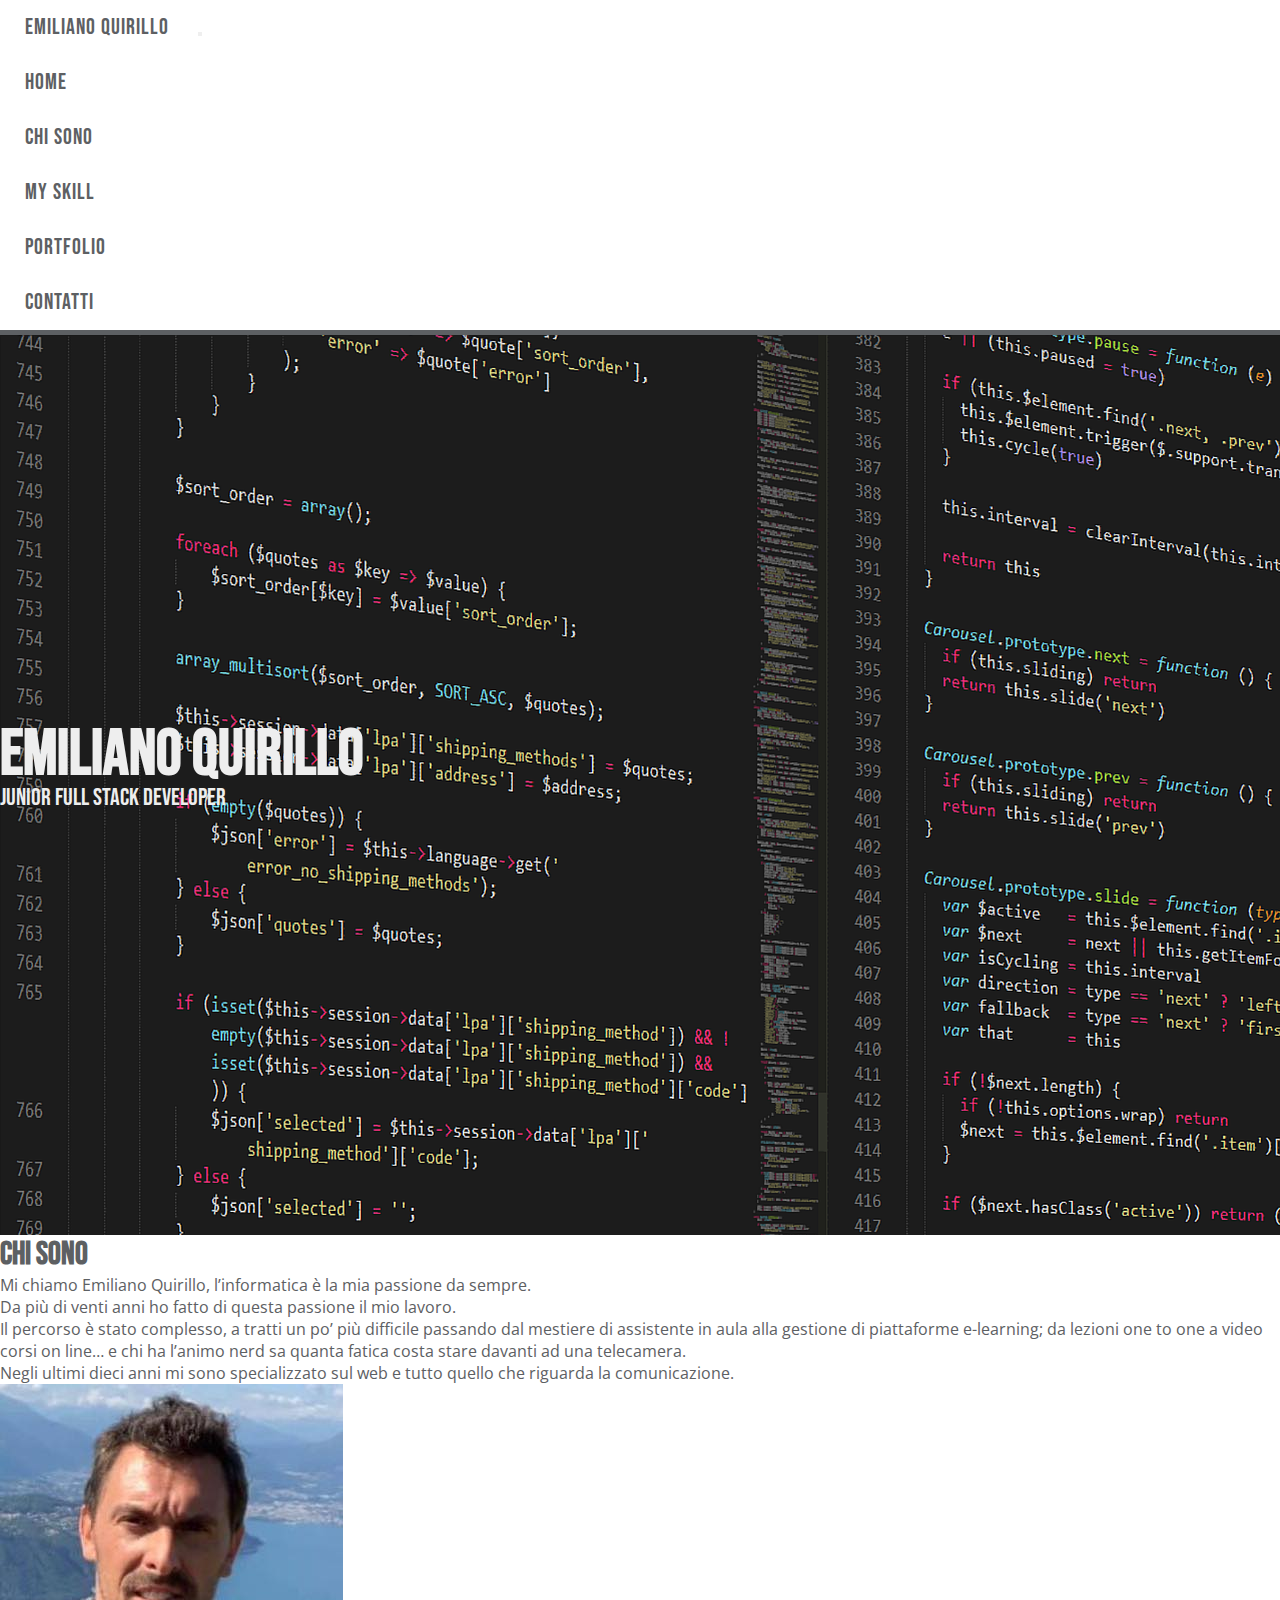
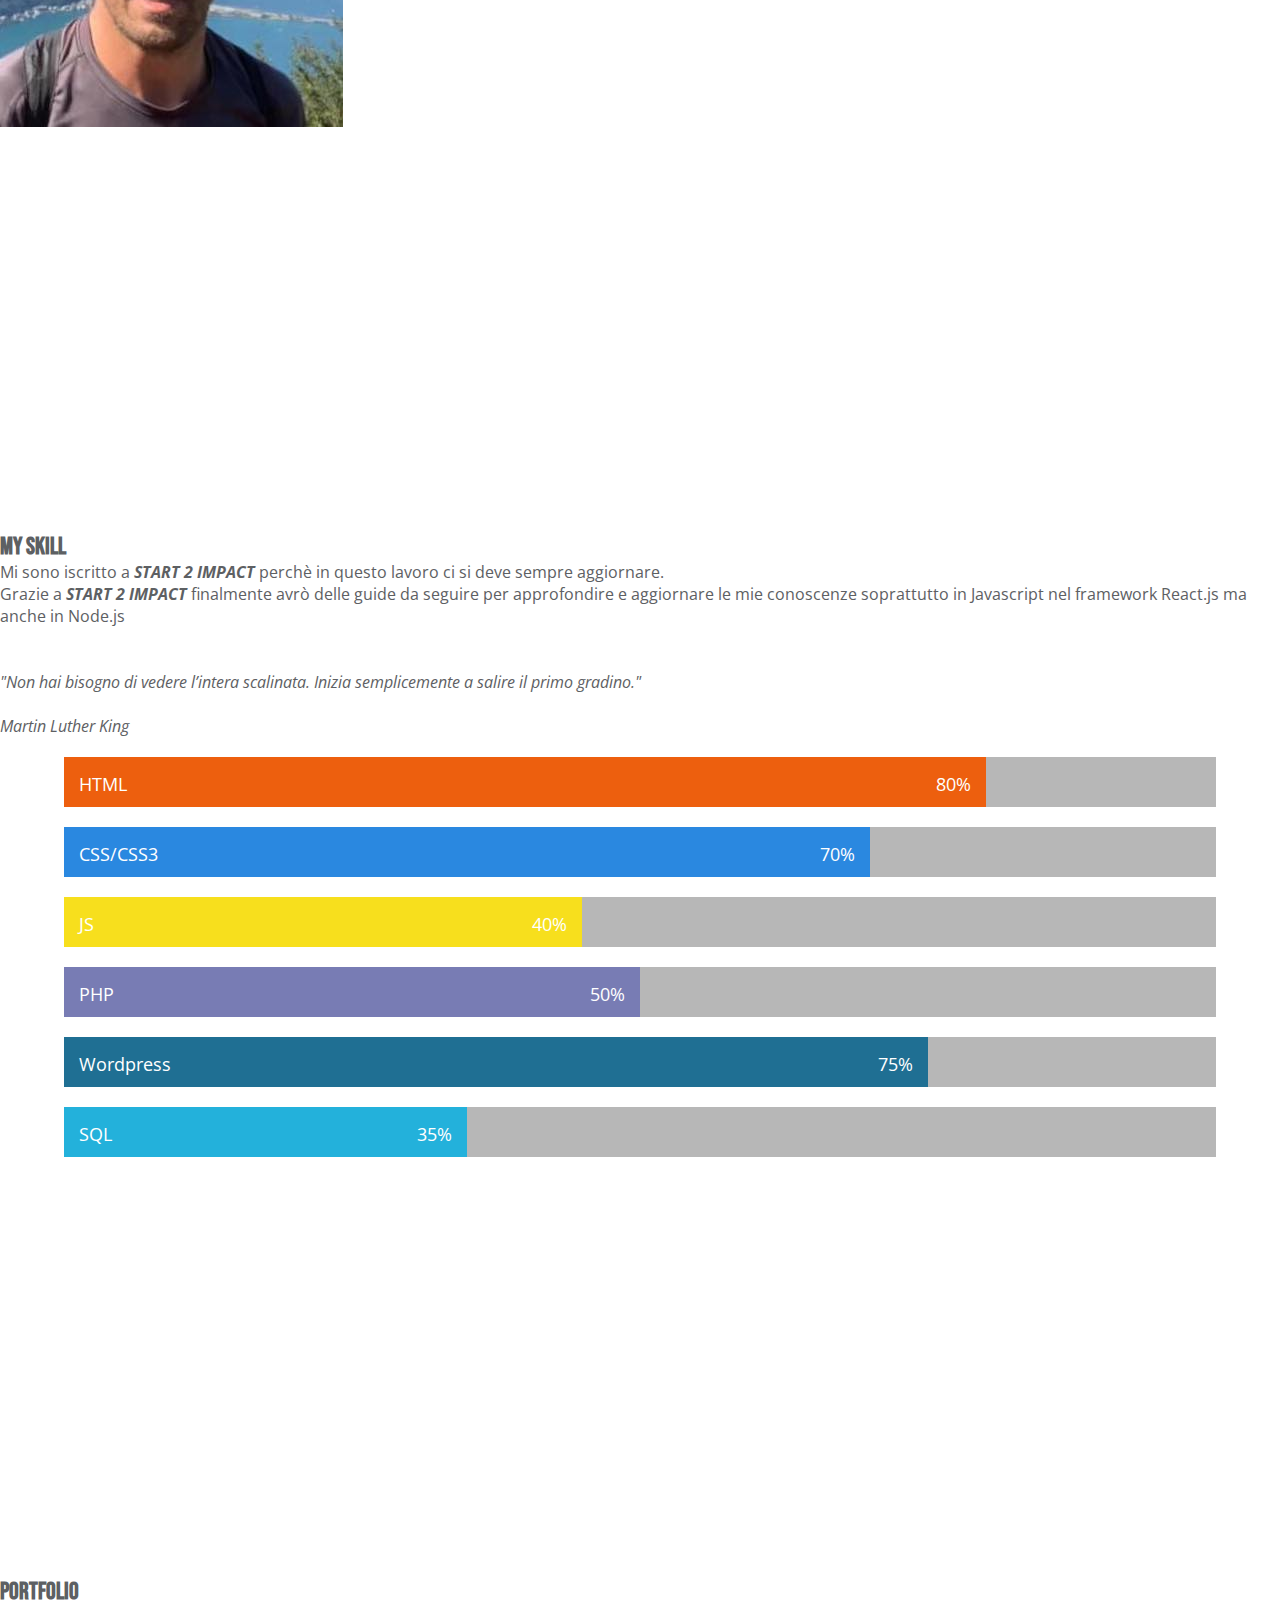
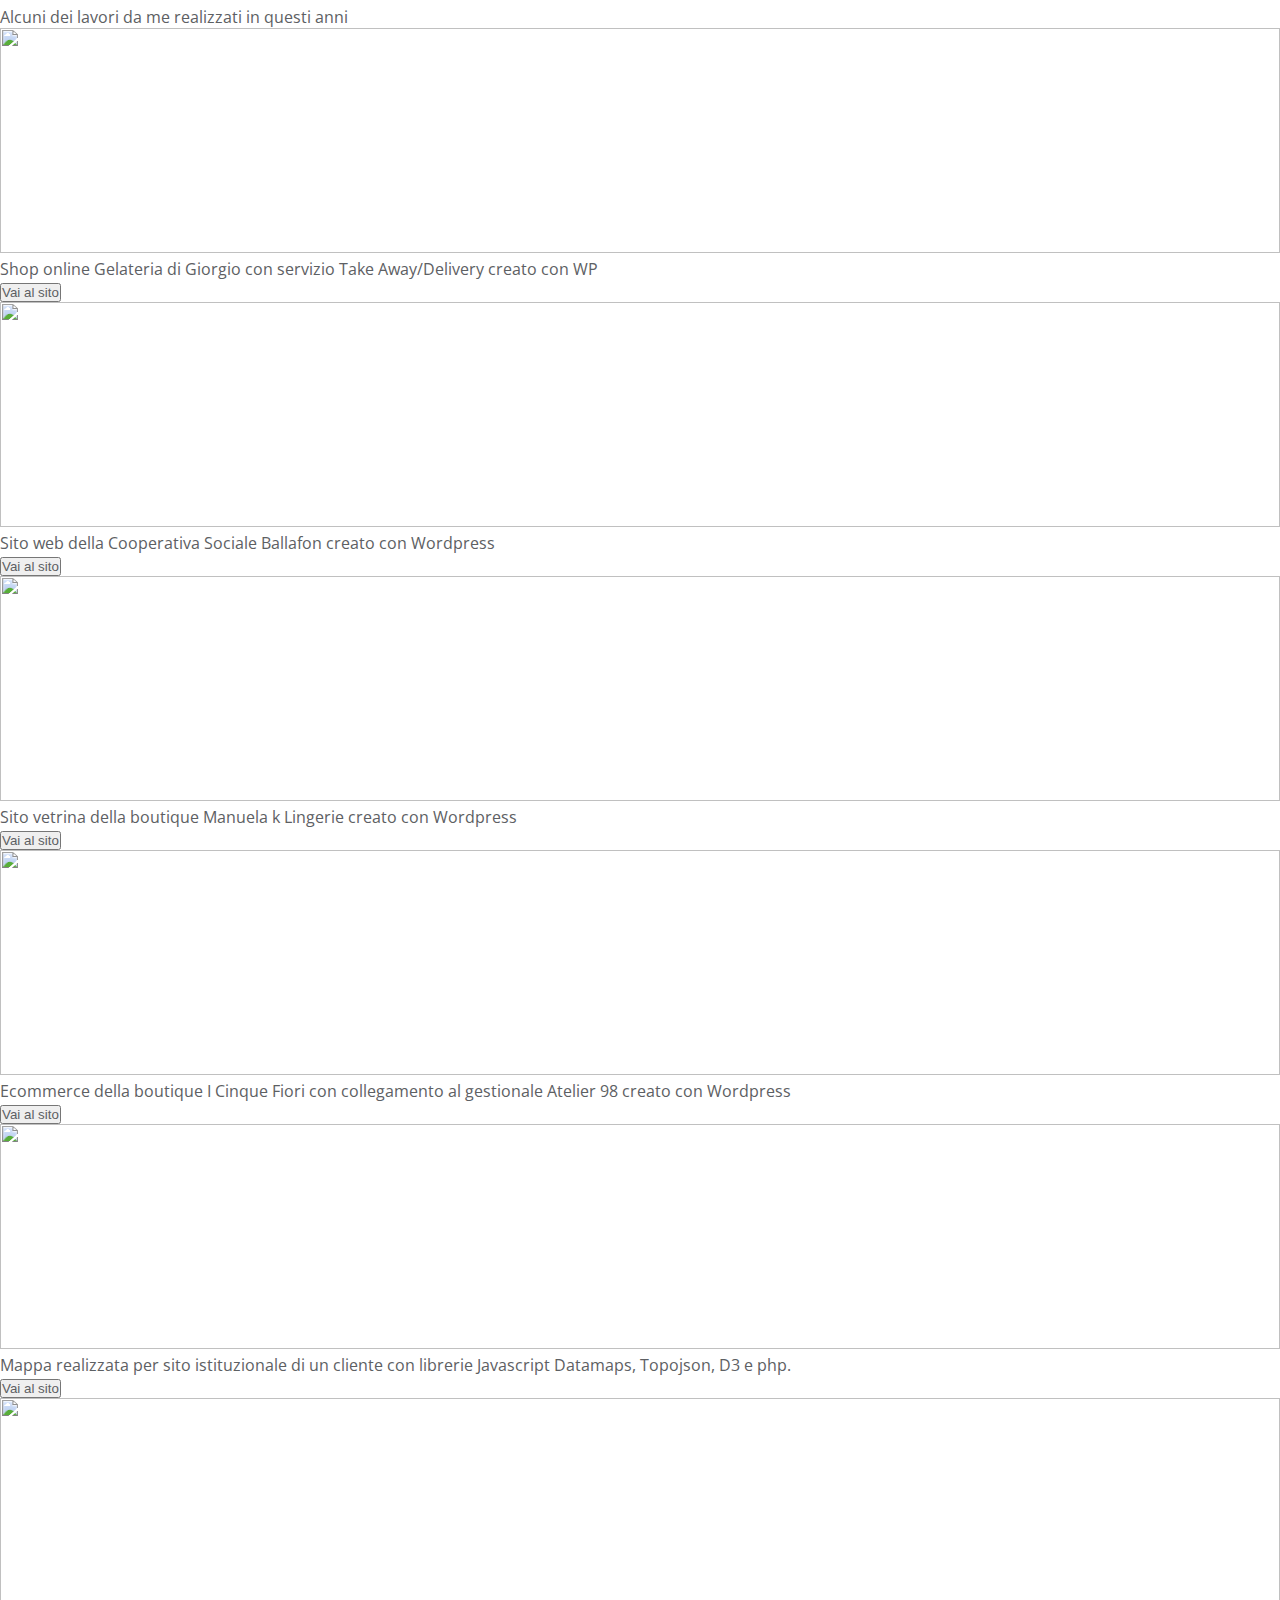
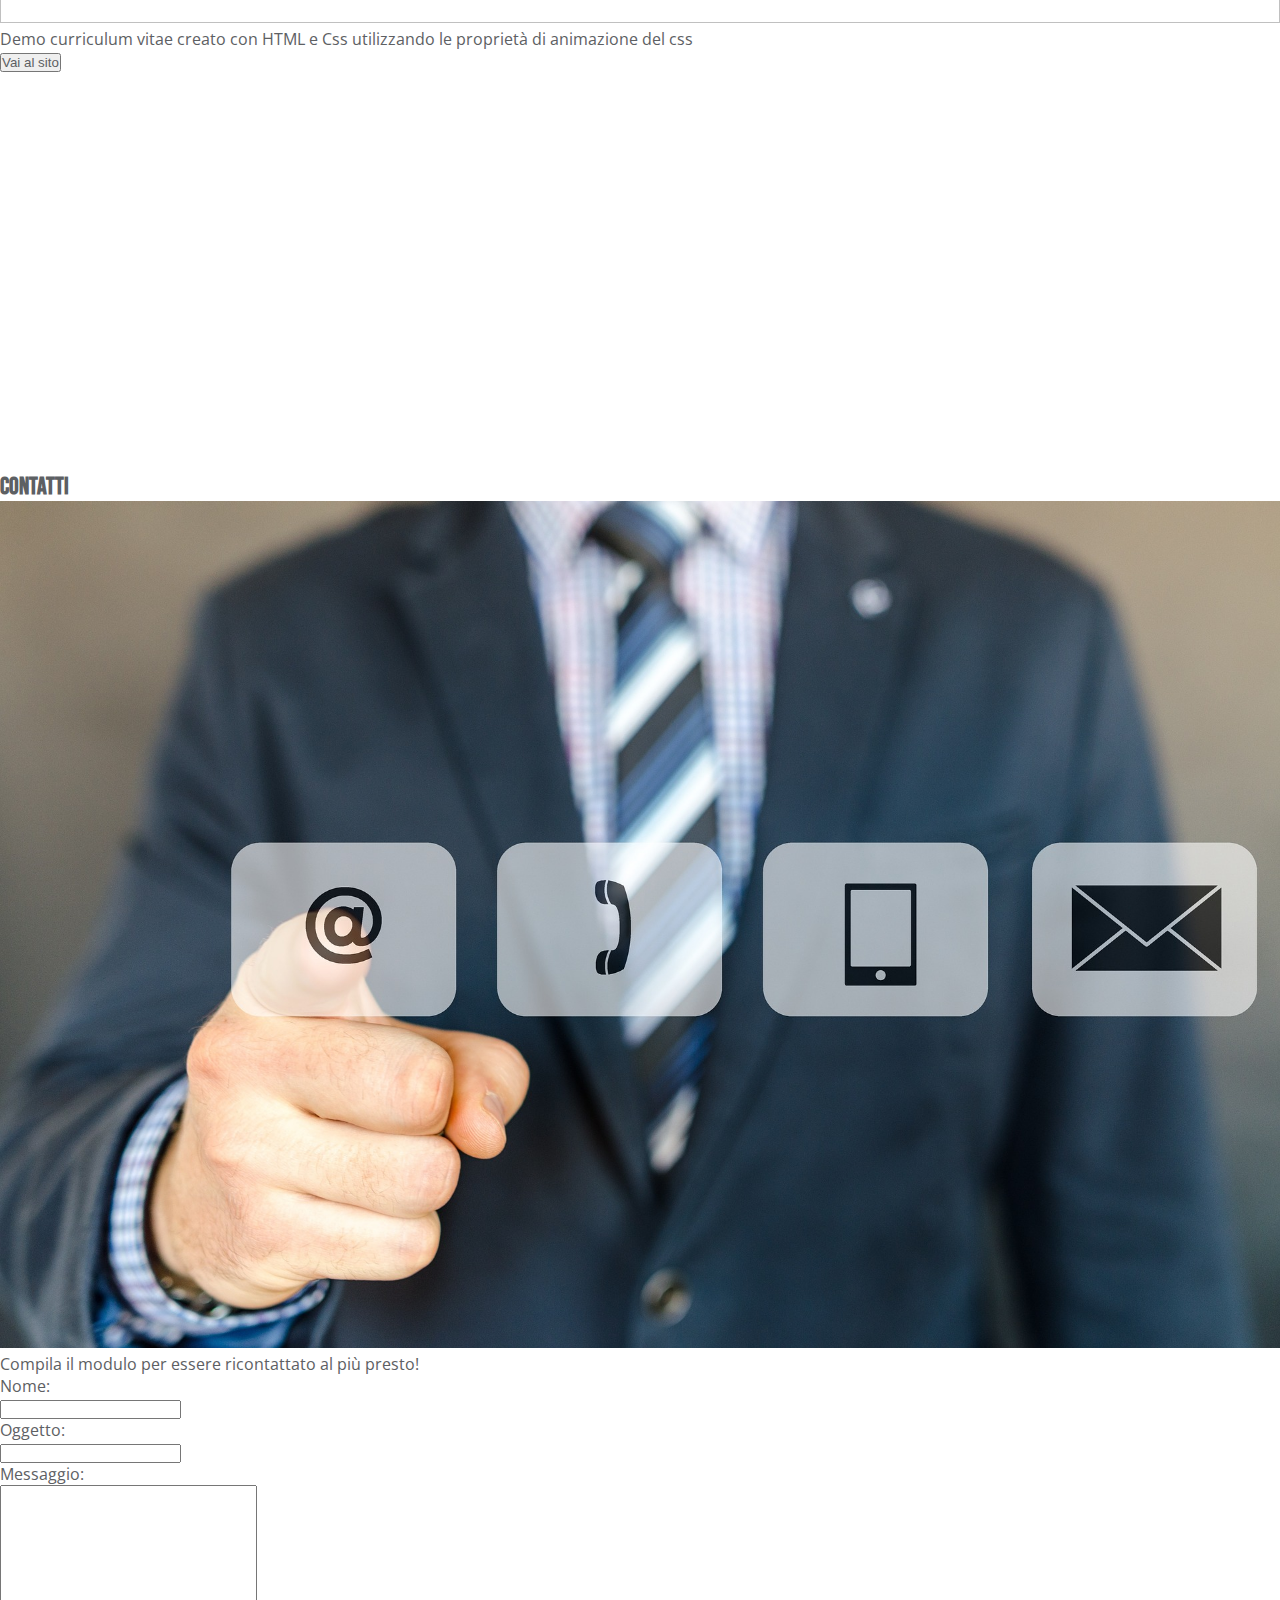
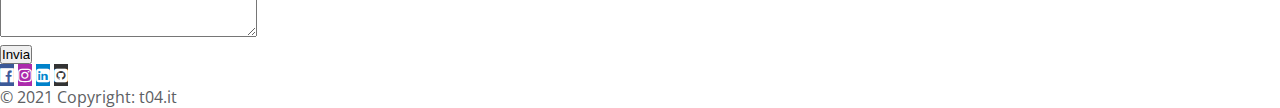
==== commit 2abee5aa: "Add files via upload" ====
--- a/index.html
+++ b/index.html
@@ -1,399 +1,298 @@
 <!DOCTYPE html>
 <html lang="en">
-<head>
-  <meta charset="UTF-8">
-  <link rel="icon" href="https://www.t04.it/wp-content/uploads/2018/03/logoeq.png" type="image/png" sizes="16x16">
-  <meta http-equiv="X-UA-Compatible" content="IE=edge">
-  <meta name="viewport" content="width=device-width, initial-scale=1.0">
-  <link href="https://cdn.jsdelivr.net/npm/bootstrap@5.0.2/dist/css/bootstrap.min.css" rel="stylesheet" integrity="sha384-EVSTQN3/azprG1Anm3QDgpJLIm9Nao0Yz1ztcQTwFspd3yD65VohhpuuCOmLASjC" crossorigin="anonymous">
-  <link rel="stylesheet" href="assets/css/style.css">
- 
-  <link rel="stylesheet" type="text/css" href="assets/css/component.css" />
-  <link rel="preconnect" href="https://fonts.googleapis.com">
-  <link rel="preconnect" href="https://fonts.gstatic.com" crossorigin>
-  <link href="https://fonts.googleapis.com/css2?family=Open+Sans:wght@300;400;600&display=swap" rel="stylesheet">
-
-  <title>Emiliano Quirillo - Junior Full Stack Developer</title>
-</head>
-<body>
-  <header>
-  <nav id="nav" class="navbar navbar-expand-lg navbar-light bg-light fixed-top">
-    <div class="container-fluid">
-        <a class="navbar-brand" href="#">Emiliano Quirillo</a>
-        <button class="navbar-toggler" type="button" data-bs-toggle="collapse" data-bs-target="#navbarSupportedContent" aria-controls="navbarSupportedContent" aria-expanded="true" aria-label="Toggle navigation">
-            <span class="navbar-toggler-icon"></span>
-        </button>
-        <div class="collapse navbar-collapse" id="navbarSupportedContent">
-            <ul class="navbar-nav mx-auto">
-                <li class="nav-item active">
-                    <a class="nav-link"  href='index.html'>Home</a>
-                </li>
-                <li class="nav-item">
-                    <a class="nav-link" href='#about'>Chi sono</a>
-                </li>
-                <li class="nav-item active">
-                  <a class="nav-link" href='#skill'>My skill</a>
-              </li>
-              <li class="nav-item active">
-                <a class="nav-link" href='#portfolio'>Portfolio</a>
-            </li>
-            <li class="nav-item active">
-              <a class="nav-link" href='#contact'>Contatti</a>
-          </li>
-          
-            </ul>
-           
-        </div>
-    </div>
-</nav>
-</header>
-<main>
-  <article class="wrapper">
-    <section class="masthead  text-white text-center">
-      <div class="container d-flex align-items-center flex-column">
-        <!-- Masthead Avatar Image-->
-      <!--   <img class="masthead-avatar mb-5 rounded-circle" src="assets/img/logoeq.png" alt="..." /> -->
-        <!-- Masthead Heading-->
-        <h1 class="masthead-heading text-uppercase mb-0">Emiliano Quirillo</h1>
-        <p class="masthead-subheading font-weight-light mb-0">Junior Full Stack Developer </p>
-      </div>
-    </section>
-  </article>
- <!--  <section class="masthead bg-dark text-white text-center">
-    <div class="container d-flex align-items-center flex-column">
-     
-      <img class="masthead-avatar mb-5 rounded-circle" src="assets/img/logoeq.png" alt="..." />
-    
-      <h1 class="masthead-heading text-uppercase mb-0">Emiliano Quirillo</h1>
- 
-      <div class="divider-custom divider-light">
-      </div>
-   
-      <p class="masthead-subheading font-weight-light mb-0">Junior Full Stack Developer </p>
-    </div>
-  </section> -->
-  <!-- bio-->
-  <section class="container my-5">
-    <!-- Three columns of text below the carousel -->
-    <div class="d-flex row justify-content-center align-items-center">
-      <h1 class="text-center"><a name="about">Chi sono</a></h1>
-      <div class="col-lg-6 col-md-6 col-sm-6 col-xs-12 d-flex align-items-center">
-        Mi chiamo Emiliano Quirillo, l’informatica è la mia passione da sempre.<br>
-        Da più di venti anni ho fatto di questa passione il mio lavoro.<br>
-        Il percorso è stato complesso, a tratti un po’ più difficile passando dal mestiere di assistente in aula alla gestione di piattaforme e-learning; da lezioni one to one a video corsi on line… e chi ha l’animo nerd sa quanta fatica costa stare davanti ad una telecamera.<br>
-        Negli ultimi dieci anni mi sono specializzato sul web e tutto quello che riguarda la comunicazione.
-        
-      </div>
-      <div class="col-lg-6 col-md-6 col-sm-6 col-xs-12 d-flex align-items-center justify-content-center ">
-        <img class="text-center rounded-circle" src="assets/img/photo.jpeg" alt="">
-      </div><!-- /.col-lg-4 -->
-      
-    </div><!-- /.row -->    
-  </section>
-  <section class="parallax"></section>
-  <section class="container my-5">
-    <div class="row justify-content-center align-items-center">
-      <h2 class="top text-center "><a name="skill">My skill</a></h2>
-      <div class="col-lg-6 col-md-6 col-sm-6 col-xs-12">
-        <p>
-          Mi sono iscritto a <b><em>START 2 IMPACT</em></b>  perchè in questo lavoro ci si deve sempre aggiornare. <br>Grazie a <b><em>START 2 IMPACT</em></b> finalmente avrò delle guide da seguire per approfondire e aggiornare le mie conoscenze soprattutto in Javascript nel framework React.js ma anche in Node.js
-        </p>
-        <em>"Non hai bisogno di vedere l’intera scalinata. Inizia semplicemente a salire il primo gradino."<br>
-          <p class="text-end">Martin Luther King</p>
-        </em>
-        </div>
-        <div class="col-lg-6 col-md-6 col-sm-6 col-xs-12">
-          <section class="color1">
-            <div id="codeconSkills">
-              
-              <div class="codeconSkillbar">
-                <div id="codeconHTML"> 
-                  <span class="codeconSkillArea ">HTML</span>
-                  <span class="PercentText ">80%</span>
-                </div>
-              </div>
-              
-              <div class="codeconSkillbar">
-                <div id="codeconCSS">
-                  <span class="codeconSkillArea ">CSS/CSS3</span>
-                  <span class="PercentText ">70%</span>
-                </div>
-              </div>
-              
-           <!--    <div class="codeconSkillbar">
-                <div id="codeconjQuery">
-                  <span class="codeconSkillArea ">jQuery</span>
-                  <span class="PercentText ">40%</span>
-                </div>
-              </div> -->
-              
-              <div class="codeconSkillbar">
-                <div id="codeconJS">
-                  <span class="codeconSkillArea text-dark">Javascript</span>
-                  <span class="PercentText text-dark">4r5%</span>
-                </div>
-              </div>
-            <!--   
-              <div class="codeconSkillbar">
-                <div id="codeconXML">
-                  <span class="codeconSkillArea ">XML </span>
-                  <span class="PercentText ">40%</span>
-                </div>
-              </div> -->
-              
-             <!--  <div class="codeconSkillbar">
-                <div id="codeconC">
-                  <span class="codeconSkillArea ">C</span>
-                  <span class="PercentText ">30%</span>
-                </div>
-              </div>
-              
-              <div class="codeconSkillbar">
-                <div id="codeconJAVA">
-                  <span class="codeconSkillArea ">JAVA </span>
-                  <span class="PercentText ">25%</span>
-                </div>
-              </div> -->
-              
-              <div class="codeconSkillbar">
-                <div id="codeconPHP">
-                  <span class="codeconSkillArea ">PHP </span>
-                  <span class="PercentText ">50%</span>
-                </div>
-              </div>
-              
-              <div class="codeconSkillbar">
-                <div id="codeconWP">
-                  <span class="codeconSkillArea ">Wordpress</span>
-                  <span class="PercentText ">75%</span>
-                </div>
-              </div>
-              
-              <div class="codeconSkillbar">
-                <div id="codeconSQL">
-                  <span class="codeconSkillArea ">SQL</span>
-                  <span class="PercentText ">35%</span>
-                </div>
-              </div>
-              
-              
+   <head>
+      <meta charset="UTF-8">
+      <meta http-equiv="X-UA-Compatible" content="IE=edge">
+      <meta name="viewport" content="width=device-width, initial-scale=1.0">
+      <!--  favicon -->
+      <link rel="icon" href="https://www.t04.it/wp-content/uploads/2018/03/logoeq.png" type="image/png" sizes="16x16">
+      <!-- bootstrap -->
+      <link href="https://cdn.jsdelivr.net/npm/bootstrap@5.0.2/dist/css/bootstrap.min.css" rel="stylesheet" integrity="sha384-EVSTQN3/azprG1Anm3QDgpJLIm9Nao0Yz1ztcQTwFspd3yD65VohhpuuCOmLASjC" crossorigin="anonymous">
+      <!-- font awesome -->
+      <link rel="stylesheet" type="text/css" href="https://cdnjs.cloudflare.com/ajax/libs/font-awesome/4.7.0/css/font-awesome.min.css" />
+      <!--  google font -->
+      <link rel="preconnect" href="https://fonts.googleapis.com">
+      <link rel="preconnect" href="https://fonts.gstatic.com" crossorigin>
+      <link href="https://fonts.googleapis.com/css2?family=Open+Sans:wght@300;400;600&display=swap" rel="stylesheet">
+      <link rel="preconnect" href="https://fonts.googleapis.com">
+      <link rel="preconnect" href="https://fonts.gstatic.com" crossorigin>
+      <link href="https://fonts.googleapis.com/css2?family=Bebas+Neue&display=swap" rel="stylesheet">
+      <link rel="stylesheet" href="assets/css/style.css">
+      <link rel="stylesheet" type="text/css" href="assets/css/component.css" />
+      <title>Emiliano Quirillo - Junior Full Stack Developer</title>
+   </head>
+   <body>
+      <header>
+         <nav id="nav" class="navbar navbar-expand-lg navbar-light bg-light fixed-top border-botton-grey">
+            <div class="container-fluid">
+               <a class="navbar-brand" href="index.html">Emiliano Quirillo</a>
+               <button class="navbar-toggler" type="button" data-bs-toggle="collapse" data-bs-target="#navbarSupportedContent" aria-controls="navbarSupportedContent" aria-expanded="true" aria-label="Toggle navigation">
+               <span class="navbar-toggler-icon"></span>
+               </button>
+               <div class="collapse navbar-collapse" id="navbarSupportedContent">
+                  <ul class="navbar-nav mx-auto">
+                     <li class="nav-item active">
+                        <a class="nav-link active"  href='index.html'>Home</a>
+                     </li>
+                     <li class="nav-item">
+                        <a class="nav-link" href='#about'>Chi sono</a>
+                     </li>
+                     <li class="nav-item active">
+                        <a class="nav-link" href='#skill'>My skill</a>
+                     </li>
+                     <li class="nav-item active">
+                        <a class="nav-link" href='#portfolio'>Portfolio</a>
+                     </li>
+                     <li class="nav-item active">
+                        <a class="nav-link" href='#contact'>Contatti</a>
+                     </li>
+                  </ul>
+               </div>
             </div>
-            
-          </section>
-          
-        </div><!-- /.col-lg-4 -->
-        
-      </div><!-- /.row -->
-    </section>
-    <section class="parallax-2"></section>
-  
-    <section class="container my-5">
-      <!-- bio -->
-      <div class="row justify-content-center align-items-center">
-        <div class="col-lg-12">
-          <h2 class=" text-center"><a name="portfolio">Portfolio</a></h2>
-          <p>Alcuni dei lavori da me realizzati in questi anni</p>
-          
-          <div class="row row-cols-1 row-cols-sm-2 row-cols-md-3 g-3">
-          
-            <div class="col">
-              <div class="card shadow-sm">
-                <img src="https://www.t04.it/wp-content/uploads/2017/11/gdg.png" alt="" width="100%" height="225">
-                
-                <div class="card-body">
-                  <p class="card-text">Ecommerce della Gelateria di Giorgio con servizio Take Away e Delivery creato con Wordpress</p>
-                  <div class="d-flex justify-content-between align-items-center">
-                    <div class="btn-group">
-                      <button type="button" class="btn btn-sm btn-outline-secondary"><a href="https://www.gelateriadigiorgio.it/" target="_blank">Vai al sito</a></button>
-                      
-                    </div>
-                    
-                  </div>
-                </div>
-              </div>
-            </div>
-            
-            <div class="col">
-              <div class="card shadow-sm">
-                <img src="https://www.t04.it/wp-content/uploads/2018/06/ballafon-t04.jpg" alt="" width="100%" height="225">
-                
-                
-                <div class="card-body">
-                  <p class="card-text">Sito web della Cooperativa Sociale Ballafon creato con Wordpress</p>
-                  <div class="d-flex justify-content-between align-items-center">
-                    <div class="btn-group">
-                      <button type="button" class="btn btn-sm btn-outline-secondary"><a href="https://www.ballafon.it/" target="_blank">Vai al sito</a></button>
-                      
-                    </div>
-                    
-                  </div>
-                </div>
-              </div>
-            </div>
-            <div class="col">
-              <div class="card shadow-sm">
-                <img src="https://www.t04.it/wp-content/uploads/2020/06/mkl.png" alt="" width="100%" height="225">
-                
-                
-                <div class="card-body">
-                  <p class="card-text">Sito vetrina della boutique Manuela k Lingerie creato con Wordpress</p>
-                  <div class="d-flex justify-content-between align-items-center">
-                    <div class="btn-group">
-                      <button type="button" class="btn btn-sm btn-outline-secondary"><a href="https://manuelaklingerie.ch/" target="_blank">Vai al sito</a></button>
-                      
-                    </div>
-                    
-                  </div>
-                </div>
-              </div>
-            </div>
-            <div class="col">
-              <div class="card shadow-sm">
-                <img src="https://www.t04.it/wp-content/uploads/2021/05/i5f.png" alt="" width="100%" height="225">
-                
-                
-                <div class="card-body">
-                  <p class="card-text">Ecommerce della botique I Cinque Fiori collegameto al gestionale Atelier 98 crato con Wordpress</p>
-                  <div class="d-flex justify-content-between align-items-center">
-                    <div class="btn-group">
-                      <button type="button" class="btn btn-sm btn-outline-secondary"><a href="https://icinquefiori.it/" target="_blank">Vai al sito</a></button>
-                      
-                    </div>
-                    
-                  </div>
-                </div>
-              </div>
-            </div>
-            <div class="col">
-              <div class="card shadow-sm">
-                <img src="https://www.t04.it/wp-content/uploads/2021/04/mappa.png" alt="" width="100%" height="225">
-                
-                
-                <div class="card-body">
-                  <p class="card-text">Mappa realizzata per sito istituzionale di un cliente con librerie Javascript Datamaps, Topojson, D3 e php.</p>
-                  <div class="d-flex justify-content-between align-items-center">
-                    <div class="btn-group">
-                      <button type="button" class="btn btn-sm btn-outline-secondary"><a href="https://www.t04.it/mappa-esempio/" target="_blank">Vai al sito</a></button>
-                      
-                    </div>
-                    
-                  </div>
-                </div>
-              </div>
-            </div>
-            <div class="col">
-              <div class="card shadow-sm">
-                <img src="https://www.t04.it/wp-content/uploads/2020/07/cv.png" alt="" width="100%" height="225">
-                
-                <div class="card-body">
-                  <p class="card-text">Demo curriculum vitae creato con HTML e Css utilizzando le proprietà di animazione del css</p>
-                  <div class="d-flex justify-content-between align-items-center">
-                    <div class="btn-group">
-                      <button type="button" class="btn btn-sm btn-outline-secondary"><a href="https://www.t04.it/Curriculum/" target="_blank">Vai al sito</a></button>
-                      
-                    </div>
-                    
-                  </div>
-                </div>
-              </div>
-            </div>
-          </div>
-          
-          
-        </div>
-      </div>
-    </section>
-    <section class="parallax"></section>
-    <!-- form -->
-    <section class="container my-5">
-      <div class="row justify-content-center align-items-center">
-        <h2 class=" text-center"><a name="contact">Contatti</a></h2>
-        <div class="col-lg-6 col-md-6 col-sm-6 col-xs-12 ">
-          <img src="assets/img/contact.jpg" width="100%" alt="" >
-        </div>
-        <div class="col-lg-6 col-md-6 col-sm-6 col-xs-12 ">
-          <p>Compila il modulo per essere ricontattato al più presto!</p>
-          <form>
-            <!-- Name input -->
-            <div class="form-outline mb-4">
-              <input type="text" id="form4Example1" class="form-control" />
-              <label class="form-label" for="form4Example1">Nome</label>
-            </div>
-          
-            <!-- Email input -->
-            <div class="form-outline mb-4">
-              <input type="email" id="form4Example2" class="form-control" />
-              <label class="form-label" for="form4Example2">Email</label>
-            </div>
-          
-            <!-- Message input -->
-            <div class="form-outline mb-4">
-              <textarea class="form-control" id="form4Example3" rows="4"></textarea>
-              <label class="form-label" for="form4Example3">Messaggio</label>
-            </div>
-          
-           
-          
-            <!-- Submit button -->
-            <button type="submit" class="btn btn-primary btn-block mb-4">Send</button>
-          </form>
-        </div>
-      </section>
-    </div>
-  </main>
-    <footer class="bg-light text-center text-white">
-      <!-- Grid container -->
-      <div class="container p-4 pb-0">
-        <!-- Section: Social media -->
-        <div class="mb-4">
-          <!-- Facebook -->
-          <a
-            class="btn btn-primary btn-floating m-1"
-            style="background-color: #3b5998;color: #FFF;"
-            href="https://www.facebook.com/emiliano.quirillo"
-            role="button"
-            ><i class="fab fa-facebook-f"></i
-          ></a>
-  
-    
-          <!-- Instagram -->
-          <a
-            class="btn btn-primary btn-floating m-1"
-            style="background-color: #ac2bac;color: #FFF;"
-            href="https://www.instagram.com/t04web/"
-            role="button"
-            ><i class="fab fa-instagram"></i
-          ></a>
-    
-          <!-- Linkedin -->
-          <a
-            class="btn btn-primary btn-floating m-1"
-            style="background-color: #0082ca;color: #FFF;"
-            href="https://www.linkedin.com/in/emiliano-quirillo/"
-            role="button"
-            ><i class="fab fa-linkedin-in"></i
-          ></a>
-          <!-- Github -->
-          <a
-            class="btn btn-primary btn-floating m-1"
-            style="background-color: #333333;color: #FFF;"
-            href="https://github.com/emilianot04"
-            role="button"
-            ><i class="fab fa-github"></i
-          ></a>
-        </div>
-        <!-- Section: Social media -->
-      </div>
-      <!-- Grid container -->
-    
-      <!-- Copyright -->
-      <div class="text-center p-3 text-white bg-dark">
-        © 2021 Copyright:
-        <a class="text-white" href="https://t04.it/">t04.it</a>
-      </div>
-      <!-- Copyright -->
-    </footer>
-    <script src="assets/js/script.js"></script>
-    <script src="https://cdn.jsdelivr.net/npm/bootstrap@5.1.0/dist/js/bootstrap.bundle.min.js"></script>
-  </body>
-  </html>+         </nav>
+      </header>
+      <main>
+         <article class="wrapper">
+            <section class="masthead text-white text-center">
+               <div class="container d-flex align-items-center flex-column">
+                  <h1 class="masthead-heading text-uppercase mb-0">Emiliano Quirillo</h1>
+                  <p class="masthead-subheading font-weight-light mb-0">Junior Full Stack Developer </p>
+               </div>
+            </section>
+         </article>
+         <article>
+            <section class="container my-5" id="chi-sono">
+               <div class="d-flex row justify-content-center align-items-center">
+                  <h1 class="text-center"><a name="about">Chi sono</a></h1>
+                  <div class="col-lg-6 col-md-6 col-sm-6 col-xs-12 d-flex align-items-center my-5">
+                     <p class="fs-5 text-center">
+                        Mi chiamo Emiliano Quirillo, l’informatica è la mia passione da sempre.<br>
+                        Da più di venti anni ho fatto di questa passione il mio lavoro.<br>
+                        Il percorso è stato complesso, a tratti un po’ più difficile passando dal mestiere di assistente in aula alla gestione di piattaforme e-learning; da lezioni one to one a video corsi on line… e chi ha l’animo nerd sa quanta fatica costa stare davanti ad una telecamera.<br>
+                        Negli ultimi dieci anni mi sono specializzato sul web e tutto quello che riguarda la comunicazione.
+                     </p>
+                  </div>
+                  <div class="col-lg-6 col-md-6 col-sm-6 col-xs-12 d-flex align-items-center justify-content-center my-5">
+                     <figure>
+                        <img class="text-center rounded-circle" src="assets/img/photo.jpeg" alt="Chi sono">
+                     </figure>
+                  </div>
+               </div>
+            </section>
+            <section class="parallax"></section>
+            <section class="container my-5" id="my-skill">
+               <div class="row justify-content-center align-items-center">
+                  <h2 class="top text-center "><a name="skill">My skill</a></h2>
+                  <div class="col-lg-6 col-md-6 col-sm-6 col-xs-12 my-5">
+                     <p class="fs-5 text-center">
+                        Mi sono iscritto a <b><em>START 2 IMPACT</em></b>  perchè in questo lavoro ci si deve sempre aggiornare. <br>Grazie a <b><em>START 2 IMPACT</em></b> finalmente avrò delle guide da seguire per approfondire e aggiornare le mie conoscenze soprattutto in Javascript nel framework React.js ma anche in Node.js
+                     </p>
+                     <br><br>
+                     <em>
+                        "Non hai bisogno di vedere l’intera scalinata. Inizia semplicemente a salire il primo gradino."<br><br>
+                        <p class="text-end">Martin Luther King</p>
+                     </em>
+                  </div>
+                  <div class="col-lg-6 col-md-6 col-sm-6 col-xs-12 my-5">
+                     <section class="color1">
+                        <div id="codeconSkills">
+                           <div class="codeconSkillbar shadow">
+                              <div id="codeconHTML"> 
+                                 <span class="codeconSkillArea ">HTML</span>
+                                 <span class="PercentText ">80%</span>
+                              </div>
+                           </div>
+                           <div class="codeconSkillbar shadow">
+                              <div id="codeconCSS">
+                                 <span class="codeconSkillArea ">CSS/CSS3</span>
+                                 <span class="PercentText ">70%</span>
+                              </div>
+                           </div>
+                           <div class="codeconSkillbar shadow">
+                              <div id="codeconJS">
+                                 <span class="codeconSkillArea text-dark">JS</span>
+                                 <span class="PercentText text-dark">40%</span>
+                              </div>
+                           </div>
+                           <div class="codeconSkillbar shadow">
+                              <div id="codeconPHP">
+                                 <span class="codeconSkillArea ">PHP </span>
+                                 <span class="PercentText ">50%</span>
+                              </div>
+                           </div>
+                           <div class="codeconSkillbar shadow">
+                              <div id="codeconWP">
+                                 <span class="codeconSkillArea ">Wordpress</span>
+                                 <span class="PercentText ">75%</span>
+                              </div>
+                           </div>
+                           <div class="codeconSkillbar shadow">
+                              <div id="codeconSQL">
+                                 <span class="codeconSkillArea ">SQL</span>
+                                 <span class="PercentText ">35%</span>
+                              </div>
+                           </div>
+                        </div>
+                     </section>
+                  </div>
+               </div>
+            </section>
+            <section class="parallax-2"></section>
+            <section class="container my-5" id="portfolio">
+               <div class="row justify-content-center align-items-center">
+                  <div class="col-lg-12">
+                     <h2 class=" text-center"><a name="portfolio">Portfolio</a></h2>
+                     <p class="fs-5 text-center">Alcuni dei lavori da me realizzati in questi anni</p>
+                     <div class="row row-cols-1 row-cols-sm-2 row-cols-md-3 g-3 my-5">
+                        <div class="col">
+                           <div class="card shadow-sm">
+                              <img src="https://www.t04.it/wp-content/uploads/2017/11/gdg.png" alt="" width="100%" height="225">
+                              <div class="card-body shadow">
+                                 <p class="card-text">Shop online Gelateria di Giorgio con servizio Take Away/Delivery creato con WP</p>
+                                 <div class="d-flex justify-content-between align-items-center">
+                                    <div class="btn-group">
+                                       <button type="button" class="btn btn-outline-dark"><a href="https://www.gelateriadigiorgio.it/" target="_blank" class="color">Vai al sito</a></button>
+                                    </div>
+                                 </div>
+                              </div>
+                           </div>
+                        </div>
+                        <div class="col">
+                           <div class="card shadow-sm">
+                              <img src="https://www.t04.it/wp-content/uploads/2018/06/ballafon-t04.jpg" alt="" width="100%" height="225">
+                              <div class="card-body shadow">
+                                 <p class="card-text">Sito web della Cooperativa Sociale Ballafon creato con Wordpress</p>
+                                 <div class="d-flex justify-content-between align-items-center">
+                                    <div class="btn-group">
+                                       <button type="button" class="btn btn-outline-dark"><a href="https://www.ballafon.it/" target="_blank" class="color">Vai al sito</a></button>
+                                    </div>
+                                 </div>
+                              </div>
+                           </div>
+                        </div>
+                        <div class="col">
+                           <div class="card shadow-sm">
+                              <img src="https://www.t04.it/wp-content/uploads/2020/06/mkl.png" alt="" width="100%" height="225">
+                              <div class="card-body shadow">
+                                 <p class="card-text">Sito vetrina della boutique Manuela k Lingerie creato con Wordpress</p>
+                                 <div class="d-flex justify-content-between align-items-center">
+                                    <div class="btn-group">
+                                       <button type="button" class="btn btn-outline-dark"><a href="https://manuelaklingerie.ch/" target="_blank" class="color">Vai al sito</a></button>
+                                    </div>
+                                 </div>
+                              </div>
+                           </div>
+                        </div>
+                        <div class="col">
+                           <div class="card shadow-sm">
+                              <img src="https://www.t04.it/wp-content/uploads/2021/05/i5f.png" alt="" width="100%" height="225">
+                              <div class="card-body shadow">
+                                 <p class="card-text">Ecommerce della boutique I Cinque Fiori con collegamento al gestionale Atelier 98 creato con Wordpress</p>
+                                 <div class="d-flex justify-content-between align-items-center">
+                                    <div class="btn-group">
+                                       <button type="button" class="btn btn-outline-dark"><a href="https://icinquefiori.it/" target="_blank" class="color">Vai al sito</a></button>
+                                    </div>
+                                 </div>
+                              </div>
+                           </div>
+                        </div>
+                        <div class="col">
+                           <div class="card shadow-sm">
+                              <img src="https://www.t04.it/wp-content/uploads/2021/04/mappa.png" alt="" width="100%" height="225">
+                              <div class="card-body shadow">
+                                 <p class="card-text">Mappa realizzata per sito istituzionale di un cliente con librerie Javascript Datamaps, Topojson, D3 e php.</p>
+                                 <div class="d-flex justify-content-between align-items-center">
+                                    <div class="btn-group">
+                                       <button type="button" class="btn btn-outline-dark"><a href="https://www.t04.it/mappa-esempio/" target="_blank" class="color">Vai al sito</a></button>
+                                    </div>
+                                 </div>
+                              </div>
+                           </div>
+                        </div>
+                        <div class="col">
+                           <div class="card shadow-sm">
+                              <img src="https://www.t04.it/wp-content/uploads/2020/07/cv.png" alt="" width="100%" height="225">
+                              <div class="card-body shadow">
+                                 <p class="card-text">Demo curriculum vitae creato con HTML e Css utilizzando le proprietà di animazione del css</p>
+                                 <div class="d-flex justify-content-between align-items-center">
+                                    <div class="btn-group">
+                                       <button type="button" class="btn btn-outline-dark"><a href="https://www.t04.it/Curriculum/" target="_blank" class="color">Vai al sito</a></button>
+                                    </div>
+                                 </div>
+                              </div>
+                           </div>
+                        </div>
+                     </div>
+                  </div>
+               </div>
+            </section>
+            <section class="parallax-3"></section>
+            <section class="container my-5" id="contatti">
+               <div class="row justify-content-center align-items-center">
+               <h2 class="text-center"><a name="contact">Contatti</a></h2>
+               <div class="col-lg-6 col-md-6 col-sm-6 col-xs-12 ">
+                  <figure>
+                     <img src="assets/img/contact.jpg" width="100%" alt="" class="shadow" >
+                  </figure>
+               </div>
+               <div class="col-lg-6 col-md-6 col-sm-6 col-xs-12 ">
+                  <p>Compila il modulo per essere ricontattato al più presto!</p>
+                  <form name="modulo">
+                     <div class="form-outline">
+                        Nome:<br />
+                        <input type="text" name="nome" class="form-control"> <br />
+                     </div>
+                     <div class="form-outline">
+                        Oggetto:<br />
+                        <input type="text" name="oggetto" class="form-control"> <br />
+                     </div>
+                     <div class="form-outline">
+                        Messaggio:<br />
+                        <textarea name="messaggio" rows="10" cols="30" class="form-control"></textarea> <br/>
+                     </div>
+                     <input type="button" value="Invia" onClick="Email()" class="btn btn-outline-dark">
+                  </form>
+               </div>
+            </section>
+         </article>
+      </main>
+      <footer class="bg-light text-center text-white">
+         <section class="container p-4 pb-0">
+            <!-- Section: Social media -->
+            <div class="mb-4">
+               <a
+                  class="btn btn-primary  "
+                  style="background-color: #3b5998;color: #FFF;"
+                  href="https://www.facebook.com/emiliano.quirillo"
+                  role="button" target="_blank"
+                  ><i class="fa fa-facebook-official" aria-hidden="true"></i></a>
+               <a
+                  class="btn  "
+                  style="background-color: #ac2bac;color: #FFF;"
+                  href="https://www.instagram.com/t04web/"
+                  role="button" target="_blank"
+                  ><i class="fa fa-instagram" aria-hidden="true"></i></a>
+               <a
+                  class="btn   "
+                  style="background-color: #0082ca;color: #FFF;"
+                  href="https://www.linkedin.com/in/emiliano-quirillo/"
+                  role="button" target="_blank"
+                  ><i class="fa fa-linkedin-square" aria-hidden="true"></i></a>
+               <a
+                  class="btn  "
+                  style="background-color: #333333;color: #FFF;"
+                  href="https://github.com/emilianot04"
+                  role="button" target="_blank"
+                  ><i class="fa fa-github-square" aria-hidden="true"></i>
+               </a>
+         </section>
+         </div>
+         <div class="text-center p-3 text-white bg-dark">
+            © 2021 Copyright:
+            <a class="text-white" href="https://t04.it/" target="_blank">t04.it</a>
+         </div>
+      </footer>
+      <script src="assets/js/script.js"></script>
+      <script src="https://cdn.jsdelivr.net/npm/bootstrap@5.1.0/dist/js/bootstrap.bundle.min.js"></script>
+   </body>
+</html>
--- a/assets/css/style.css
+++ b/assets/css/style.css
@@ -1 +1 @@
-.wrapper{animation:scroll 70s linear infinite;background:url("../img/source.png"),#111;color:#eee;height:100vh;min-width:360px;width:100%;display:flex;justify-content:center;align-items:center;perspective:1000px;perspective-origin:50% 50%;padding-top:10rem;padding-bottom:10rem}@keyframes scroll{100%{background-position:0px -3000px}}@media (prefers-reduced-motion){.wrapper{animation:scroll 200s linear infinite}}@media (min-width: 670px){.title{font-size:5rem}}*{margin:0;padding:0;box-sizing:border-box}.border-botton-black{border-bottom:2px solid #5d6063 !important}html{scroll-padding-top:8%;scroll-behavior:smooth}.bg-color-menu{background-color:#212529 !important;height:50px}.bg-color-menu a{color:#fff !important}body{font-size:16px;font-family:"Open Sans", sans-serif;color:#5d6063}section{width:100%;height:100%;overflow:hidden}a.nav-link{font-size:15px !important}a:link,a:visited{color:#5d6063;text-decoration:none}a:hover{text-decoration:underline}.header{position:fixed;display:flex;justify-content:space-between;width:100%;padding:10px 100px;background:#fff;z-index:20}.menu{margin-top:15px;display:flex}.menu>li{display:inline;align-items:center;padding:15px}.menu>li:last-of-type{margin-right:0}.parallax,.parallax-2{min-height:400px;background-attachment:fixed;background-position:center;background-repeat:no-repeat;background-size:cover}.parallax{background-image:url("../img/analytics.jpg")}.parallax-2{background-image:url("../img/businessman.jpg")}.masthead{padding-top:10rem;padding-bottom:10rem}.masthead .masthead-heading{font-size:2.75rem;line-height:2.75rem}.masthead .masthead-subheading{font-size:1.25rem}.footer{display:flex;justify-content:space-between}.footer-item{border:1px solid #fff;background-color:#d6e9fe;height:200px;flex:1}@media (min-width: 992px){.masthead{padding-top:calc(6rem + 104px);padding-bottom:6rem}.masthead .masthead-heading{font-size:4rem;line-height:3.5rem}.masthead .masthead-subheading{font-size:1.5rem}}@media (max-width: 992px){.bg-color-menu{background-color:#fff !important;height:60px !important}.bg-color-menu a{color:#5d6063 !important}.navbar>.container-fluid{background-color:#ffffff !important}html{scroll-padding-top:18%;scroll-behavior:smooth}}
+.wrapper{animation:scroll 70s linear infinite;background:url("../img/source.png"),#111;color:#eee;height:100vh;min-width:360px;width:100%;display:flex;justify-content:center;align-items:center;perspective:1000px;perspective-origin:50% 50%;padding-top:12rem;padding-bottom:12rem}@keyframes scroll{100%{background-position:0px -3000px}}@media (prefers-reduced-motion){.wrapper{animation:scroll 200s linear infinite}}@media (min-width: 670px){.title{font-size:5rem}}*{margin:0;padding:0;box-sizing:border-box}.border-botton-grey{border-bottom:5px solid #5d6063 !important}.border-botton-black{border-bottom:3px solid #212529 !important}html{scroll-padding-top:8%;scroll-behavior:smooth}.bg-color-menu{background-color:#5d6063 !important;height:50px}.bg-color-menu a{color:#fff !important}body{font-size:16px;font-family:"Open Sans", sans-serif;color:#5d6063}section{width:100%;height:100%;overflow:hidden}a{text-decoration:none !important}a.nav-link,.navbar-brand,h1,h2{font-family:"Bebas Neue", cursive}a:link,a:visited{color:#5d6063;text-decoration:none}a:hover{text-decoration:underline}.header{position:fixed;display:flex;justify-content:space-between;width:100%;padding:10px 100px;background:#fff;z-index:20}.menu{margin-top:15px;display:flex}.menu>li{display:inline;align-items:center;padding:15px}.menu>li:last-of-type{margin-right:0}.parallax,.parallax-2,.parallax-3{min-height:400px;background-attachment:fixed;background-position:center;background-repeat:no-repeat;background-size:cover;-webkit-background-size:cover;-moz-background-size:cover;-o-background-size:cover}.parallax{background-image:url("../img/analytics.jpg")}.parallax-2{background-image:url("../img/businessman.jpg")}.parallax-3{background-image:url("../img/code.jpeg")}.masthead{padding-top:10rem;padding-bottom:10rem}.masthead .masthead-heading{font-family:"Bebas Neue", cursive;font-size:3.5rem;line-height:3.5rem}.masthead .masthead-subheading{font-family:"Bebas Neue", cursive;font-size:1.25rem}.footer{display:flex;justify-content:space-between}.footer-item{border:1px solid #fff;background-color:#d6e9fe;height:200px;flex:1}.btn-outline-dark:hover{color:1px solid #fff !important;background-color:#5d6063 !important;border-color:#5d6063 !important}a.color:hover{color:#fff !important}@media (min-width: 992px){.masthead{padding-top:calc(6rem + 104px);padding-bottom:6rem}.masthead .masthead-heading{font-size:4rem;line-height:3.5rem}.masthead .masthead-subheading{font-size:1.5rem}}@media (max-width: 992px){.bg-color-menu{background-color:#fff !important;height:60px !important}.bg-color-menu a{color:#5d6063 !important}.navbar>.container-fluid{background-color:#ffffff !important}html{scroll-padding-top:18%;scroll-behavior:smooth}.parallax,.parallax-2,.parallax-3{background-attachment:scroll;min-height:300px}}
--- a/assets/css/component.css
+++ b/assets/css/component.css
@@ -187,7 +187,7 @@
     width: 10px;
   }
   to {
-    width: 45%;
+    width: 40%;
   }
 }
 @-webkit-keyframes Animate-JS {
@@ -195,7 +195,7 @@
     width: 10px;
   }
   to {
-    width: 45%;
+    width: 40%;
   }
 }
 @-moz-keyframes Animate-JS {
@@ -203,7 +203,7 @@
     width: 10px;
   }
   to {
-    width: 45%;
+    width: 40%;
   }
 }
 @-o-keyframes Animate-JS {
@@ -211,7 +211,7 @@
     width: 10px;
   }
   to {
-    width: 45%;
+    width: 40%;
   }
 }
 #codeconXML {
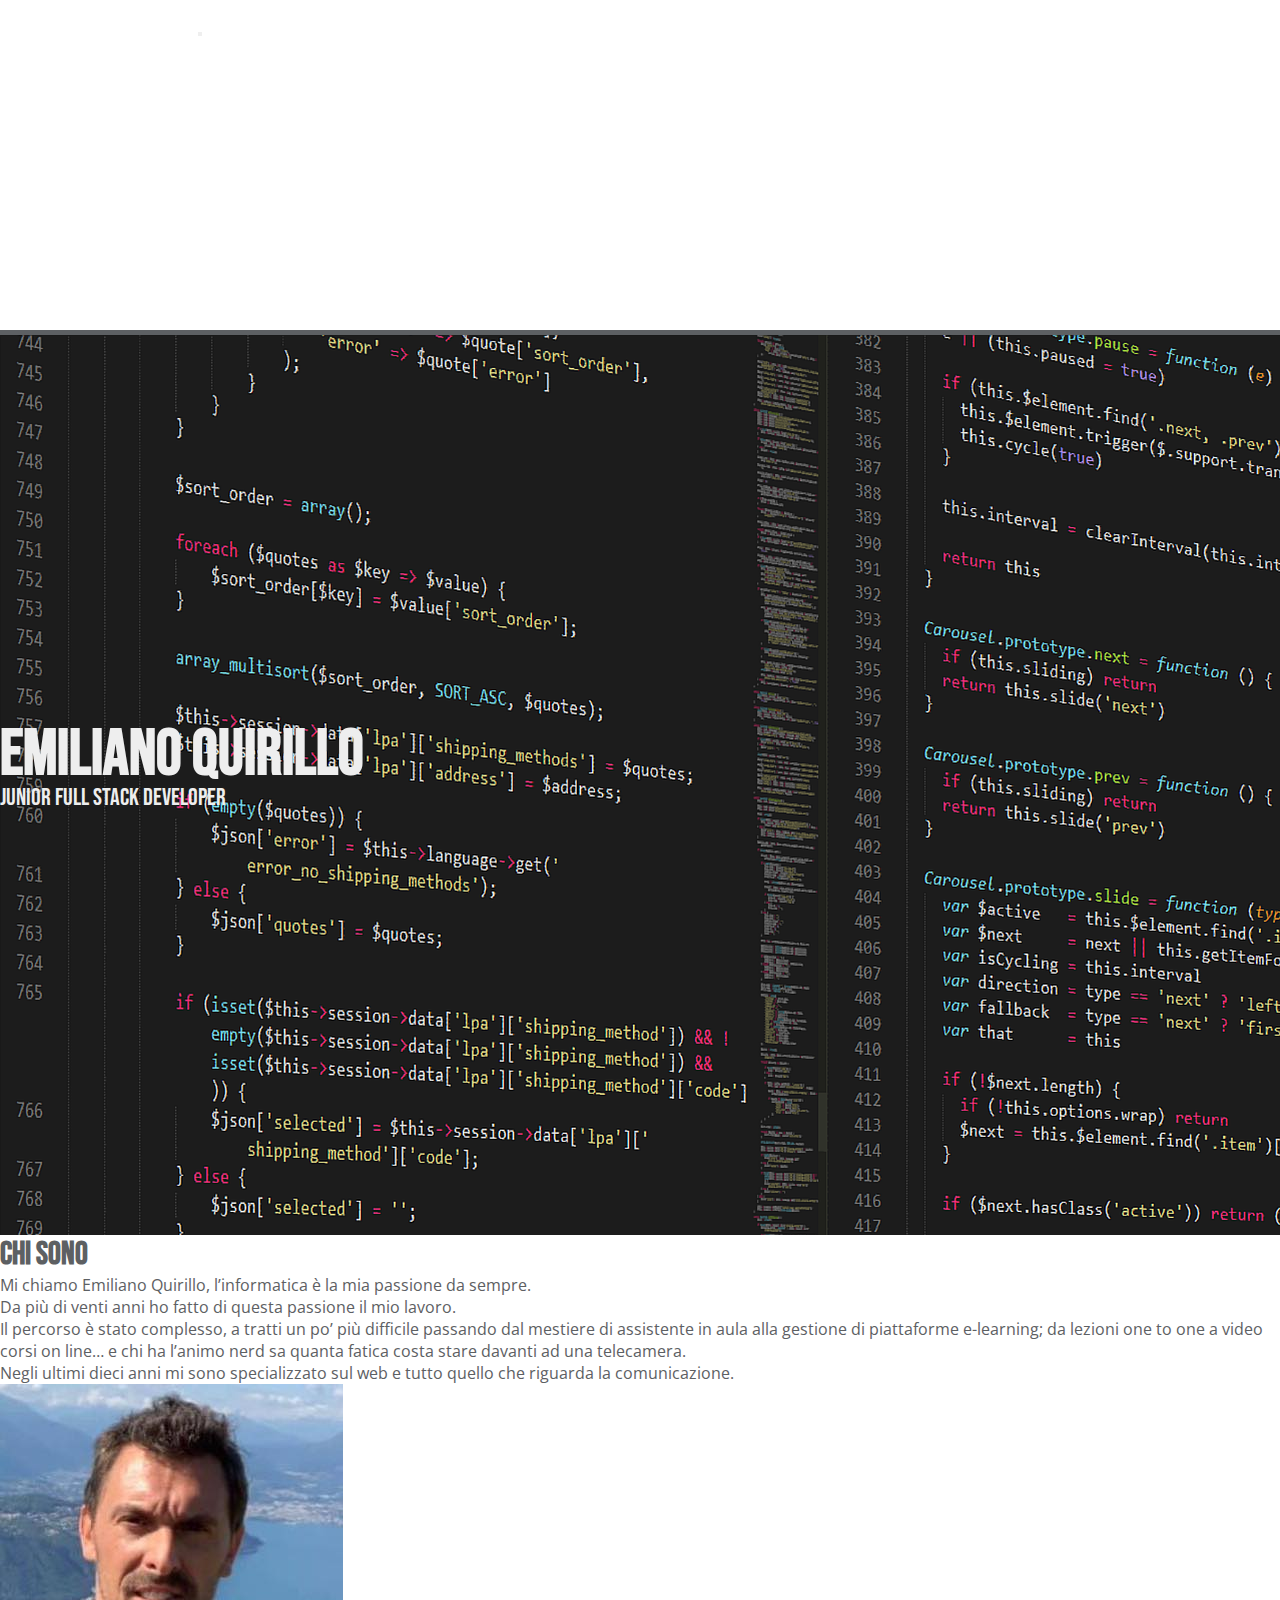
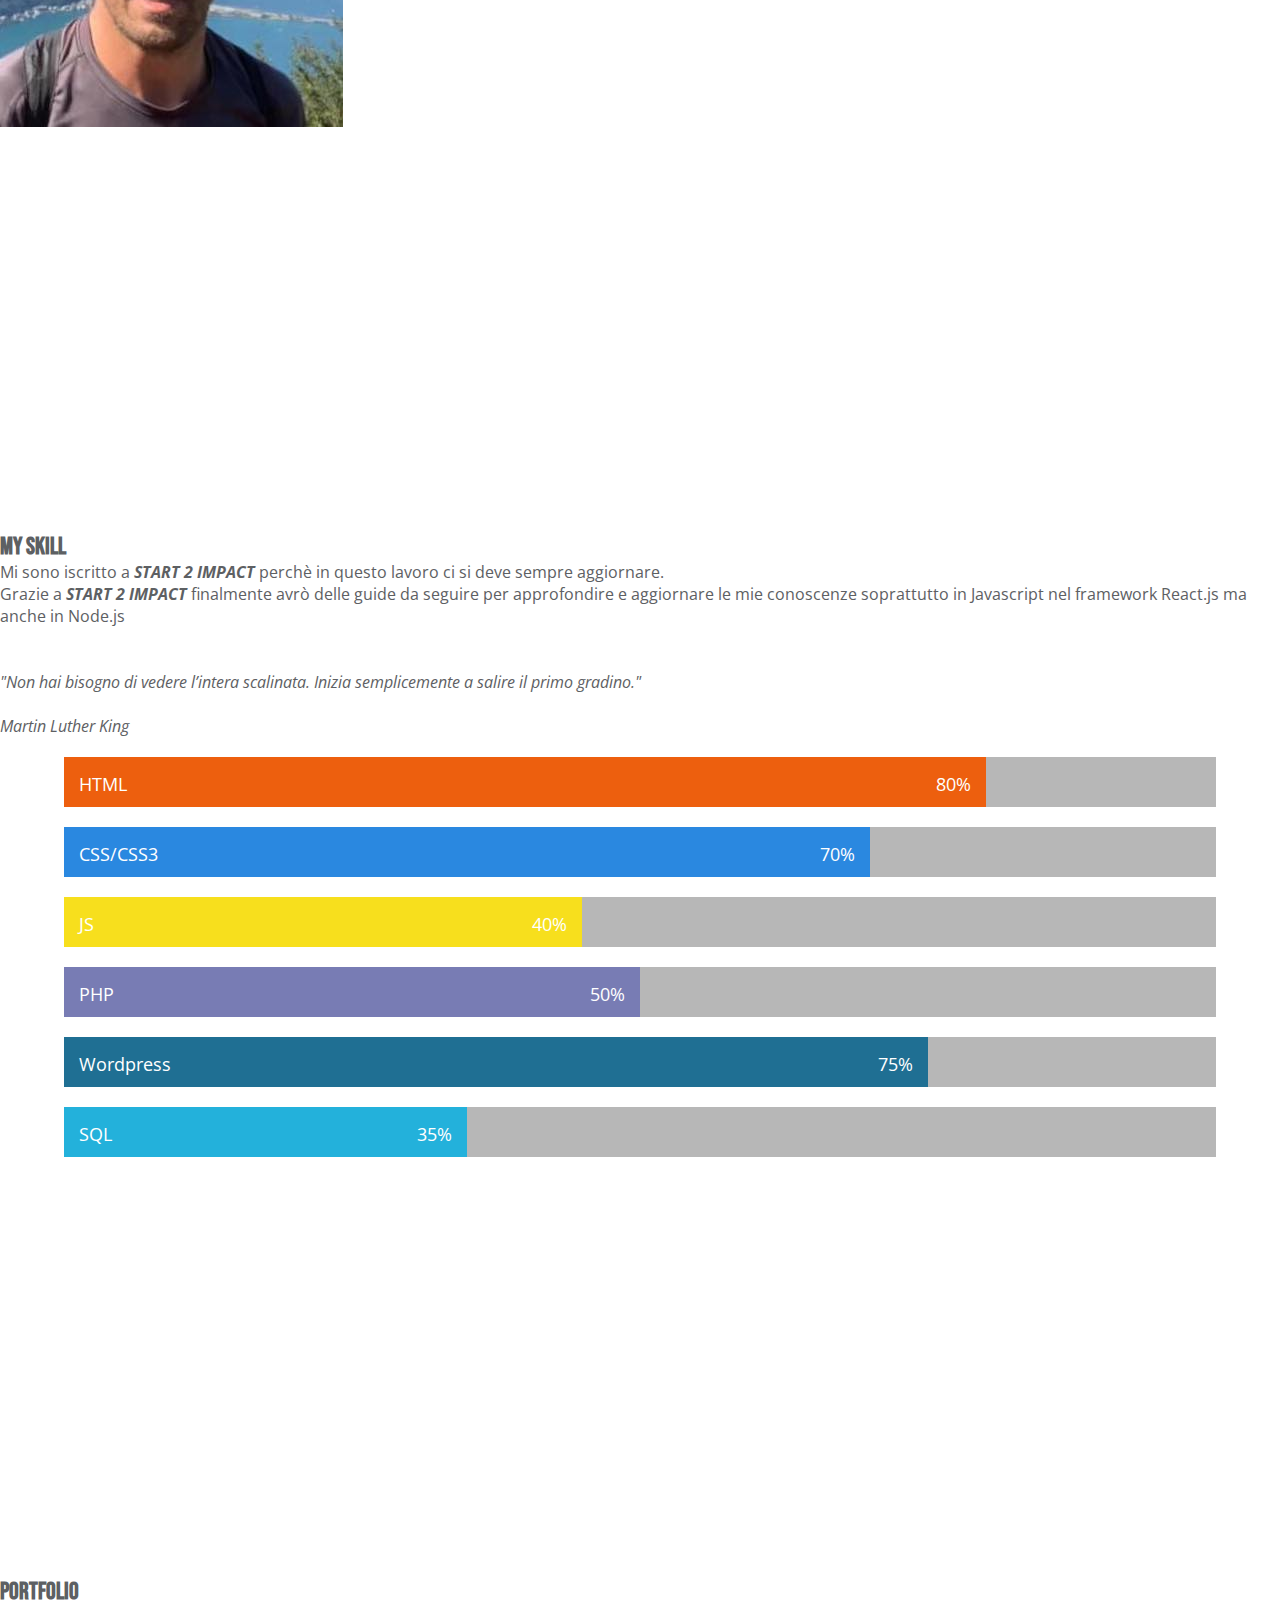
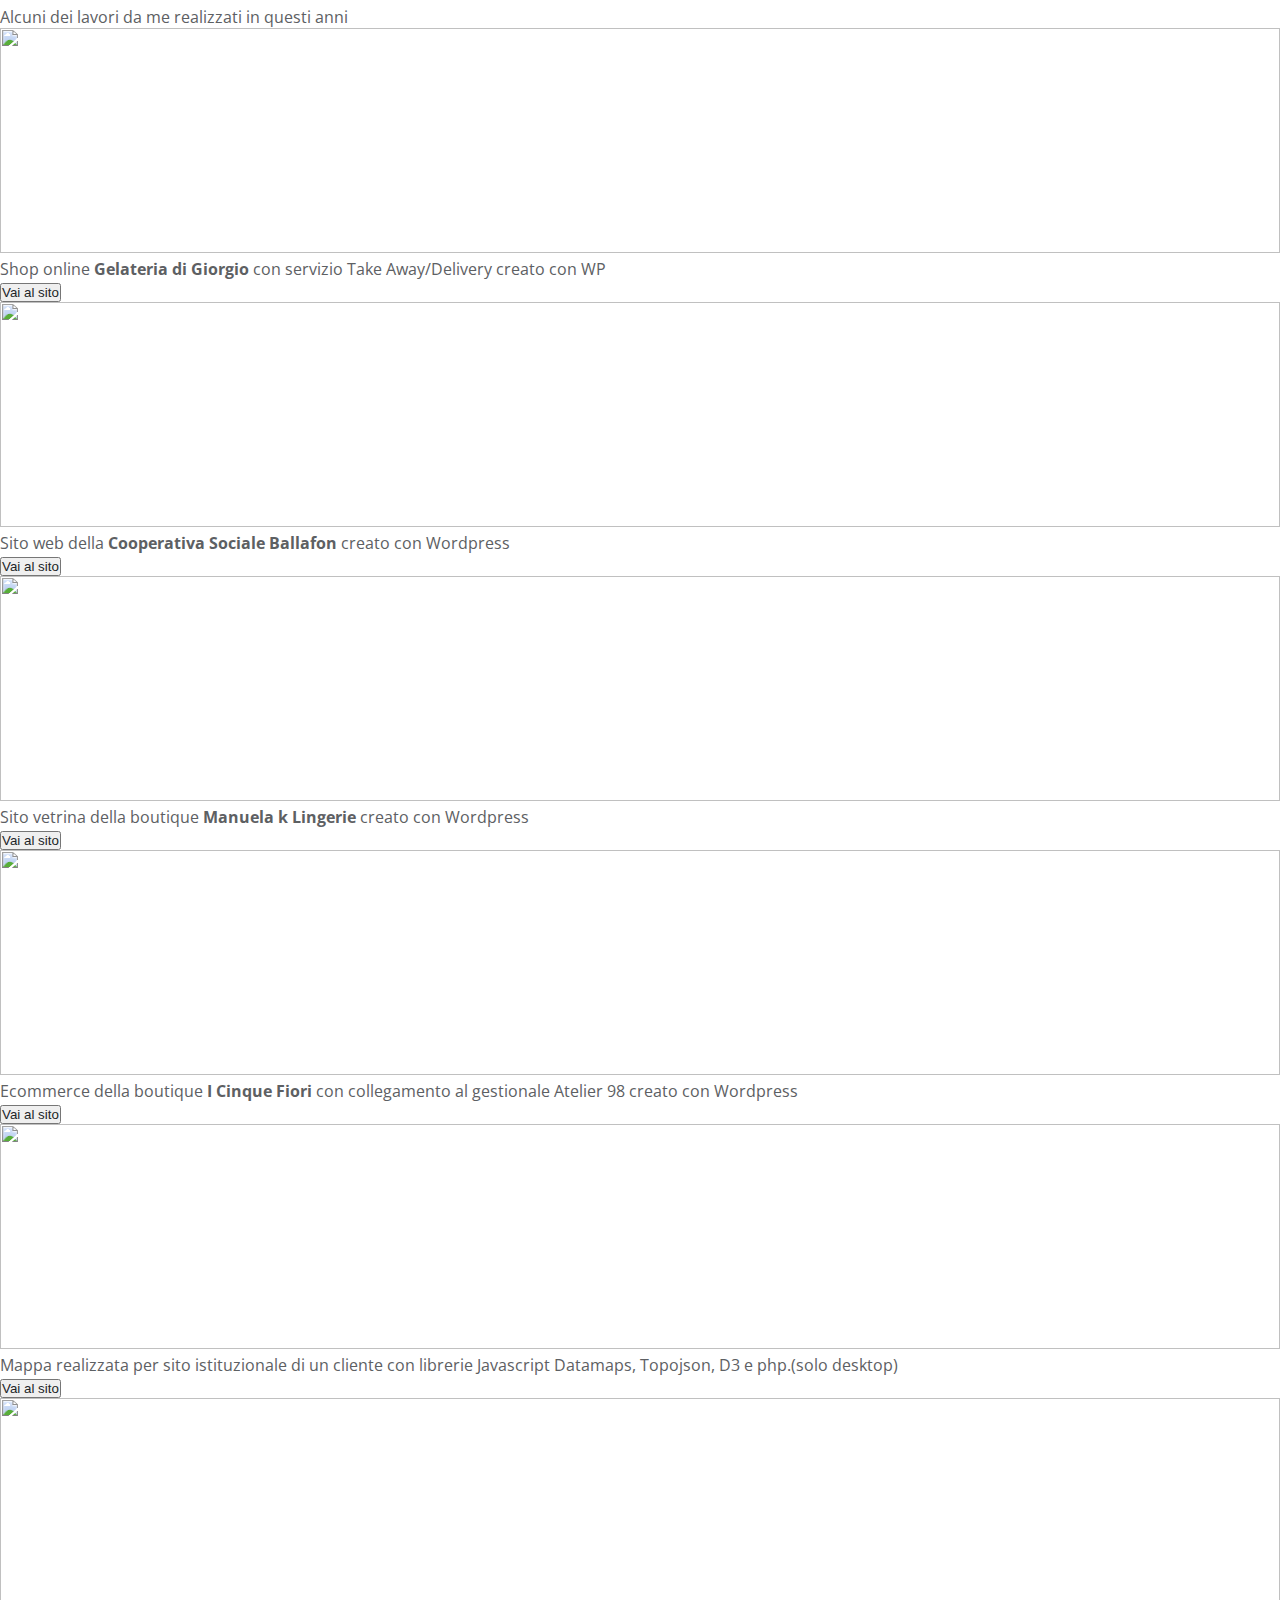
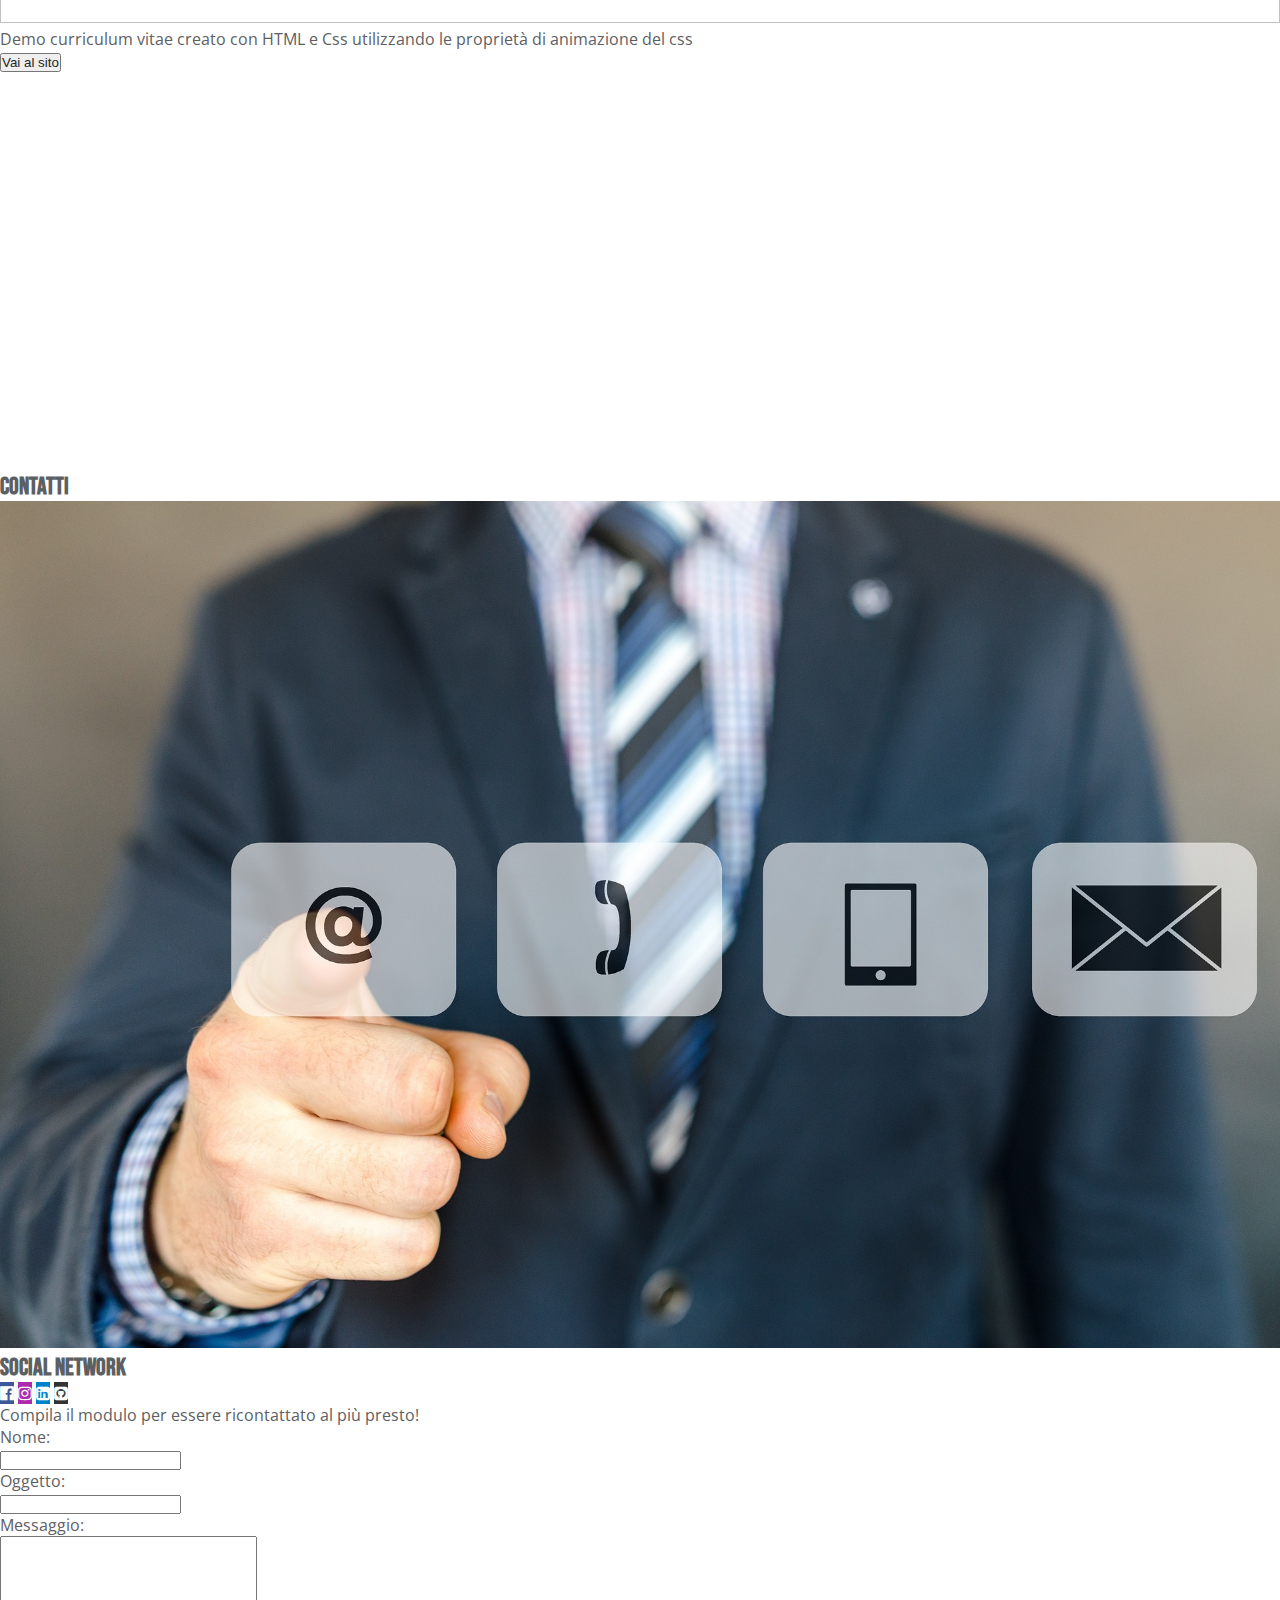
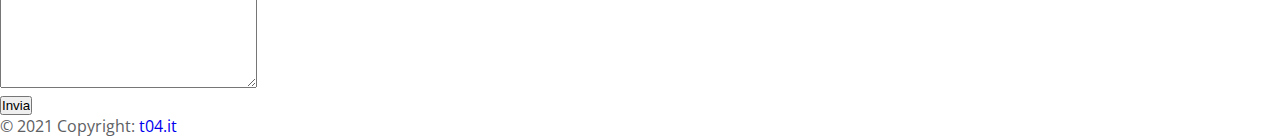
==== commit 415d7a16: "last commit perhaps" ====
--- a/index.html
+++ b/index.html
@@ -85,7 +85,7 @@
                   <h2 class="top text-center "><a name="skill">My skill</a></h2>
                   <div class="col-lg-6 col-md-6 col-sm-6 col-xs-12 my-5">
                      <p class="fs-5 text-center">
-                        Mi sono iscritto a <b><em>START 2 IMPACT</em></b>  perchè in questo lavoro ci si deve sempre aggiornare. <br>Grazie a <b><em>START 2 IMPACT</em></b> finalmente avrò delle guide da seguire per approfondire e aggiornare le mie conoscenze soprattutto in Javascript nel framework React.js ma anche in Node.js
+                        Mi sono iscritto a <strong><em>START 2 IMPACT</em></strong>  perchè in questo lavoro ci si deve sempre aggiornare. <br>Grazie a <strong><em>START 2 IMPACT</em></strong> finalmente avrò delle guide da seguire per approfondire e aggiornare le mie conoscenze soprattutto in Javascript nel framework React.js ma anche in Node.js
                      </p>
                      <br><br>
                      <em>
@@ -148,7 +148,7 @@
                            <div class="card shadow-sm">
                               <img src="https://www.t04.it/wp-content/uploads/2017/11/gdg.png" alt="" width="100%" height="225">
                               <div class="card-body shadow">
-                                 <p class="card-text">Shop online Gelateria di Giorgio con servizio Take Away/Delivery creato con WP</p>
+                                 <p class="card-text">Shop online <strong>Gelateria di Giorgio</strong> con servizio Take Away/Delivery creato con WP</p>
                                  <div class="d-flex justify-content-between align-items-center">
                                     <div class="btn-group">
                                        <button type="button" class="btn btn-outline-dark"><a href="https://www.gelateriadigiorgio.it/" target="_blank" class="color">Vai al sito</a></button>
@@ -161,7 +161,7 @@
                            <div class="card shadow-sm">
                               <img src="https://www.t04.it/wp-content/uploads/2018/06/ballafon-t04.jpg" alt="" width="100%" height="225">
                               <div class="card-body shadow">
-                                 <p class="card-text">Sito web della Cooperativa Sociale Ballafon creato con Wordpress</p>
+                                 <p class="card-text">Sito web della <strong>Cooperativa Sociale Ballafon </strong>creato con Wordpress</p>
                                  <div class="d-flex justify-content-between align-items-center">
                                     <div class="btn-group">
                                        <button type="button" class="btn btn-outline-dark"><a href="https://www.ballafon.it/" target="_blank" class="color">Vai al sito</a></button>
@@ -174,7 +174,7 @@
                            <div class="card shadow-sm">
                               <img src="https://www.t04.it/wp-content/uploads/2020/06/mkl.png" alt="" width="100%" height="225">
                               <div class="card-body shadow">
-                                 <p class="card-text">Sito vetrina della boutique Manuela k Lingerie creato con Wordpress</p>
+                                 <p class="card-text">Sito vetrina della boutique <strong>Manuela k Lingerie</strong> creato con Wordpress</p>
                                  <div class="d-flex justify-content-between align-items-center">
                                     <div class="btn-group">
                                        <button type="button" class="btn btn-outline-dark"><a href="https://manuelaklingerie.ch/" target="_blank" class="color">Vai al sito</a></button>
@@ -187,7 +187,7 @@
                            <div class="card shadow-sm">
                               <img src="https://www.t04.it/wp-content/uploads/2021/05/i5f.png" alt="" width="100%" height="225">
                               <div class="card-body shadow">
-                                 <p class="card-text">Ecommerce della boutique I Cinque Fiori con collegamento al gestionale Atelier 98 creato con Wordpress</p>
+                                 <p class="card-text">Ecommerce della boutique <strong>I Cinque Fiori</strong> con collegamento al gestionale Atelier 98 creato con Wordpress</p>
                                  <div class="d-flex justify-content-between align-items-center">
                                     <div class="btn-group">
                                        <button type="button" class="btn btn-outline-dark"><a href="https://icinquefiori.it/" target="_blank" class="color">Vai al sito</a></button>
@@ -200,7 +200,7 @@
                            <div class="card shadow-sm">
                               <img src="https://www.t04.it/wp-content/uploads/2021/04/mappa.png" alt="" width="100%" height="225">
                               <div class="card-body shadow">
-                                 <p class="card-text">Mappa realizzata per sito istituzionale di un cliente con librerie Javascript Datamaps, Topojson, D3 e php.</p>
+                                 <p class="card-text">Mappa realizzata per sito istituzionale di un cliente con librerie Javascript Datamaps, Topojson, D3 e php.(solo desktop)</p>
                                  <div class="d-flex justify-content-between align-items-center">
                                     <div class="btn-group">
                                        <button type="button" class="btn btn-outline-dark"><a href="https://www.t04.it/mappa-esempio/" target="_blank" class="color">Vai al sito</a></button>
@@ -228,12 +228,42 @@
             </section>
             <section class="parallax-3"></section>
             <section class="container my-5" id="contatti">
-               <div class="row justify-content-center align-items-center">
+               <div class="row justify-content-center align-items-center ">
                <h2 class="text-center"><a name="contact">Contatti</a></h2>
-               <div class="col-lg-6 col-md-6 col-sm-6 col-xs-12 ">
+               <div class="col-lg-6 col-md-6 col-sm-6 col-xs-12 text-center">
                   <figure>
                      <img src="assets/img/contact.jpg" width="100%" alt="" class="shadow" >
                   </figure>
+                  <h2>Social Network</h2>
+                  <section class="container p-4 pb-0 text-center">
+                     <!-- Section: Social media -->
+                     <div class="mb-4">
+                        <a
+                           class="btn btn-primary  "
+                           style="background-color: #3b5998;color: #FFF;"
+                           href="https://www.facebook.com/emiliano.quirillo"
+                           role="button" target="_blank"
+                           ><i class="fa fa-facebook-official" aria-hidden="true"></i></a>
+                        <a
+                           class="btn  "
+                           style="background-color: #ac2bac;color: #FFF;"
+                           href="https://www.instagram.com/t04web/"
+                           role="button" target="_blank"
+                           ><i class="fa fa-instagram" aria-hidden="true"></i></a>
+                        <a
+                           class="btn   "
+                           style="background-color: #0082ca;color: #FFF;"
+                           href="https://www.linkedin.com/in/emiliano-quirillo/"
+                           role="button" target="_blank"
+                           ><i class="fa fa-linkedin-square" aria-hidden="true"></i></a>
+                        <a
+                           class="btn  "
+                           style="background-color: #333333;color: #FFF;"
+                           href="https://github.com/emilianot04"
+                           role="button" target="_blank"
+                           ><i class="fa fa-github-square" aria-hidden="true"></i>
+                        </a>
+                  </section>
                </div>
                <div class="col-lg-6 col-md-6 col-sm-6 col-xs-12 ">
                   <p>Compila il modulo per essere ricontattato al più presto!</p>
@@ -257,35 +287,7 @@
          </article>
       </main>
       <footer class="bg-light text-center text-white">
-         <section class="container p-4 pb-0">
-            <!-- Section: Social media -->
-            <div class="mb-4">
-               <a
-                  class="btn btn-primary  "
-                  style="background-color: #3b5998;color: #FFF;"
-                  href="https://www.facebook.com/emiliano.quirillo"
-                  role="button" target="_blank"
-                  ><i class="fa fa-facebook-official" aria-hidden="true"></i></a>
-               <a
-                  class="btn  "
-                  style="background-color: #ac2bac;color: #FFF;"
-                  href="https://www.instagram.com/t04web/"
-                  role="button" target="_blank"
-                  ><i class="fa fa-instagram" aria-hidden="true"></i></a>
-               <a
-                  class="btn   "
-                  style="background-color: #0082ca;color: #FFF;"
-                  href="https://www.linkedin.com/in/emiliano-quirillo/"
-                  role="button" target="_blank"
-                  ><i class="fa fa-linkedin-square" aria-hidden="true"></i></a>
-               <a
-                  class="btn  "
-                  style="background-color: #333333;color: #FFF;"
-                  href="https://github.com/emilianot04"
-                  role="button" target="_blank"
-                  ><i class="fa fa-github-square" aria-hidden="true"></i>
-               </a>
-         </section>
+         
          </div>
          <div class="text-center p-3 text-white bg-dark">
             © 2021 Copyright:
--- a/assets/css/style.css
+++ b/assets/css/style.css
@@ -1 +1 @@
-.wrapper{animation:scroll 70s linear infinite;background:url("../img/source.png"),#111;color:#eee;height:100vh;min-width:360px;width:100%;display:flex;justify-content:center;align-items:center;perspective:1000px;perspective-origin:50% 50%;padding-top:12rem;padding-bottom:12rem}@keyframes scroll{100%{background-position:0px -3000px}}@media (prefers-reduced-motion){.wrapper{animation:scroll 200s linear infinite}}@media (min-width: 670px){.title{font-size:5rem}}*{margin:0;padding:0;box-sizing:border-box}.border-botton-grey{border-bottom:5px solid #5d6063 !important}.border-botton-black{border-bottom:3px solid #212529 !important}html{scroll-padding-top:8%;scroll-behavior:smooth}.bg-color-menu{background-color:#5d6063 !important;height:50px}.bg-color-menu a{color:#fff !important}body{font-size:16px;font-family:"Open Sans", sans-serif;color:#5d6063}section{width:100%;height:100%;overflow:hidden}a{text-decoration:none !important}a.nav-link,.navbar-brand,h1,h2{font-family:"Bebas Neue", cursive}a:link,a:visited{color:#5d6063;text-decoration:none}a:hover{text-decoration:underline}.header{position:fixed;display:flex;justify-content:space-between;width:100%;padding:10px 100px;background:#fff;z-index:20}.menu{margin-top:15px;display:flex}.menu>li{display:inline;align-items:center;padding:15px}.menu>li:last-of-type{margin-right:0}.parallax,.parallax-2,.parallax-3{min-height:400px;background-attachment:fixed;background-position:center;background-repeat:no-repeat;background-size:cover;-webkit-background-size:cover;-moz-background-size:cover;-o-background-size:cover}.parallax{background-image:url("../img/analytics.jpg")}.parallax-2{background-image:url("../img/businessman.jpg")}.parallax-3{background-image:url("../img/code.jpeg")}.masthead{padding-top:10rem;padding-bottom:10rem}.masthead .masthead-heading{font-family:"Bebas Neue", cursive;font-size:3.5rem;line-height:3.5rem}.masthead .masthead-subheading{font-family:"Bebas Neue", cursive;font-size:1.25rem}.footer{display:flex;justify-content:space-between}.footer-item{border:1px solid #fff;background-color:#d6e9fe;height:200px;flex:1}.btn-outline-dark:hover{color:1px solid #fff !important;background-color:#5d6063 !important;border-color:#5d6063 !important}a.color:hover{color:#fff !important}@media (min-width: 992px){.masthead{padding-top:calc(6rem + 104px);padding-bottom:6rem}.masthead .masthead-heading{font-size:4rem;line-height:3.5rem}.masthead .masthead-subheading{font-size:1.5rem}}@media (max-width: 992px){.bg-color-menu{background-color:#fff !important;height:60px !important}.bg-color-menu a{color:#5d6063 !important}.navbar>.container-fluid{background-color:#ffffff !important}html{scroll-padding-top:18%;scroll-behavior:smooth}.parallax,.parallax-2,.parallax-3{background-attachment:scroll;min-height:300px}}
+.wrapper{animation:scroll 70s linear infinite;background:url("../img/source.png"),#111;color:#eee;height:100vh;min-width:360px;width:100%;display:flex;justify-content:center;align-items:center;perspective:1000px;perspective-origin:50% 50%;padding-top:12rem;padding-bottom:12rem}@keyframes scroll{100%{background-position:0px -3000px}}@media (prefers-reduced-motion){.wrapper{animation:scroll 200s linear infinite}}@media (min-width: 670px){.title{font-size:5rem}}*{margin:0;padding:0;box-sizing:border-box}html{scroll-padding-top:8%;scroll-behavior:smooth}body{font-size:16px;font-family:"Open Sans", sans-serif;color:#5d6063}.masthead{padding-top:10rem;padding-bottom:10rem}.masthead .masthead-heading{font-family:"Bebas Neue", cursive;font-size:3.5rem;line-height:3.5rem}.masthead .masthead-subheading{font-family:"Bebas Neue", cursive;font-size:1.25rem}section{width:100%;height:100%;overflow:hidden}a.nav-link,.navbar-brand,h1,h2{font-family:"Bebas Neue", cursive}a{text-decoration:none !important}a :link,a :visited{color:#5d6063;text-decoration:none}a :hover{text-decoration:underline}a.color{color:#212529 !important}a.color:hover{color:#fff !important}.header{position:fixed;display:flex;justify-content:space-between;width:100%;padding:10px 100px;background:#fff;z-index:20}.menu{margin-top:15px;display:flex}.menu>li{display:inline;align-items:center;padding:15px}.menu>li:last-of-type{margin-right:0}.bg-color-menu{background-color:#5d6063 !important;height:50px}.bg-color-menu a{color:#fff !important}.border-botton-grey{border-bottom:5px solid #5d6063 !important}.border-botton-black{border-bottom:3px solid #212529 !important}.parallax,.parallax-2,.parallax-3{min-height:400px;background-attachment:fixed;background-position:center;background-repeat:no-repeat;background-size:cover;-webkit-background-size:cover;-moz-background-size:cover;-o-background-size:cover}.parallax{background-image:url("../img/analytics.jpg")}.parallax-2{background-image:url("../img/businessman.jpg")}.parallax-3{background-image:url("../img/code.jpeg")}.footer{display:flex;justify-content:space-between}.footer-item{border:1px solid #fff;background-color:#d6e9fe;height:200px;flex:1}.btn-outline-dark:hover{color:1px solid #fff !important;background-color:#5d6063 !important;border-color:#5d6063 !important}@media (min-width: 992px){.masthead{padding-top:calc(6rem + 104px);padding-bottom:6rem}.masthead .masthead-heading{font-size:4rem;line-height:3.5rem}.masthead .masthead-subheading{font-size:1.5rem}}@media (max-width: 992px){html{scroll-padding-top:18%;scroll-behavior:smooth}.bg-color-menu{background-color:#fff !important;height:60px !important}.bg-color-menu a{color:#5d6063 !important}.navbar>.container-fluid{background-color:#ffffff !important}.parallax,.parallax-2,.parallax-3{background-attachment:scroll;min-height:300px}}
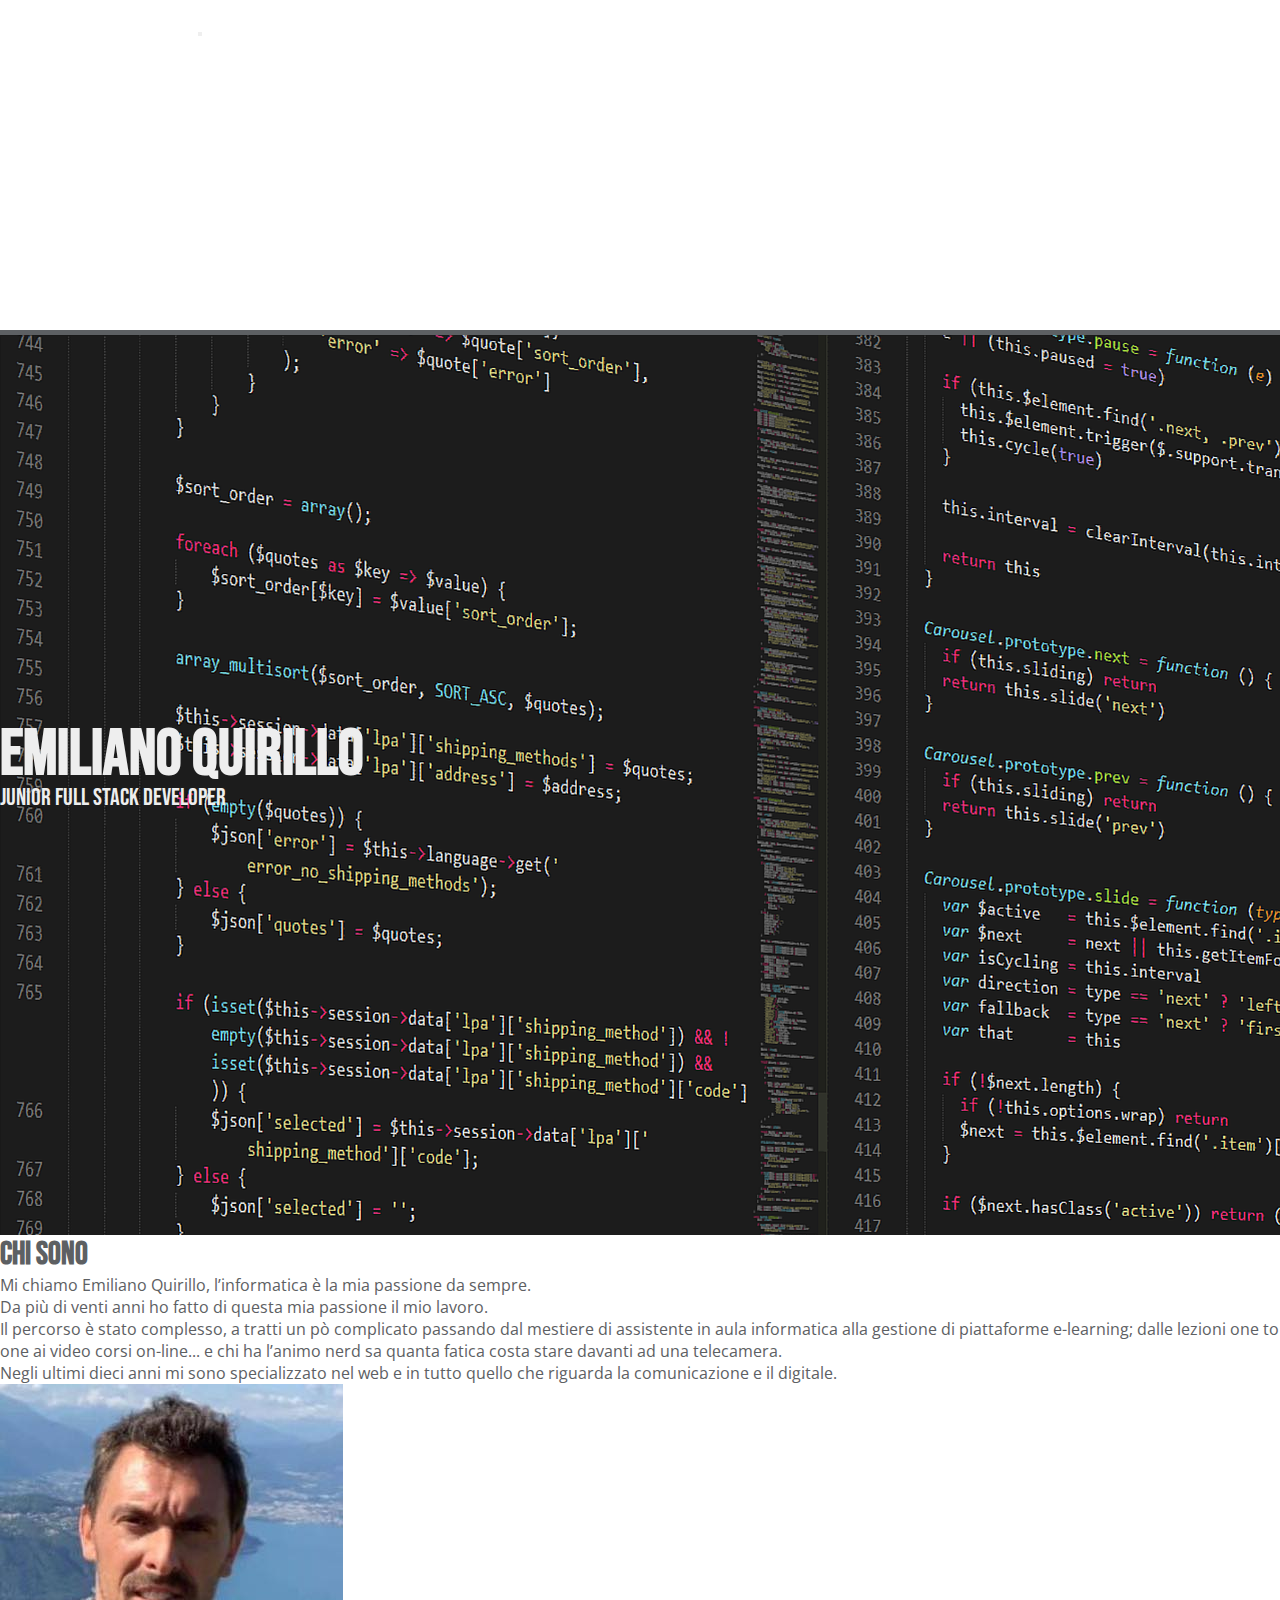
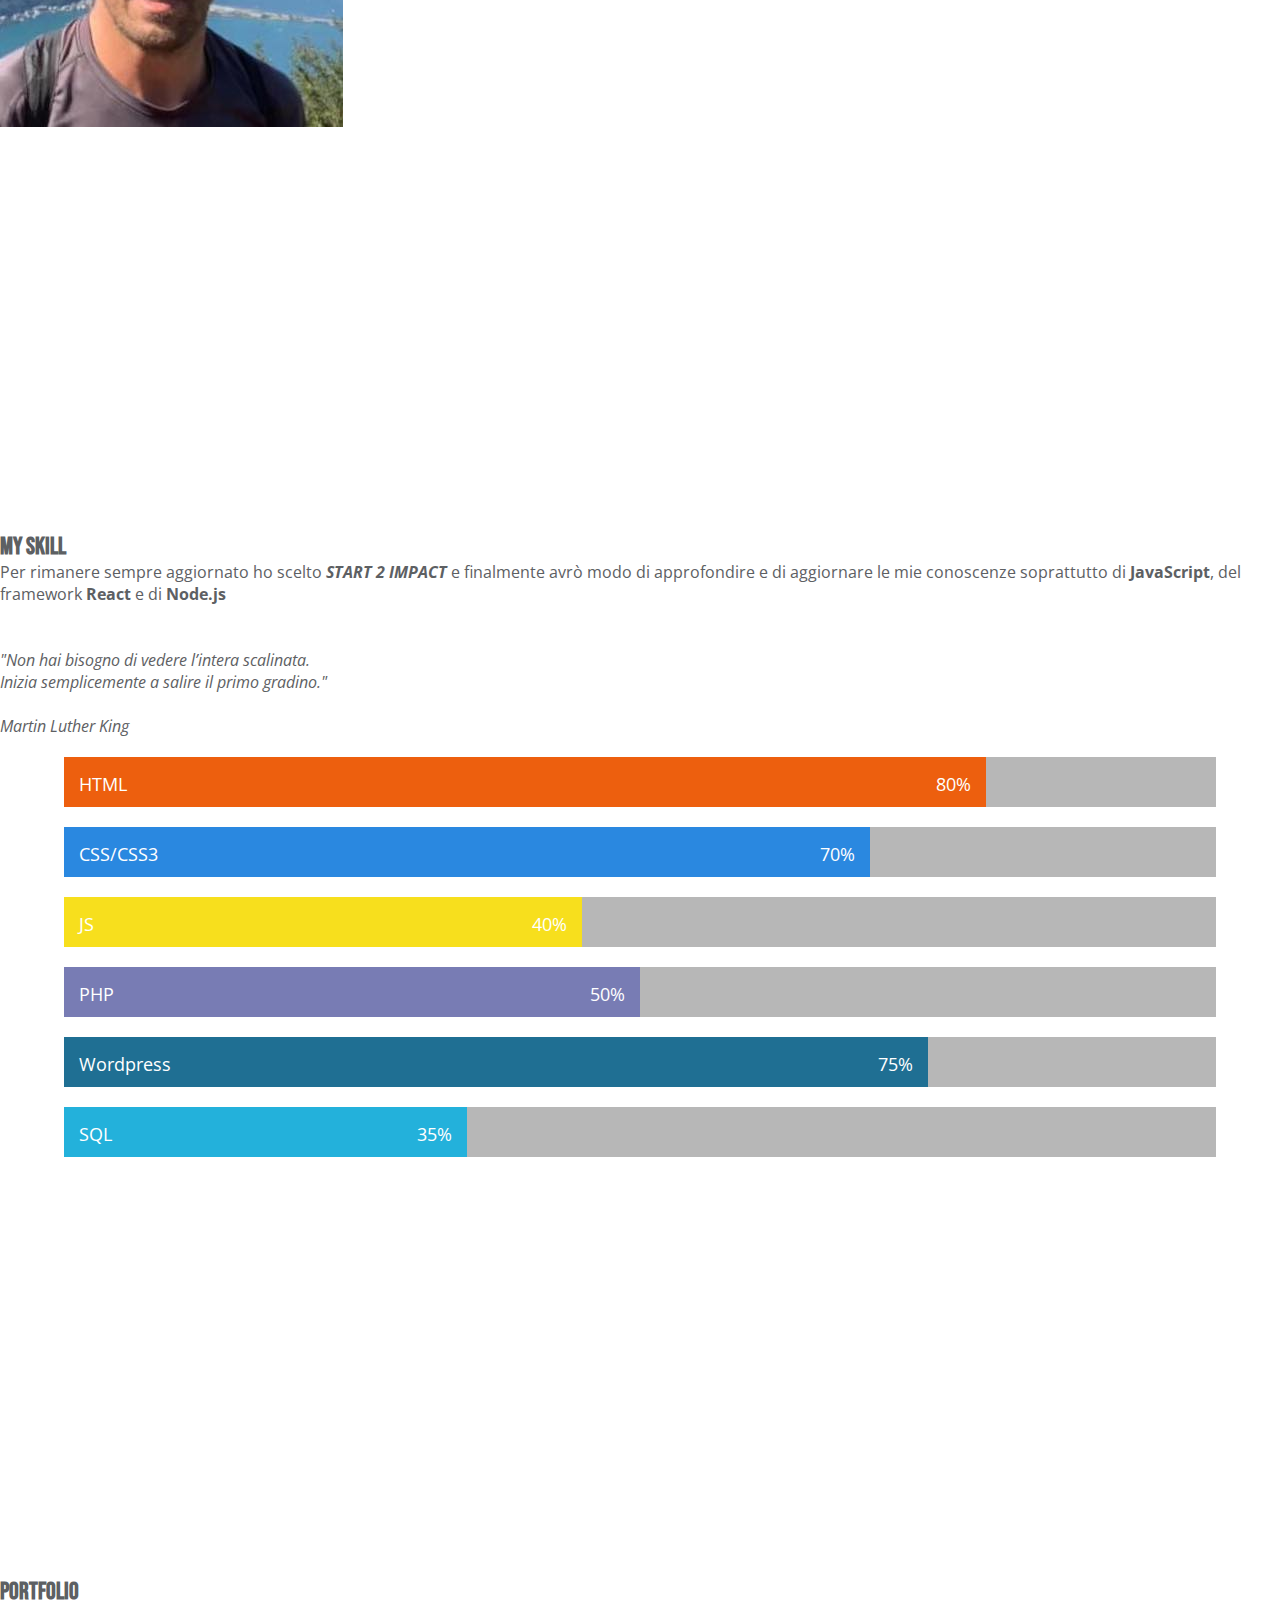
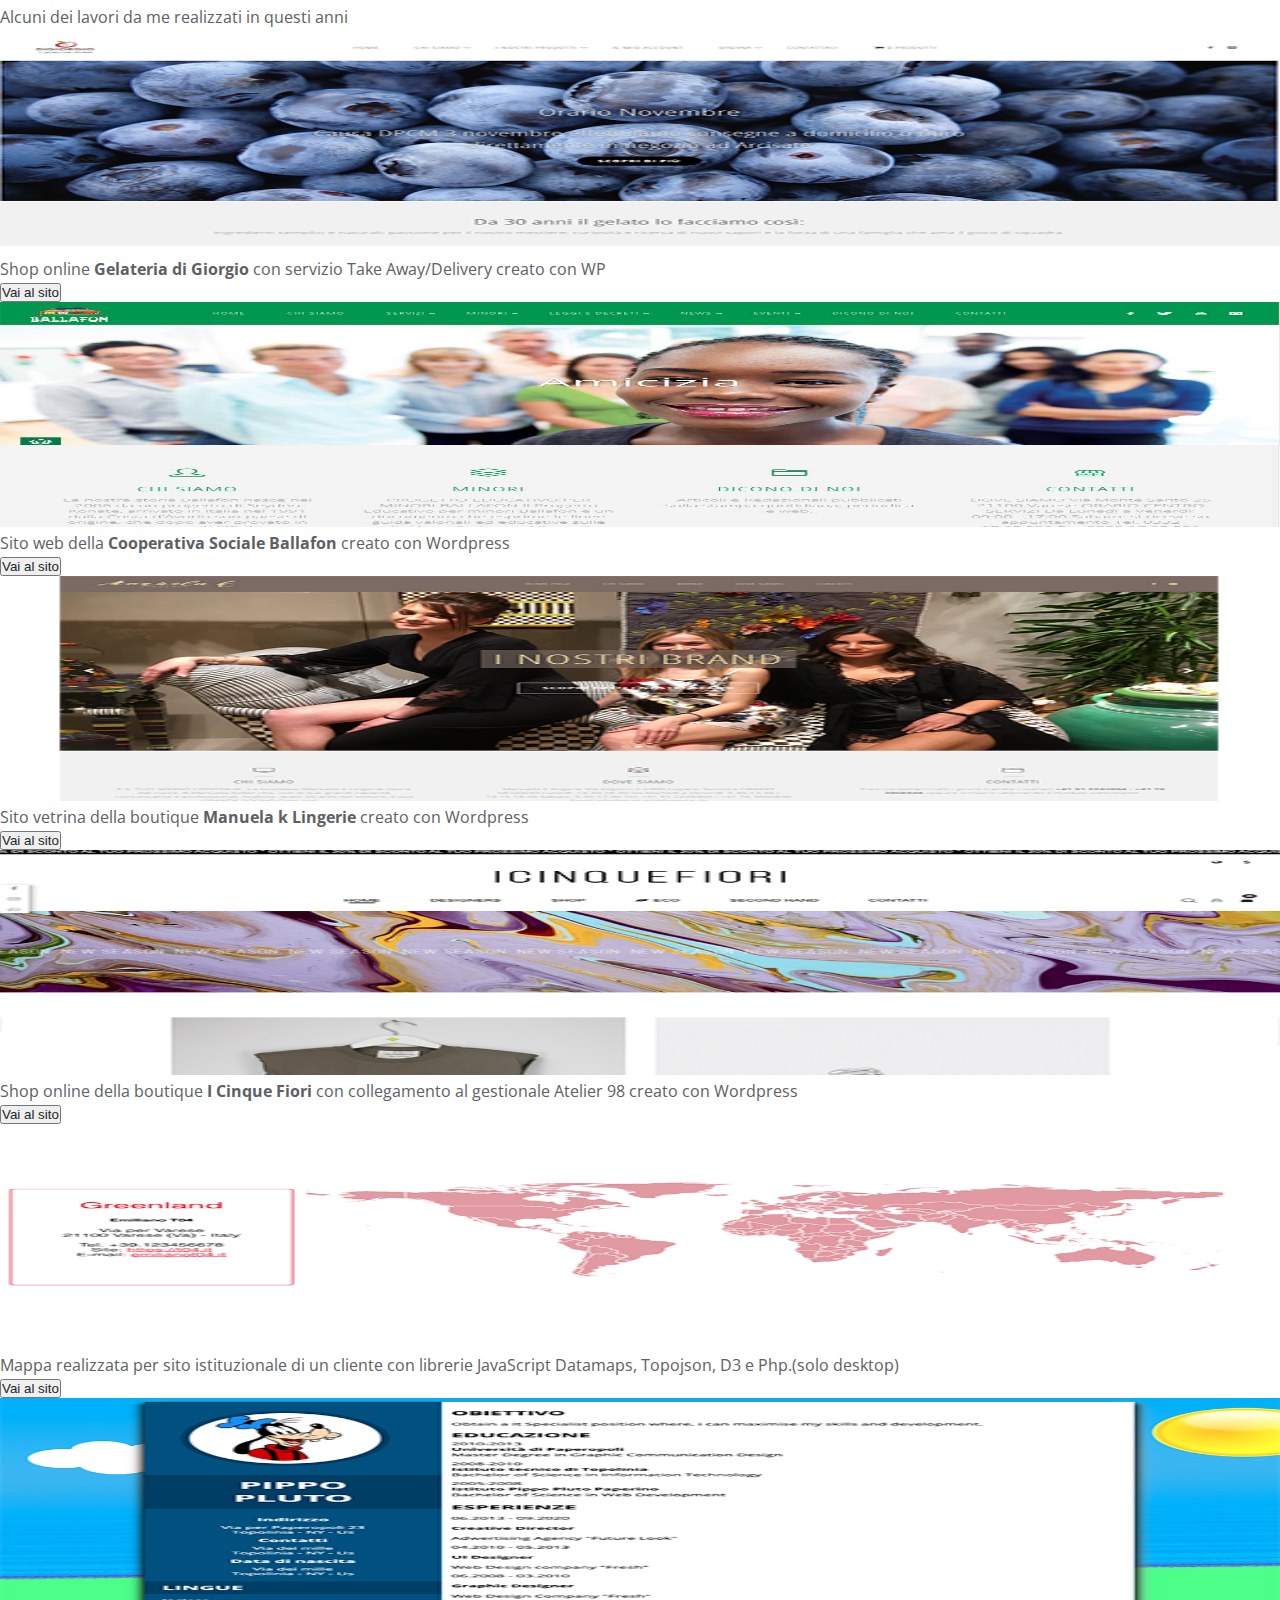
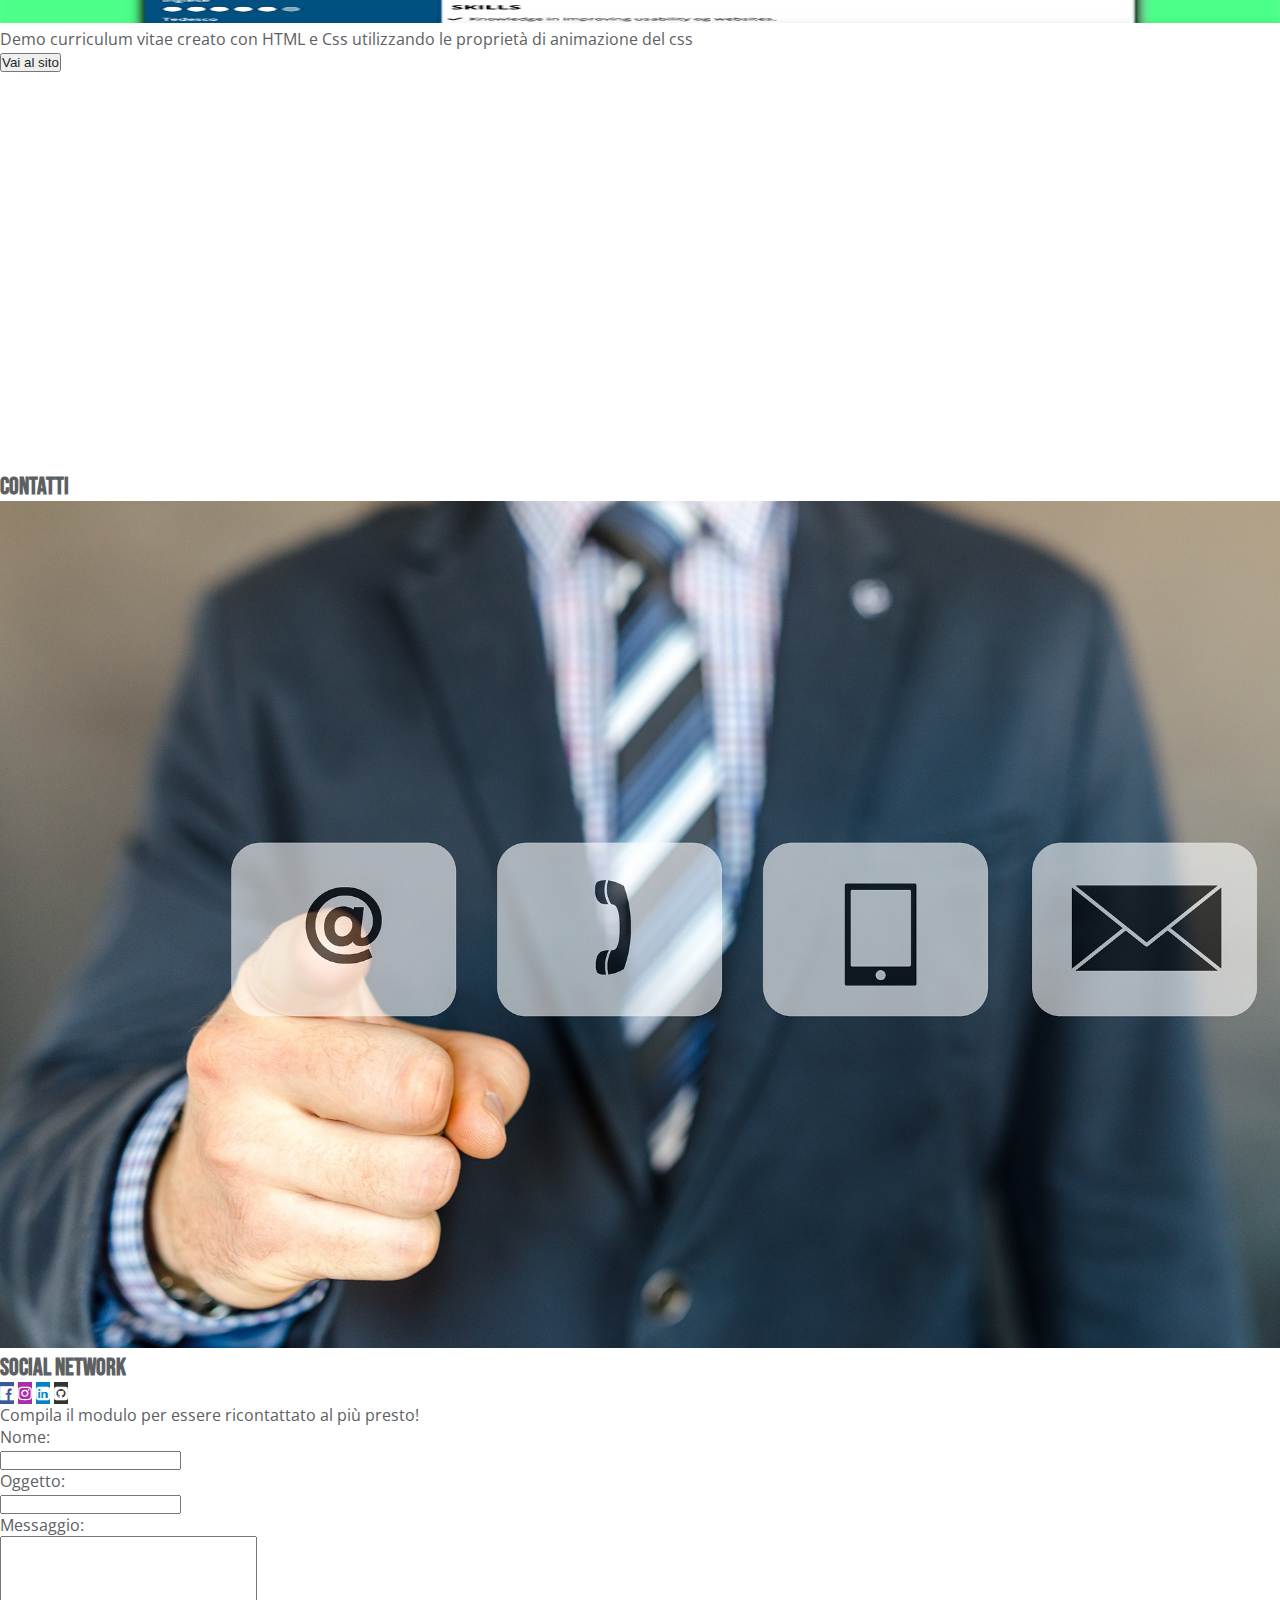
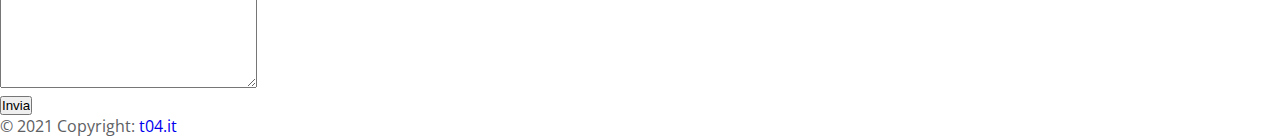
==== commit 469d12ea: "Fine progetto" ====
--- a/index.html
+++ b/index.html
@@ -37,13 +37,13 @@
                      <li class="nav-item">
                         <a class="nav-link" href='#about'>Chi sono</a>
                      </li>
-                     <li class="nav-item active">
+                     <li class="nav-item">
                         <a class="nav-link" href='#skill'>My skill</a>
                      </li>
-                     <li class="nav-item active">
+                     <li class="nav-item">
                         <a class="nav-link" href='#portfolio'>Portfolio</a>
                      </li>
-                     <li class="nav-item active">
+                     <li class="nav-item">
                         <a class="nav-link" href='#contact'>Contatti</a>
                      </li>
                   </ul>
@@ -67,9 +67,9 @@
                   <div class="col-lg-6 col-md-6 col-sm-6 col-xs-12 d-flex align-items-center my-5">
                      <p class="fs-5 text-center">
                         Mi chiamo Emiliano Quirillo, l’informatica è la mia passione da sempre.<br>
-                        Da più di venti anni ho fatto di questa passione il mio lavoro.<br>
-                        Il percorso è stato complesso, a tratti un po’ più difficile passando dal mestiere di assistente in aula alla gestione di piattaforme e-learning; da lezioni one to one a video corsi on line… e chi ha l’animo nerd sa quanta fatica costa stare davanti ad una telecamera.<br>
-                        Negli ultimi dieci anni mi sono specializzato sul web e tutto quello che riguarda la comunicazione.
+                        Da più di venti anni ho fatto di questa mia passione il mio lavoro.<br>
+                        Il percorso è stato complesso, a tratti un pò complicato passando dal mestiere di assistente in aula informatica alla gestione di piattaforme e-learning; dalle lezioni one to one ai video corsi on-line... e chi ha l’animo nerd sa quanta fatica costa stare davanti ad una telecamera.<br>
+                        Negli ultimi dieci anni mi sono specializzato nel web e in tutto quello che riguarda la comunicazione e il digitale.
                      </p>
                   </div>
                   <div class="col-lg-6 col-md-6 col-sm-6 col-xs-12 d-flex align-items-center justify-content-center my-5">
@@ -85,11 +85,11 @@
                   <h2 class="top text-center "><a name="skill">My skill</a></h2>
                   <div class="col-lg-6 col-md-6 col-sm-6 col-xs-12 my-5">
                      <p class="fs-5 text-center">
-                        Mi sono iscritto a <strong><em>START 2 IMPACT</em></strong>  perchè in questo lavoro ci si deve sempre aggiornare. <br>Grazie a <strong><em>START 2 IMPACT</em></strong> finalmente avrò delle guide da seguire per approfondire e aggiornare le mie conoscenze soprattutto in Javascript nel framework React.js ma anche in Node.js
+                        Per rimanere sempre aggiornato ho scelto <strong><em>START 2 IMPACT</em></strong> e finalmente avrò modo di approfondire e di aggiornare le mie conoscenze soprattutto di <strong>JavaScript</strong>, del framework <strong>React</strong> e di <strong>Node.js</strong>
                      </p>
                      <br><br>
                      <em>
-                        "Non hai bisogno di vedere l’intera scalinata. Inizia semplicemente a salire il primo gradino."<br><br>
+                        "Non hai bisogno di vedere l’intera scalinata. <br>Inizia semplicemente a salire il primo gradino."<br><br>
                         <p class="text-end">Martin Luther King</p>
                      </em>
                   </div>
@@ -146,7 +146,7 @@
                      <div class="row row-cols-1 row-cols-sm-2 row-cols-md-3 g-3 my-5">
                         <div class="col">
                            <div class="card shadow-sm">
-                              <img src="https://www.t04.it/wp-content/uploads/2017/11/gdg.png" alt="" width="100%" height="225">
+                              <img src="assets/img/portfolio/gdg.png" alt="Gelateria di Giorgio" >
                               <div class="card-body shadow">
                                  <p class="card-text">Shop online <strong>Gelateria di Giorgio</strong> con servizio Take Away/Delivery creato con WP</p>
                                  <div class="d-flex justify-content-between align-items-center">
@@ -159,7 +159,7 @@
                         </div>
                         <div class="col">
                            <div class="card shadow-sm">
-                              <img src="https://www.t04.it/wp-content/uploads/2018/06/ballafon-t04.jpg" alt="" width="100%" height="225">
+                              <img src="assets/img/portfolio/ballafon-t04.jpeg" alt="Cooperativa Sociale Ballafon" >
                               <div class="card-body shadow">
                                  <p class="card-text">Sito web della <strong>Cooperativa Sociale Ballafon </strong>creato con Wordpress</p>
                                  <div class="d-flex justify-content-between align-items-center">
@@ -172,7 +172,7 @@
                         </div>
                         <div class="col">
                            <div class="card shadow-sm">
-                              <img src="https://www.t04.it/wp-content/uploads/2020/06/mkl.png" alt="" width="100%" height="225">
+                              <img src="assets/img/portfolio/mkl.png" alt="Manuela k Lingerie" >
                               <div class="card-body shadow">
                                  <p class="card-text">Sito vetrina della boutique <strong>Manuela k Lingerie</strong> creato con Wordpress</p>
                                  <div class="d-flex justify-content-between align-items-center">
@@ -185,9 +185,9 @@
                         </div>
                         <div class="col">
                            <div class="card shadow-sm">
-                              <img src="https://www.t04.it/wp-content/uploads/2021/05/i5f.png" alt="" width="100%" height="225">
-                              <div class="card-body shadow">
-                                 <p class="card-text">Ecommerce della boutique <strong>I Cinque Fiori</strong> con collegamento al gestionale Atelier 98 creato con Wordpress</p>
+                              <img src="assets/img/portfolio/i5f.png" alt="" >
+                              <div class="card-body shadow">
+                                 <p class="card-text">Shop online della boutique <strong>I Cinque Fiori</strong> con collegamento al gestionale Atelier 98 creato con Wordpress</p>
                                  <div class="d-flex justify-content-between align-items-center">
                                     <div class="btn-group">
                                        <button type="button" class="btn btn-outline-dark"><a href="https://icinquefiori.it/" target="_blank" class="color">Vai al sito</a></button>
@@ -198,9 +198,9 @@
                         </div>
                         <div class="col">
                            <div class="card shadow-sm">
-                              <img src="https://www.t04.it/wp-content/uploads/2021/04/mappa.png" alt="" width="100%" height="225">
-                              <div class="card-body shadow">
-                                 <p class="card-text">Mappa realizzata per sito istituzionale di un cliente con librerie Javascript Datamaps, Topojson, D3 e php.(solo desktop)</p>
+                              <img src="assets/img/portfolio/mappa.png" alt="Mappa" >
+                              <div class="card-body shadow">
+                                 <p class="card-text">Mappa realizzata per sito istituzionale di un cliente con librerie JavaScript Datamaps, Topojson, D3 e Php.(solo desktop)</p>
                                  <div class="d-flex justify-content-between align-items-center">
                                     <div class="btn-group">
                                        <button type="button" class="btn btn-outline-dark"><a href="https://www.t04.it/mappa-esempio/" target="_blank" class="color">Vai al sito</a></button>
@@ -211,7 +211,7 @@
                         </div>
                         <div class="col">
                            <div class="card shadow-sm">
-                              <img src="https://www.t04.it/wp-content/uploads/2020/07/cv.png" alt="" width="100%" height="225">
+                              <img src="assets/img/portfolio/cv.png" alt="Curriculum vitae" >
                               <div class="card-body shadow">
                                  <p class="card-text">Demo curriculum vitae creato con HTML e Css utilizzando le proprietà di animazione del css</p>
                                  <div class="d-flex justify-content-between align-items-center">
@@ -232,32 +232,32 @@
                <h2 class="text-center"><a name="contact">Contatti</a></h2>
                <div class="col-lg-6 col-md-6 col-sm-6 col-xs-12 text-center">
                   <figure>
-                     <img src="assets/img/contact.jpg" width="100%" alt="" class="shadow" >
+                     <img src="assets/img/contact.jpg" alt="" class="shadow contact-image" >
                   </figure>
                   <h2>Social Network</h2>
                   <section class="container p-4 pb-0 text-center">
                      <!-- Section: Social media -->
                      <div class="mb-4">
                         <a
-                           class="btn btn-primary  "
+                           class="btn"
                            style="background-color: #3b5998;color: #FFF;"
                            href="https://www.facebook.com/emiliano.quirillo"
                            role="button" target="_blank"
                            ><i class="fa fa-facebook-official" aria-hidden="true"></i></a>
                         <a
-                           class="btn  "
+                           class="btn"
                            style="background-color: #ac2bac;color: #FFF;"
                            href="https://www.instagram.com/t04web/"
                            role="button" target="_blank"
                            ><i class="fa fa-instagram" aria-hidden="true"></i></a>
                         <a
-                           class="btn   "
+                           class="btn"
                            style="background-color: #0082ca;color: #FFF;"
                            href="https://www.linkedin.com/in/emiliano-quirillo/"
                            role="button" target="_blank"
                            ><i class="fa fa-linkedin-square" aria-hidden="true"></i></a>
                         <a
-                           class="btn  "
+                           class="btn"
                            style="background-color: #333333;color: #FFF;"
                            href="https://github.com/emilianot04"
                            role="button" target="_blank"
@@ -287,8 +287,6 @@
          </article>
       </main>
       <footer class="bg-light text-center text-white">
-         
-         </div>
          <div class="text-center p-3 text-white bg-dark">
             © 2021 Copyright:
             <a class="text-white" href="https://t04.it/" target="_blank">t04.it</a>
--- a/assets/css/style.css
+++ b/assets/css/style.css
@@ -1 +1 @@
-.wrapper{animation:scroll 70s linear infinite;background:url("../img/source.png"),#111;color:#eee;height:100vh;min-width:360px;width:100%;display:flex;justify-content:center;align-items:center;perspective:1000px;perspective-origin:50% 50%;padding-top:12rem;padding-bottom:12rem}@keyframes scroll{100%{background-position:0px -3000px}}@media (prefers-reduced-motion){.wrapper{animation:scroll 200s linear infinite}}@media (min-width: 670px){.title{font-size:5rem}}*{margin:0;padding:0;box-sizing:border-box}html{scroll-padding-top:8%;scroll-behavior:smooth}body{font-size:16px;font-family:"Open Sans", sans-serif;color:#5d6063}.masthead{padding-top:10rem;padding-bottom:10rem}.masthead .masthead-heading{font-family:"Bebas Neue", cursive;font-size:3.5rem;line-height:3.5rem}.masthead .masthead-subheading{font-family:"Bebas Neue", cursive;font-size:1.25rem}section{width:100%;height:100%;overflow:hidden}a.nav-link,.navbar-brand,h1,h2{font-family:"Bebas Neue", cursive}a{text-decoration:none !important}a :link,a :visited{color:#5d6063;text-decoration:none}a :hover{text-decoration:underline}a.color{color:#212529 !important}a.color:hover{color:#fff !important}.header{position:fixed;display:flex;justify-content:space-between;width:100%;padding:10px 100px;background:#fff;z-index:20}.menu{margin-top:15px;display:flex}.menu>li{display:inline;align-items:center;padding:15px}.menu>li:last-of-type{margin-right:0}.bg-color-menu{background-color:#5d6063 !important;height:50px}.bg-color-menu a{color:#fff !important}.border-botton-grey{border-bottom:5px solid #5d6063 !important}.border-botton-black{border-bottom:3px solid #212529 !important}.parallax,.parallax-2,.parallax-3{min-height:400px;background-attachment:fixed;background-position:center;background-repeat:no-repeat;background-size:cover;-webkit-background-size:cover;-moz-background-size:cover;-o-background-size:cover}.parallax{background-image:url("../img/analytics.jpg")}.parallax-2{background-image:url("../img/businessman.jpg")}.parallax-3{background-image:url("../img/code.jpeg")}.footer{display:flex;justify-content:space-between}.footer-item{border:1px solid #fff;background-color:#d6e9fe;height:200px;flex:1}.btn-outline-dark:hover{color:1px solid #fff !important;background-color:#5d6063 !important;border-color:#5d6063 !important}@media (min-width: 992px){.masthead{padding-top:calc(6rem + 104px);padding-bottom:6rem}.masthead .masthead-heading{font-size:4rem;line-height:3.5rem}.masthead .masthead-subheading{font-size:1.5rem}}@media (max-width: 992px){html{scroll-padding-top:18%;scroll-behavior:smooth}.bg-color-menu{background-color:#fff !important;height:60px !important}.bg-color-menu a{color:#5d6063 !important}.navbar>.container-fluid{background-color:#ffffff !important}.parallax,.parallax-2,.parallax-3{background-attachment:scroll;min-height:300px}}
+.wrapper{animation:scroll 70s linear infinite;background:url("../img/source.png"),#111;color:#eee;height:100vh;min-width:360px;width:100%;display:flex;justify-content:center;align-items:center;perspective:1000px;perspective-origin:50% 50%;padding-top:12rem;padding-bottom:12rem}@keyframes scroll{100%{background-position:0px -3000px}}@media (prefers-reduced-motion){.wrapper{animation:scroll 200s linear infinite}}@media (min-width: 670px){.title{font-size:5rem}}*{margin:0;padding:0;box-sizing:border-box}html{scroll-padding-top:8%;scroll-behavior:smooth}body{font-size:16px;font-family:"Open Sans",sans-serif;color:#5d6063}.masthead{padding-top:10rem;padding-bottom:10rem;font-family:"Bebas Neue",cursive}.masthead .masthead-heading{font-size:3.5rem;line-height:3.5rem}.masthead .masthead-subheading{font-size:1.25rem}section{width:100%;height:100%;overflow:hidden}a.nav-link,.navbar-brand,h1,h2{font-family:"Bebas Neue",cursive}a{text-decoration:none !important}a :link,a :visited{color:#5d6063;text-decoration:none}a :hover{text-decoration:underline}a.color{color:#212529 !important}a.color:hover{color:#fff !important}.header{position:fixed;display:flex;justify-content:space-between;width:100%;padding:10px 100px;background:#fff;z-index:20}.menu{margin-top:15px;display:flex}.menu>li{display:inline;align-items:center;padding:15px}.menu>li:last-of-type{margin-right:0}.bg-color-menu{background-color:#5d6063 !important;height:50px}.bg-color-menu a{color:#fff !important}.border-botton-grey{border-bottom:5px solid #5d6063 !important}.border-botton-black{border-bottom:3px solid #212529 !important}.parallax,.parallax-2,.parallax-3{min-height:400px;background-attachment:fixed;background-position:center;background-repeat:no-repeat;background-size:cover;-webkit-background-size:cover;-moz-background-size:cover;-o-background-size:cover}.parallax{background-image:url("../img/analytics.jpg")}.parallax-2{background-image:url("../img/businessman.jpg")}.parallax-3{background-image:url("../img/code.jpeg")}.card img{width:100%;height:225px}.contact-image{width:100%}.footer{display:flex;justify-content:space-between}.btn-outline-dark:hover{color:#fff !important;background-color:#5d6063 !important;border-color:#5d6063 !important}@media (min-width: 992px){.masthead{padding-top:calc(6rem + 104px);padding-bottom:6rem}.masthead .masthead-heading{font-size:4rem;line-height:3.5rem}.masthead .masthead-subheading{font-size:1.5rem}}@media (max-width: 992px){html{scroll-padding-top:18%;scroll-behavior:smooth}.bg-color-menu{background-color:#fff !important;height:60px !important}.bg-color-menu a{color:#5d6063 !important}.navbar>.container-fluid{background-color:#ffffff !important}.parallax,.parallax-2,.parallax-3{background-attachment:scroll;min-height:300px}}
